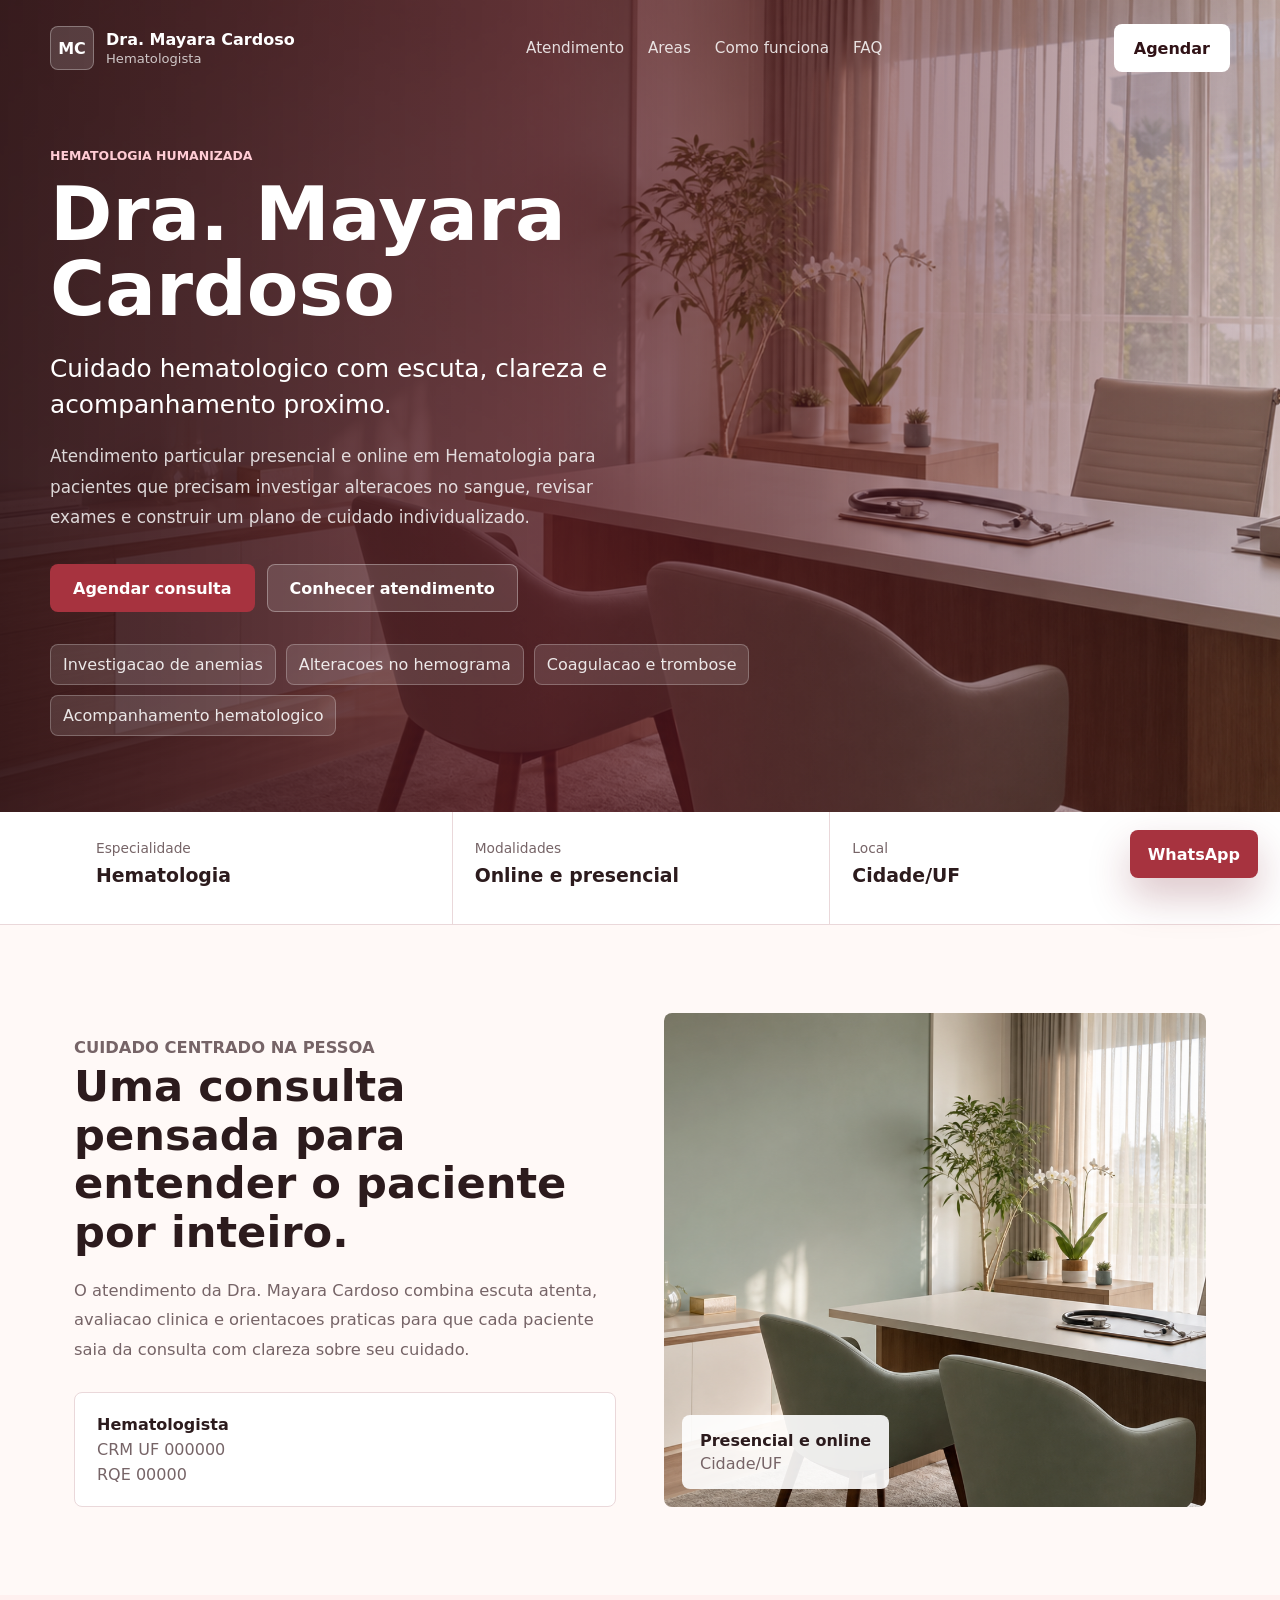
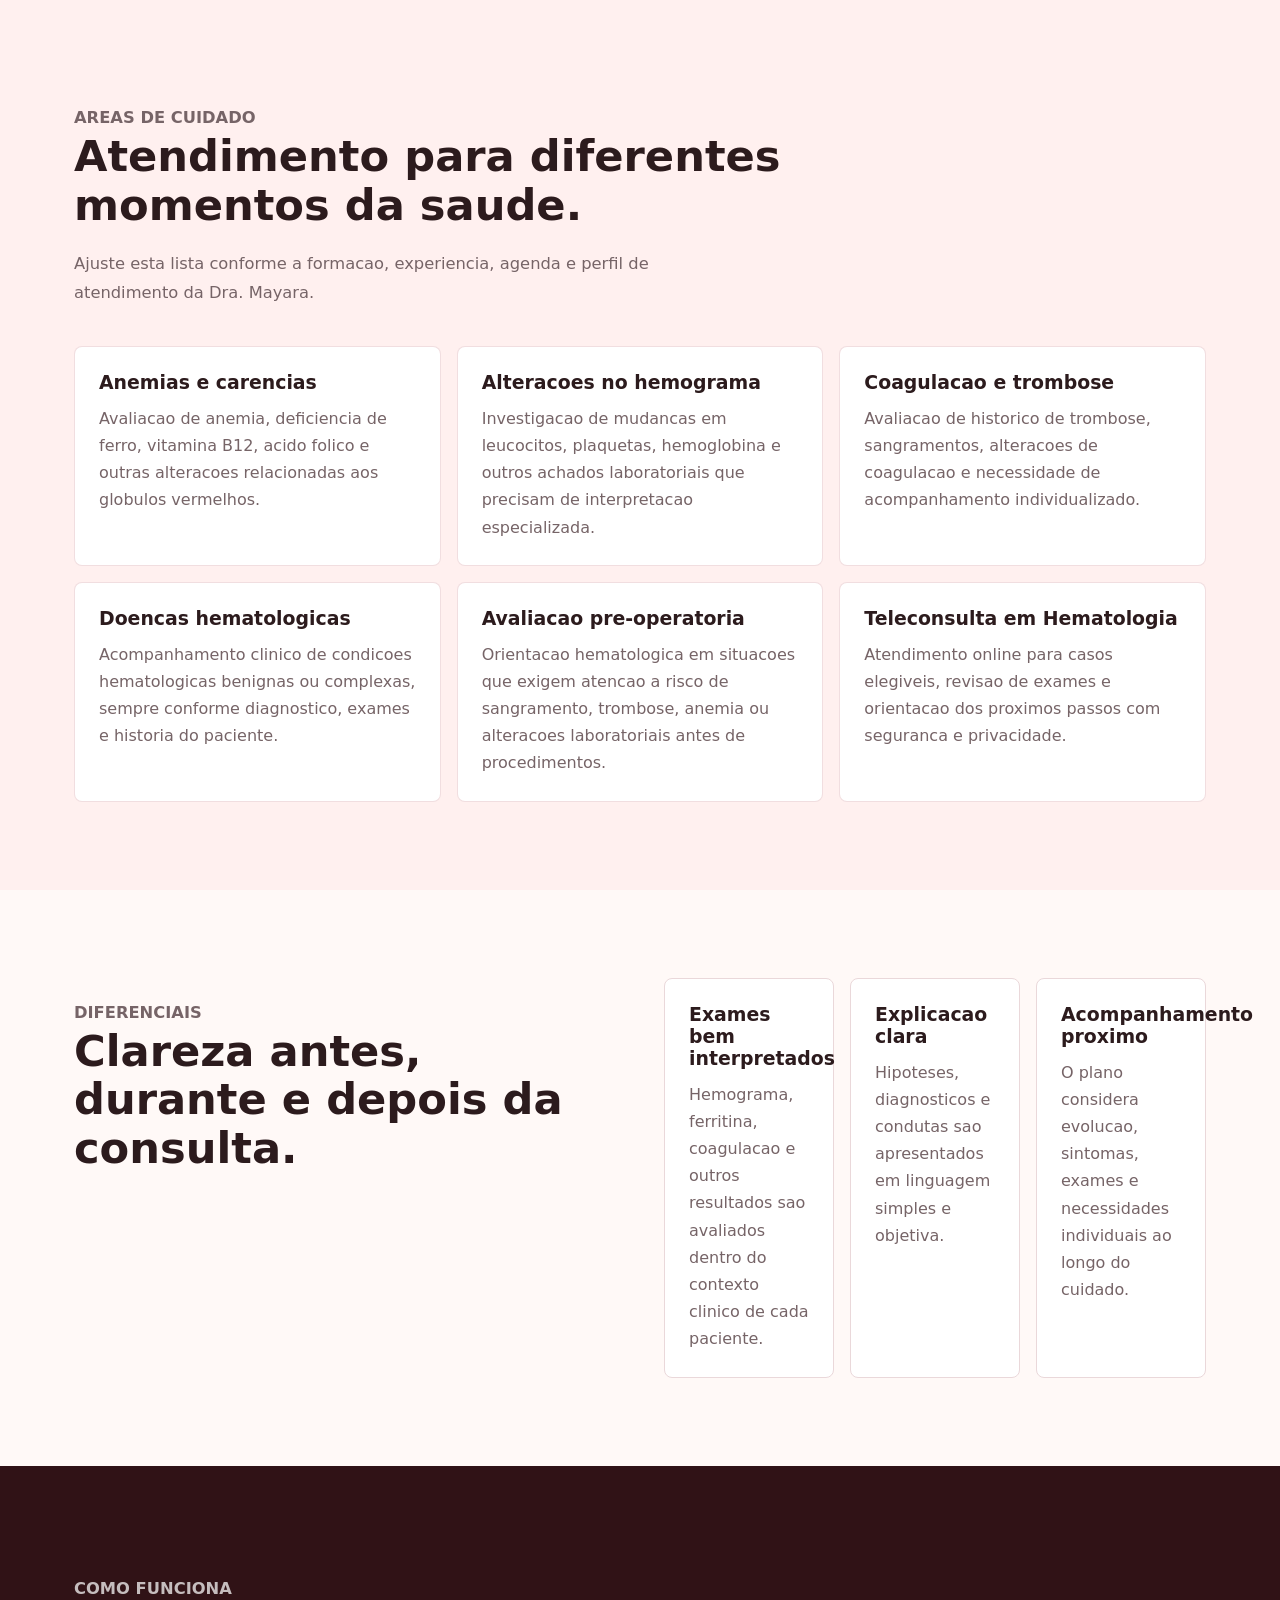
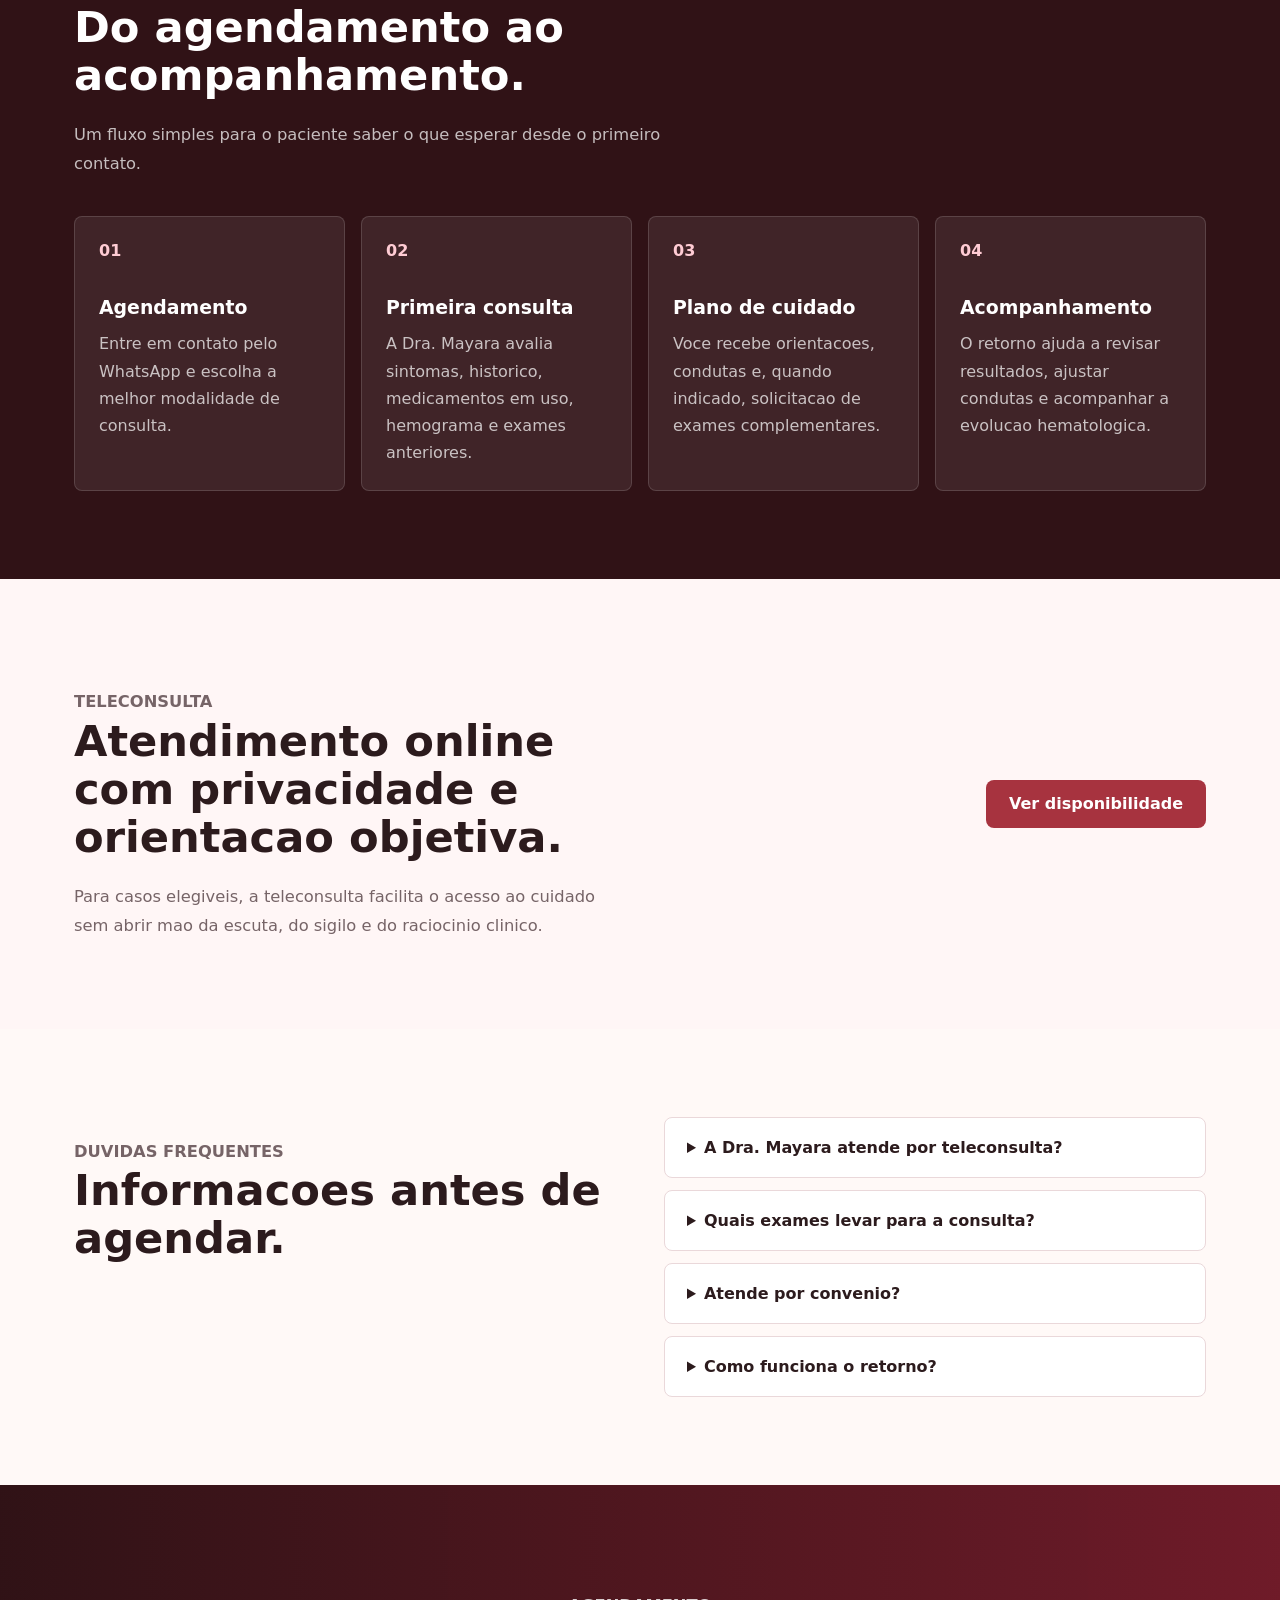
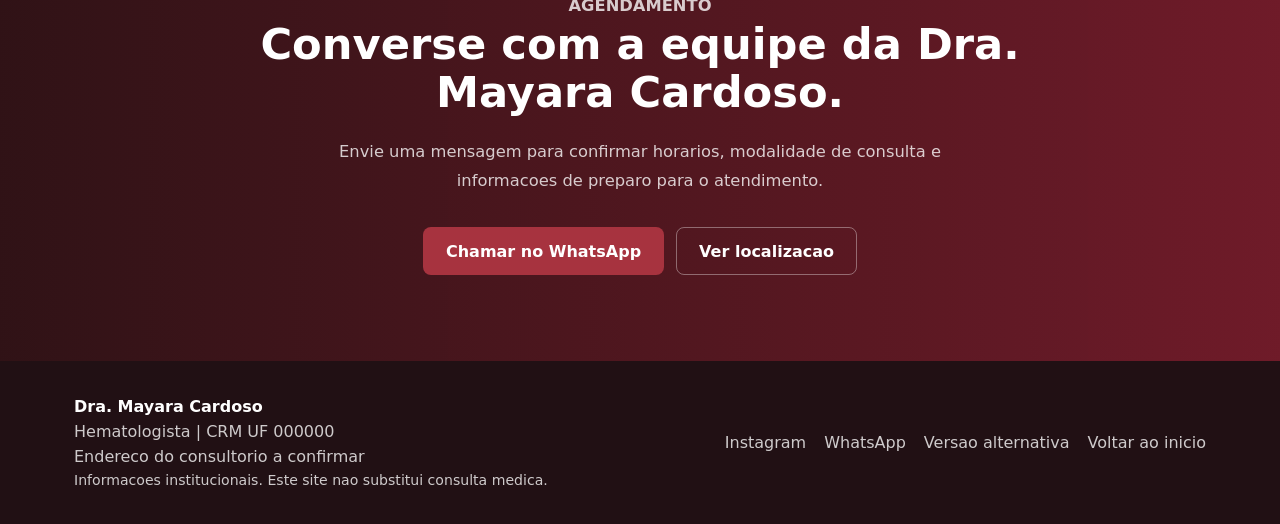
==== site/index.html @ bb5a1db5 "Simplifica site estatico para deploy" ====
<!doctype html>
<html lang="pt-BR">
  <head>
    <meta charset="utf-8">
    <meta name="viewport" content="width=device-width, initial-scale=1">
    <title>Dra. Mayara Cardoso | Hematologista</title>
    <meta
      name="description"
      content="Site profissional da Dra. Mayara Cardoso, hematologista, com informações sobre consulta em Hematologia, teleconsulta, áreas de cuidado e agendamento."
    >
    <link rel="icon" href="favicon.svg" type="image/svg+xml">
    <link rel="stylesheet" href="assets/styles.css">
  </head>
  <body>
    <main class="site-page">
      <section
        class="hero"
        id="inicio"
        style="background-image: linear-gradient(90deg, rgba(48, 18, 22, 0.9) 0%, rgba(85, 24, 34, 0.76) 43%, rgba(85, 24, 34, 0.24) 100%), url('images/consultorio-mayara-cardoso.png');"
      >
        <header class="site-header" aria-label="Cabecalho do site">
          <a class="brand" href="#inicio" aria-label="Voltar ao inicio">
            <span class="brand-mark">MC</span>
            <span>
              <strong>Dra. Mayara Cardoso</strong>
              <small>Hematologista</small>
            </span>
          </a>

          <nav class="nav-links" aria-label="Navegacao principal">
            <a href="#atendimento">Atendimento</a>
            <a href="#areas">Areas</a>
            <a href="#como-funciona">Como funciona</a>
            <a href="#faq">FAQ</a>
          </nav>

          <a class="header-cta" href="https://wa.me/5500000000000?text=Ol%C3%A1%2C%20gostaria%20de%20agendar%20uma%20consulta%20com%20a%20Dra.%20Mayara%20Cardoso%2C%20hematologista.">
            Agendar
          </a>
        </header>

        <div class="hero-content">
          <p class="eyebrow">Hematologia humanizada</p>
          <h1>Dra. Mayara Cardoso</h1>
          <p class="hero-lead">Cuidado hematologico com escuta, clareza e acompanhamento proximo.</p>
          <p class="hero-copy">
            Atendimento particular presencial e online em Hematologia para pacientes que precisam
            investigar alteracoes no sangue, revisar exames e construir um plano de cuidado individualizado.
          </p>

          <div class="hero-actions">
            <a class="button primary" href="https://wa.me/5500000000000?text=Ol%C3%A1%2C%20gostaria%20de%20agendar%20uma%20consulta%20com%20a%20Dra.%20Mayara%20Cardoso%2C%20hematologista.">
              Agendar consulta
            </a>
            <a class="button secondary" href="#atendimento">Conhecer atendimento</a>
          </div>

          <ul class="hero-highlights" aria-label="Diferenciais">
            <li>Investigacao de anemias</li>
            <li>Alteracoes no hemograma</li>
            <li>Coagulacao e trombose</li>
            <li>Acompanhamento hematologico</li>
          </ul>
        </div>
      </section>

      <section class="quick-facts" aria-label="Informacoes rapidas">
        <div class="section-shell facts-grid">
          <article class="fact">
            <span>Especialidade</span>
            <strong>Hematologia</strong>
          </article>
          <article class="fact">
            <span>Modalidades</span>
            <strong>Online e presencial</strong>
          </article>
          <article class="fact">
            <span>Local</span>
            <strong>Cidade/UF</strong>
          </article>
        </div>
      </section>

      <section class="section" id="atendimento">
        <div class="section-shell two-column">
          <div class="section-copy">
            <p class="section-kicker">Cuidado centrado na pessoa</p>
            <h2>Uma consulta pensada para entender o paciente por inteiro.</h2>
            <p>
              O atendimento da Dra. Mayara Cardoso combina escuta atenta, avaliacao clinica
              e orientacoes praticas para que cada paciente saia da consulta com clareza
              sobre seu cuidado.
            </p>
            <div class="credential-box">
              <strong>Hematologista</strong>
              <span>CRM UF 000000</span>
              <span>RQE 00000</span>
            </div>
          </div>

          <div class="profile-panel">
            <img
              class="profile-image"
              src="images/consultorio-mayara-cardoso.png"
              alt="Ambiente de atendimento da Dra. Mayara Cardoso"
            >
            <div class="profile-note">
              <strong>Presencial e online</strong>
              <span>Cidade/UF</span>
            </div>
          </div>
        </div>
      </section>

      <section class="section section-muted" id="areas">
        <div class="section-shell">
          <div class="section-heading">
            <p class="section-kicker">Areas de cuidado</p>
            <h2>Atendimento para diferentes momentos da saude.</h2>
            <p>
              Ajuste esta lista conforme a formacao, experiencia, agenda e perfil de atendimento
              da Dra. Mayara.
            </p>
          </div>

          <div class="card-grid">
            <article class="care-card">
              <h3>Anemias e carencias</h3>
              <p>Avaliacao de anemia, deficiencia de ferro, vitamina B12, acido folico e outras alteracoes relacionadas aos globulos vermelhos.</p>
            </article>
            <article class="care-card">
              <h3>Alteracoes no hemograma</h3>
              <p>Investigacao de mudancas em leucocitos, plaquetas, hemoglobina e outros achados laboratoriais que precisam de interpretacao especializada.</p>
            </article>
            <article class="care-card">
              <h3>Coagulacao e trombose</h3>
              <p>Avaliacao de historico de trombose, sangramentos, alteracoes de coagulacao e necessidade de acompanhamento individualizado.</p>
            </article>
            <article class="care-card">
              <h3>Doencas hematologicas</h3>
              <p>Acompanhamento clinico de condicoes hematologicas benignas ou complexas, sempre conforme diagnostico, exames e historia do paciente.</p>
            </article>
            <article class="care-card">
              <h3>Avaliacao pre-operatoria</h3>
              <p>Orientacao hematologica em situacoes que exigem atencao a risco de sangramento, trombose, anemia ou alteracoes laboratoriais antes de procedimentos.</p>
            </article>
            <article class="care-card">
              <h3>Teleconsulta em Hematologia</h3>
              <p>Atendimento online para casos elegiveis, revisao de exames e orientacao dos proximos passos com seguranca e privacidade.</p>
            </article>
          </div>
        </div>
      </section>

      <section class="section">
        <div class="section-shell benefit-layout">
          <div class="section-heading compact">
            <p class="section-kicker">Diferenciais</p>
            <h2>Clareza antes, durante e depois da consulta.</h2>
          </div>

          <div class="benefit-grid">
            <article class="benefit-card">
              <h3>Exames bem interpretados</h3>
              <p>Hemograma, ferritina, coagulacao e outros resultados sao avaliados dentro do contexto clinico de cada paciente.</p>
            </article>
            <article class="benefit-card">
              <h3>Explicacao clara</h3>
              <p>Hipoteses, diagnosticos e condutas sao apresentados em linguagem simples e objetiva.</p>
            </article>
            <article class="benefit-card">
              <h3>Acompanhamento proximo</h3>
              <p>O plano considera evolucao, sintomas, exames e necessidades individuais ao longo do cuidado.</p>
            </article>
          </div>
        </div>
      </section>

      <section class="section section-contrast" id="como-funciona">
        <div class="section-shell">
          <div class="section-heading">
            <p class="section-kicker">Como funciona</p>
            <h2>Do agendamento ao acompanhamento.</h2>
            <p>Um fluxo simples para o paciente saber o que esperar desde o primeiro contato.</p>
          </div>

          <div class="process-grid">
            <article class="process-card">
              <span>01</span>
              <h3>Agendamento</h3>
              <p>Entre em contato pelo WhatsApp e escolha a melhor modalidade de consulta.</p>
            </article>
            <article class="process-card">
              <span>02</span>
              <h3>Primeira consulta</h3>
              <p>A Dra. Mayara avalia sintomas, historico, medicamentos em uso, hemograma e exames anteriores.</p>
            </article>
            <article class="process-card">
              <span>03</span>
              <h3>Plano de cuidado</h3>
              <p>Voce recebe orientacoes, condutas e, quando indicado, solicitacao de exames complementares.</p>
            </article>
            <article class="process-card">
              <span>04</span>
              <h3>Acompanhamento</h3>
              <p>O retorno ajuda a revisar resultados, ajustar condutas e acompanhar a evolucao hematologica.</p>
            </article>
          </div>
        </div>
      </section>

      <section class="section telehealth">
        <div class="section-shell telehealth-inner">
          <div>
            <p class="section-kicker">Teleconsulta</p>
            <h2>Atendimento online com privacidade e orientacao objetiva.</h2>
            <p>
              Para casos elegiveis, a teleconsulta facilita o acesso ao cuidado sem abrir mao
              da escuta, do sigilo e do raciocinio clinico.
            </p>
          </div>
          <a class="button primary" href="https://wa.me/5500000000000?text=Ol%C3%A1%2C%20gostaria%20de%20agendar%20uma%20consulta%20com%20a%20Dra.%20Mayara%20Cardoso%2C%20hematologista.">
            Ver disponibilidade
          </a>
        </div>
      </section>

      <section class="section" id="faq">
        <div class="section-shell faq-layout">
          <div class="section-heading compact">
            <p class="section-kicker">Duvidas frequentes</p>
            <h2>Informacoes antes de agendar.</h2>
          </div>

          <div class="faq-list">
            <details>
              <summary>A Dra. Mayara atende por teleconsulta?</summary>
              <p>Sim. A teleconsulta pode ser uma opcao para revisao de exames e acompanhamento de casos elegiveis. Situacoes que exigem exame fisico detalhado podem precisar de atendimento presencial.</p>
            </details>
            <details>
              <summary>Quais exames levar para a consulta?</summary>
              <p>Leve hemogramas anteriores, ferritina, ferro, vitamina B12, acido folico, exames de coagulacao, laudos, lista de medicamentos e qualquer exame relacionado ao motivo da consulta.</p>
            </details>
            <details>
              <summary>Atende por convenio?</summary>
              <p>No momento, deixe este campo alinhado com a realidade do consultorio: particular, reembolso ou convenios aceitos.</p>
            </details>
            <details>
              <summary>Como funciona o retorno?</summary>
              <p>As condicoes de retorno devem ser confirmadas no agendamento, de acordo com a politica do consultorio.</p>
            </details>
          </div>
        </div>
      </section>

      <section class="final-cta" id="contato">
        <div class="section-shell final-cta-inner">
          <p class="section-kicker">Agendamento</p>
          <h2>Converse com a equipe da Dra. Mayara Cardoso.</h2>
          <p>
            Envie uma mensagem para confirmar horarios, modalidade de consulta e informacoes
            de preparo para o atendimento.
          </p>
          <div class="hero-actions center-actions">
            <a class="button primary" href="https://wa.me/5500000000000?text=Ol%C3%A1%2C%20gostaria%20de%20agendar%20uma%20consulta%20com%20a%20Dra.%20Mayara%20Cardoso%2C%20hematologista.">
              Chamar no WhatsApp
            </a>
            <a class="button secondary dark" href="#localizacao">Ver localizacao</a>
          </div>
        </div>
      </section>

      <footer class="site-footer" id="localizacao">
        <div class="section-shell footer-grid">
          <div>
            <strong>Dra. Mayara Cardoso</strong>
            <p>Hematologista | CRM UF 000000</p>
            <p>Endereco do consultorio a confirmar</p>
            <p class="legal-note">Informacoes institucionais. Este site nao substitui consulta medica.</p>
          </div>
          <div class="footer-links">
            <a href="#">Instagram</a>
            <a href="https://wa.me/5500000000000?text=Ol%C3%A1%2C%20gostaria%20de%20agendar%20uma%20consulta%20com%20a%20Dra.%20Mayara%20Cardoso%2C%20hematologista.">WhatsApp</a>
            <a href="versao-referencia/">Versao alternativa</a>
            <a href="#inicio">Voltar ao inicio</a>
          </div>
        </div>
      </footer>

      <a
        class="floating-whatsapp"
        href="https://wa.me/5500000000000?text=Ol%C3%A1%2C%20gostaria%20de%20agendar%20uma%20consulta%20com%20a%20Dra.%20Mayara%20Cardoso%2C%20hematologista."
        aria-label="Agendar consulta pelo WhatsApp"
      >
        WhatsApp
      </a>
    </main>
  </body>
</html>
---- site/assets/styles.css ----
:root {
  --background: #fff9f7;
  --foreground: #2c1b1d;
  --ink: #2c1b1d;
  --muted: #766467;
  --line: #ead8da;
  --surface: #ffffff;
  --soft: #fff0ef;
  --accent: #a7333f;
  --accent-dark: #741c2a;
  --rose: #b3414c;
  --sky: #f8dcdf;
  --deep: #301216;
}

* {
  box-sizing: border-box;
}

html {
  scroll-behavior: smooth;
}

body {
  background: var(--background);
  color: var(--foreground);
  font-family: Inter, ui-sans-serif, system-ui, -apple-system, BlinkMacSystemFont, "Segoe UI", sans-serif;
  letter-spacing: 0;
  margin: 0;
}

a {
  color: inherit;
  text-decoration: none;
}

img {
  display: block;
  max-width: 100%;
}

.site-page {
  min-height: 100vh;
  overflow-x: hidden;
}

.hero {
  background-position: center;
  background-size: cover;
  color: #ffffff;
  display: flex;
  flex-direction: column;
  min-height: 84svh;
  padding: 24px;
}

.site-header {
  align-items: center;
  display: flex;
  gap: 24px;
  justify-content: space-between;
  margin: 0 auto;
  max-width: 1180px;
  width: 100%;
}

.brand {
  align-items: center;
  display: flex;
  gap: 12px;
  min-width: 220px;
}

.brand-mark {
  align-items: center;
  background: rgba(255, 255, 255, 0.14);
  border: 1px solid rgba(255, 255, 255, 0.3);
  border-radius: 8px;
  display: inline-flex;
  font-weight: 800;
  height: 44px;
  justify-content: center;
  width: 44px;
}

.brand strong,
.brand small {
  display: block;
}

.brand small {
  color: rgba(255, 255, 255, 0.74);
  font-size: 0.82rem;
  margin-top: 2px;
}

.nav-links {
  align-items: center;
  display: flex;
  gap: 24px;
  justify-content: center;
}

.nav-links a {
  color: rgba(255, 255, 255, 0.84);
  font-size: 0.95rem;
}

.nav-links a:hover,
.footer-links a:hover {
  color: #ffffff;
}

.header-cta,
.button,
.floating-whatsapp {
  align-items: center;
  border-radius: 8px;
  display: inline-flex;
  font-weight: 700;
  justify-content: center;
  min-height: 48px;
  transition: background-color 160ms ease, color 160ms ease, border-color 160ms ease, transform 160ms ease;
  white-space: nowrap;
}

.header-cta {
  background: #ffffff;
  color: var(--deep);
  padding: 0 20px;
}

.header-cta:hover,
.button:hover,
.floating-whatsapp:hover {
  transform: translateY(-1px);
}

.hero-content {
  margin: auto;
  max-width: 1180px;
  padding: 76px 0 52px;
  width: 100%;
}

.eyebrow,
.section-kicker {
  color: var(--rose);
  font-size: 0.78rem;
  font-weight: 800;
  margin: 0 0 14px;
  text-transform: uppercase;
}

.hero .eyebrow {
  color: #ffccd4;
}

.hero h1 {
  font-size: clamp(2.8rem, 8vw, 4.7rem);
  line-height: 1;
  margin: 0;
  max-width: 680px;
}

.hero-lead {
  font-size: 1.55rem;
  line-height: 1.45;
  margin: 24px 0 0;
  max-width: 650px;
}

.hero-copy {
  color: rgba(255, 255, 255, 0.82);
  font-size: 1.05rem;
  line-height: 1.8;
  margin: 18px 0 0;
  max-width: 610px;
}

.hero-actions {
  display: flex;
  flex-wrap: wrap;
  gap: 12px;
  margin-top: 32px;
}

.button {
  border: 1px solid transparent;
  padding: 0 22px;
}

.button.primary {
  background: var(--accent);
  color: #ffffff;
}

.button.primary:hover {
  background: var(--accent-dark);
}

.button.secondary {
  background: rgba(255, 255, 255, 0.12);
  border-color: rgba(255, 255, 255, 0.32);
  color: #ffffff;
}

.button.secondary.dark {
  background: transparent;
  border-color: rgba(255, 255, 255, 0.36);
}

.hero-highlights {
  display: flex;
  flex-wrap: wrap;
  gap: 10px;
  list-style: none;
  margin: 32px 0 0;
  max-width: 720px;
  padding: 0;
}

.hero-highlights li {
  background: rgba(255, 255, 255, 0.12);
  border: 1px solid rgba(255, 255, 255, 0.24);
  border-radius: 8px;
  color: rgba(255, 255, 255, 0.88);
  padding: 10px 12px;
}

.quick-facts {
  background: var(--surface);
  border-bottom: 1px solid var(--line);
}

.section-shell {
  margin: 0 auto;
  max-width: 1180px;
  padding-left: 24px;
  padding-right: 24px;
  width: 100%;
}

.facts-grid {
  display: grid;
  gap: 1px;
  grid-template-columns: repeat(3, minmax(0, 1fr));
  padding-bottom: 0;
  padding-top: 0;
}

.fact {
  min-height: 112px;
  padding: 28px 22px;
}

.fact + .fact {
  border-left: 1px solid var(--line);
}

.fact span {
  color: var(--muted);
  display: block;
  font-size: 0.86rem;
  margin-bottom: 8px;
}

.fact strong {
  color: var(--ink);
  display: block;
  font-size: 1.18rem;
}

.section {
  padding: 88px 0;
}

.section-muted {
  background: var(--soft);
}

.section-contrast {
  background: var(--deep);
  color: #ffffff;
}

.two-column,
.benefit-layout,
.faq-layout,
.telehealth-inner,
.footer-grid {
  display: grid;
  gap: 48px;
  grid-template-columns: minmax(0, 1fr) minmax(0, 1fr);
}

.section-copy h2,
.section-heading h2,
.telehealth h2,
.final-cta h2 {
  color: var(--ink);
  font-size: clamp(2.05rem, 5vw, 2.7rem);
  line-height: 1.12;
  margin: 0;
  max-width: 760px;
}

.section-contrast .section-heading h2,
.section-contrast .section-heading p,
.final-cta h2,
.final-cta p {
  color: #ffffff;
}

.section-copy p,
.section-heading p,
.telehealth p,
.final-cta p {
  color: var(--muted);
  font-size: 1.02rem;
  line-height: 1.8;
  margin: 20px 0 0;
  max-width: 650px;
}

.section-contrast .section-heading p {
  color: rgba(255, 255, 255, 0.72);
}

.credential-box {
  background: var(--surface);
  border: 1px solid var(--line);
  border-radius: 8px;
  display: grid;
  gap: 6px;
  margin-top: 28px;
  padding: 22px;
}

.credential-box span {
  color: var(--muted);
}

.profile-panel {
  align-self: stretch;
  background: var(--sky);
  border-radius: 8px;
  min-height: 420px;
  overflow: hidden;
  position: relative;
}

.profile-panel img {
  height: 100%;
  object-fit: cover;
  width: 100%;
}

.profile-note {
  background: rgba(255, 255, 255, 0.9);
  border-radius: 8px;
  bottom: 18px;
  color: var(--ink);
  display: grid;
  gap: 4px;
  left: 18px;
  padding: 16px 18px;
  position: absolute;
}

.profile-note span {
  color: var(--muted);
}

.section-heading {
  margin-bottom: 38px;
}

.section-heading.compact {
  margin-bottom: 0;
}

.card-grid,
.process-grid,
.benefit-grid {
  display: grid;
  gap: 16px;
}

.card-grid {
  grid-template-columns: repeat(3, minmax(0, 1fr));
}

.care-card,
.benefit-card,
.process-card {
  border-radius: 8px;
  padding: 24px;
}

.care-card {
  background: var(--surface);
  border: 1px solid rgba(167, 51, 63, 0.16);
}

.care-card h3,
.benefit-card h3,
.process-card h3 {
  font-size: 1.18rem;
  margin: 0;
}

.care-card p,
.benefit-card p,
.process-card p {
  color: var(--muted);
  line-height: 1.7;
  margin: 12px 0 0;
}

.benefit-grid {
  grid-template-columns: repeat(3, minmax(0, 1fr));
}

.benefit-card {
  background: #ffffff;
  border: 1px solid var(--line);
}

.process-grid {
  grid-template-columns: repeat(4, minmax(0, 1fr));
}

.process-card {
  background: rgba(255, 255, 255, 0.08);
  border: 1px solid rgba(255, 255, 255, 0.14);
}

.process-card span {
  color: #ffccd4;
  display: block;
  font-weight: 800;
  margin-bottom: 36px;
}

.process-card p {
  color: rgba(255, 255, 255, 0.72);
}

.telehealth {
  background: #fff6f6;
}

.telehealth-inner {
  align-items: center;
}

.telehealth .button {
  justify-self: end;
}

.faq-list {
  display: grid;
  gap: 12px;
}

.faq-list details {
  background: #ffffff;
  border: 1px solid var(--line);
  border-radius: 8px;
  padding: 20px 22px;
}

.faq-list summary {
  color: var(--ink);
  cursor: pointer;
  font-weight: 800;
}

.faq-list p {
  color: var(--muted);
  line-height: 1.7;
  margin: 14px 0 0;
}

.final-cta {
  background: linear-gradient(90deg, rgba(48, 18, 22, 0.96), rgba(116, 28, 42, 0.92)), var(--deep);
  color: #ffffff;
  padding: 86px 0;
  text-align: center;
}

.final-cta-inner {
  align-items: center;
  display: flex;
  flex-direction: column;
}

.final-cta p {
  color: rgba(255, 255, 255, 0.78);
}

.center-actions {
  justify-content: center;
}

.site-footer {
  background: #211014;
  color: rgba(255, 255, 255, 0.78);
  padding: 36px 0;
}

.footer-grid {
  align-items: center;
}

.site-footer strong {
  color: #ffffff;
}

.site-footer p {
  margin: 6px 0 0;
}

.legal-note {
  font-size: 0.88rem;
}

.footer-links {
  display: flex;
  flex-wrap: wrap;
  gap: 18px;
  justify-content: flex-end;
}

.floating-whatsapp {
  background: var(--accent);
  bottom: 22px;
  box-shadow: 0 18px 40px rgba(116, 28, 42, 0.26);
  color: #ffffff;
  padding: 0 18px;
  position: fixed;
  right: 22px;
  z-index: 20;
}

.reference-page {
  --ref-ink: #2d1a1f;
  --ref-muted: #78666a;
  --ref-red: #a7333f;
  --ref-red-dark: #741c2a;
  --ref-blush: #f4d3d7;
  --ref-paper: #fff8f4;
  --ref-soft: #f8ece9;
  --ref-line: #ead6d8;
  background: var(--ref-paper);
  color: var(--ref-ink);
  min-height: 100vh;
}

.ref-hero {
  background-position: center;
  background-size: cover;
  display: flex;
  flex-direction: column;
  min-height: 86svh;
  padding: 24px;
}

.ref-header,
.ref-shell {
  margin: 0 auto;
  max-width: 1160px;
  width: 100%;
}

.ref-header {
  align-items: center;
  display: flex;
  gap: 24px;
  justify-content: space-between;
}

.ref-brand {
  align-items: center;
  display: flex;
  gap: 12px;
}

.ref-brand span {
  align-items: center;
  background: var(--ref-red);
  border-radius: 8px;
  color: #ffffff;
  display: inline-flex;
  font-weight: 800;
  height: 42px;
  justify-content: center;
  width: 42px;
}

.ref-brand strong {
  font-size: 1rem;
}

.ref-nav {
  display: flex;
  gap: 26px;
}

.ref-nav a {
  color: var(--ref-muted);
  font-size: 0.94rem;
  font-weight: 700;
}

.ref-header-button,
.ref-button {
  align-items: center;
  border-radius: 8px;
  display: inline-flex;
  font-weight: 800;
  justify-content: center;
  min-height: 48px;
  padding: 0 22px;
  transition: background-color 160ms ease, border-color 160ms ease, color 160ms ease, transform 160ms ease;
  white-space: nowrap;
}

.ref-header-button,
.ref-button.primary {
  background: var(--ref-red);
  color: #ffffff;
}

.ref-header-button:hover,
.ref-button.primary:hover {
  background: var(--ref-red-dark);
  transform: translateY(-1px);
}

.ref-button.outline {
  border: 1px solid rgba(167, 51, 63, 0.32);
  color: var(--ref-red-dark);
}

.ref-button.outline.dark {
  border-color: rgba(255, 255, 255, 0.42);
  color: #ffffff;
}

.ref-button.light {
  background: #ffffff;
  color: var(--ref-red-dark);
}

.ref-hero-content {
  margin: auto;
  max-width: 1160px;
  padding: 72px 0 46px;
  width: 100%;
}

.ref-eyebrow {
  color: var(--ref-red);
  font-size: 0.78rem;
  font-weight: 900;
  margin: 0 0 14px;
  text-transform: uppercase;
}

.ref-hero h1 {
  font-size: clamp(2.7rem, 8vw, 4.55rem);
  line-height: 1;
  margin: 0;
  max-width: 650px;
}

.ref-hero-title {
  color: var(--ref-ink);
  font-size: 1.44rem;
  font-weight: 700;
  line-height: 1.42;
  margin: 22px 0 0;
  max-width: 650px;
}

.ref-hero-text {
  color: var(--ref-muted);
  font-size: 1.04rem;
  line-height: 1.8;
  margin: 18px 0 0;
  max-width: 620px;
}

.ref-actions {
  display: flex;
  flex-wrap: wrap;
  gap: 12px;
  margin-top: 30px;
}

.ref-actions.center {
  justify-content: center;
}

.ref-credentials {
  display: flex;
  flex-wrap: wrap;
  gap: 10px;
  margin-top: 28px;
}

.ref-credentials span {
  background: rgba(255, 255, 255, 0.76);
  border: 1px solid var(--ref-line);
  border-radius: 8px;
  color: var(--ref-muted);
  font-weight: 700;
  padding: 10px 12px;
}

.ref-trust-strip {
  background: #ffffff;
  border-bottom: 1px solid var(--ref-line);
  border-top: 1px solid var(--ref-line);
}

.ref-trust-grid {
  display: grid;
  gap: 1px;
  grid-template-columns: repeat(3, minmax(0, 1fr));
  padding: 0 24px;
}

.ref-trust-grid article {
  min-height: 132px;
  padding: 30px 24px;
}

.ref-trust-grid article + article {
  border-left: 1px solid var(--ref-line);
}

.ref-trust-grid strong {
  display: block;
  font-size: 1.08rem;
}

.ref-trust-grid p,
.ref-section p,
.ref-final p,
.ref-footer span {
  color: var(--ref-muted);
  line-height: 1.7;
  margin: 10px 0 0;
}

.ref-section {
  padding: 84px 0;
}

.ref-section-soft {
  background: var(--ref-soft);
}

.ref-split,
.ref-faq-layout {
  display: grid;
  gap: 52px;
  grid-template-columns: minmax(0, 1fr) minmax(0, 1fr);
  padding-left: 24px;
  padding-right: 24px;
}

.ref-section h2,
.ref-final h2 {
  color: var(--ref-ink);
  font-size: clamp(2.05rem, 5vw, 2.65rem);
  line-height: 1.12;
  margin: 0;
  max-width: 740px;
}

.ref-checklist {
  display: grid;
  gap: 12px;
  list-style: none;
  margin: 28px 0 0;
  padding: 0;
}

.ref-checklist li {
  align-items: center;
  background: #ffffff;
  border: 1px solid var(--ref-line);
  border-radius: 8px;
  display: flex;
  font-weight: 800;
  min-height: 48px;
  padding: 12px 16px;
}

.ref-checklist li::before {
  background: var(--ref-red);
  border-radius: 999px;
  content: "";
  height: 8px;
  margin-right: 12px;
  width: 8px;
}

.ref-photo-panel {
  background: #ffffff;
  border: 1px solid var(--ref-line);
  border-radius: 8px;
  min-height: 460px;
  overflow: hidden;
  position: relative;
}

.ref-photo-panel img {
  height: 100%;
  object-fit: cover;
  width: 100%;
}

.ref-photo-caption {
  background: rgba(255, 255, 255, 0.92);
  border: 1px solid var(--ref-line);
  border-radius: 8px;
  bottom: 18px;
  display: grid;
  gap: 4px;
  left: 18px;
  padding: 15px 18px;
  position: absolute;
}

.ref-photo-caption span {
  color: var(--ref-muted);
}

.ref-heading {
  margin: 0 auto 38px;
  max-width: 760px;
  padding: 0 24px;
  text-align: center;
}

.ref-heading.compact {
  margin-bottom: 34px;
}

.ref-card-grid {
  display: grid;
  gap: 16px;
  grid-template-columns: repeat(3, minmax(0, 1fr));
  padding: 0 24px;
}

.ref-care-card {
  background: #ffffff;
  border: 1px solid rgba(167, 51, 63, 0.18);
  border-radius: 8px;
  min-height: 218px;
  padding: 24px;
}

.ref-care-card span {
  color: var(--ref-red);
  display: block;
  font-size: 1.35rem;
  font-weight: 900;
  margin-bottom: 26px;
}

.ref-care-card h3,
.ref-process-list h3 {
  font-size: 1.16rem;
  margin: 0;
}

.ref-care-card p,
.ref-process-list p,
.ref-faq-list p {
  color: var(--ref-muted);
  line-height: 1.7;
  margin: 12px 0 0;
}

.ref-process-band {
  background: #ffffff;
}

.ref-process-list {
  display: grid;
  gap: 14px;
  padding: 0 24px;
}

.ref-process-list article {
  align-items: start;
  background: var(--ref-paper);
  border: 1px solid var(--ref-line);
  border-radius: 8px;
  display: grid;
  gap: 18px;
  grid-template-columns: 58px minmax(0, 1fr);
  padding: 22px;
}

.ref-process-list span {
  align-items: center;
  background: var(--ref-blush);
  border-radius: 8px;
  color: var(--ref-red-dark);
  display: inline-flex;
  font-weight: 900;
  height: 46px;
  justify-content: center;
  width: 46px;
}

.ref-tele-card {
  align-items: center;
  background: var(--ref-red-dark);
  border-radius: 8px;
  color: #ffffff;
  display: grid;
  gap: 34px;
  grid-template-columns: minmax(0, 1fr) auto;
  padding: 48px;
}

.ref-tele-card h2,
.ref-final h2 {
  color: #ffffff;
}

.ref-tele-card p {
  color: rgba(255, 255, 255, 0.76);
}

.ref-faq-list {
  display: grid;
  gap: 12px;
}

.ref-faq-list details {
  background: #ffffff;
  border: 1px solid var(--ref-line);
  border-radius: 8px;
  padding: 20px 22px;
}

.ref-faq-list summary {
  cursor: pointer;
  font-weight: 900;
}

.ref-final {
  background: var(--ref-red-dark);
  color: #ffffff;
  padding: 82px 24px;
  text-align: center;
}

.ref-final p {
  color: rgba(255, 255, 255, 0.76);
  margin-left: auto;
  margin-right: auto;
  max-width: 650px;
}

.ref-footer {
  background: #260f15;
  color: #ffffff;
  padding: 34px 24px;
}

.ref-footer-grid {
  align-items: center;
  display: flex;
  gap: 24px;
  justify-content: space-between;
}

.ref-footer strong,
.ref-footer span {
  display: block;
}

.ref-footer a {
  color: #ffffff;
  font-weight: 800;
}

@media (max-width: 980px) {
  .site-header,
  .ref-header {
    align-items: flex-start;
    flex-wrap: wrap;
  }

  .nav-links,
  .ref-nav {
    order: 3;
    width: 100%;
  }

  .two-column,
  .benefit-layout,
  .faq-layout,
  .telehealth-inner,
  .footer-grid,
  .ref-split,
  .ref-faq-layout,
  .ref-tele-card {
    grid-template-columns: 1fr;
  }

  .card-grid,
  .benefit-grid,
  .process-grid,
  .ref-card-grid,
  .ref-trust-grid {
    grid-template-columns: repeat(2, minmax(0, 1fr));
  }

  .telehealth .button {
    justify-self: start;
  }

  .ref-trust-grid article + article {
    border-left: 0;
  }
}

@media (max-width: 700px) {
  .hero,
  .ref-hero {
    min-height: 86svh;
    padding: 18px;
  }

  .brand {
    min-width: 0;
  }

  .brand small,
  .nav-links,
  .ref-nav {
    display: none;
  }

  .header-cta,
  .ref-header-button {
    min-height: 44px;
    padding: 0 14px;
  }

  .hero-content,
  .ref-hero-content {
    padding: 58px 0 34px;
  }

  .hero-lead,
  .ref-hero-title {
    font-size: 1.2rem;
  }

  .hero-copy {
    font-size: 1rem;
  }

  .hero-actions,
  .center-actions,
  .ref-actions {
    align-items: stretch;
    flex-direction: column;
  }

  .button,
  .ref-button {
    width: 100%;
  }

  .facts-grid,
  .card-grid,
  .benefit-grid,
  .process-grid,
  .ref-trust-grid,
  .ref-card-grid {
    grid-template-columns: 1fr;
  }

  .fact + .fact {
    border-left: 0;
    border-top: 1px solid var(--line);
  }

  .section,
  .ref-section {
    padding: 64px 0;
  }

  .profile-panel,
  .ref-photo-panel {
    min-height: 330px;
  }

  .footer-links {
    justify-content: flex-start;
  }

  .floating-whatsapp {
    bottom: 14px;
    min-height: 46px;
    right: 14px;
  }

  .ref-tele-card {
    padding: 32px 24px;
  }

  .ref-footer-grid {
    align-items: flex-start;
    flex-direction: column;
  }
}
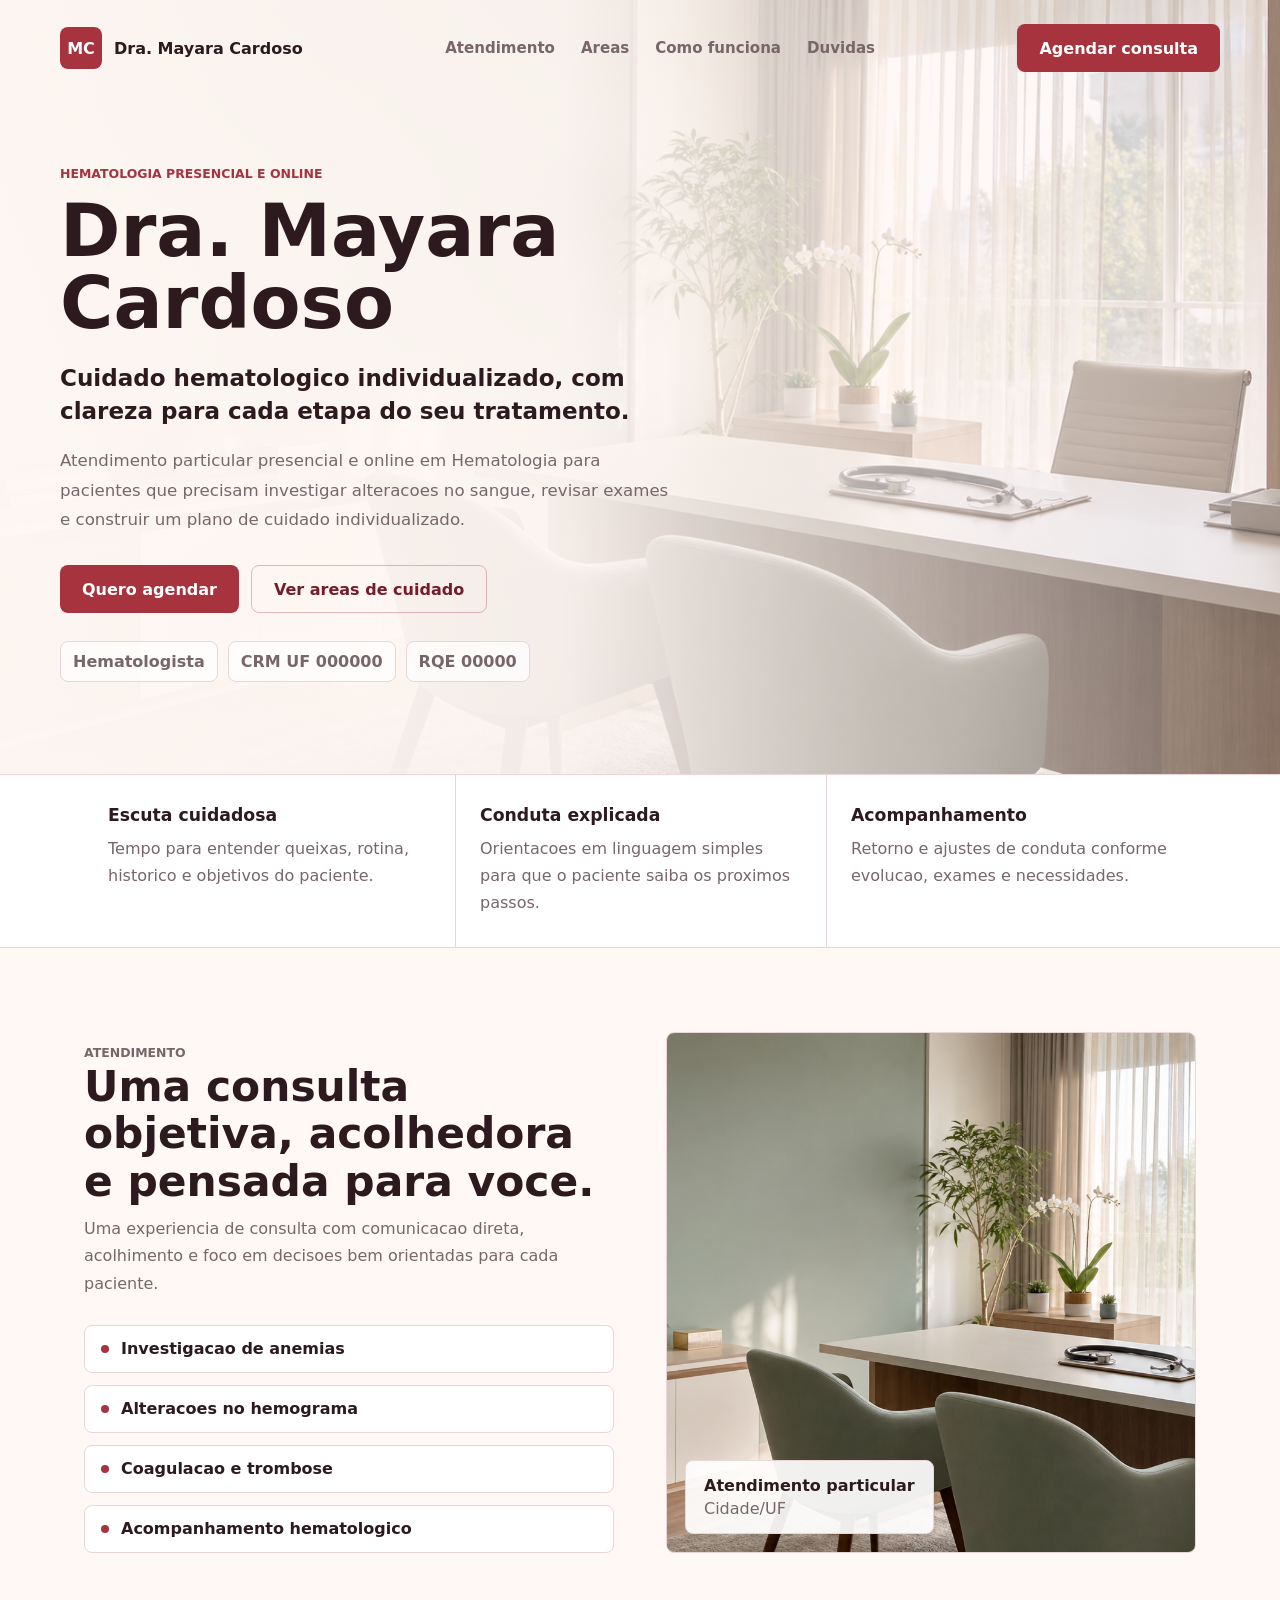
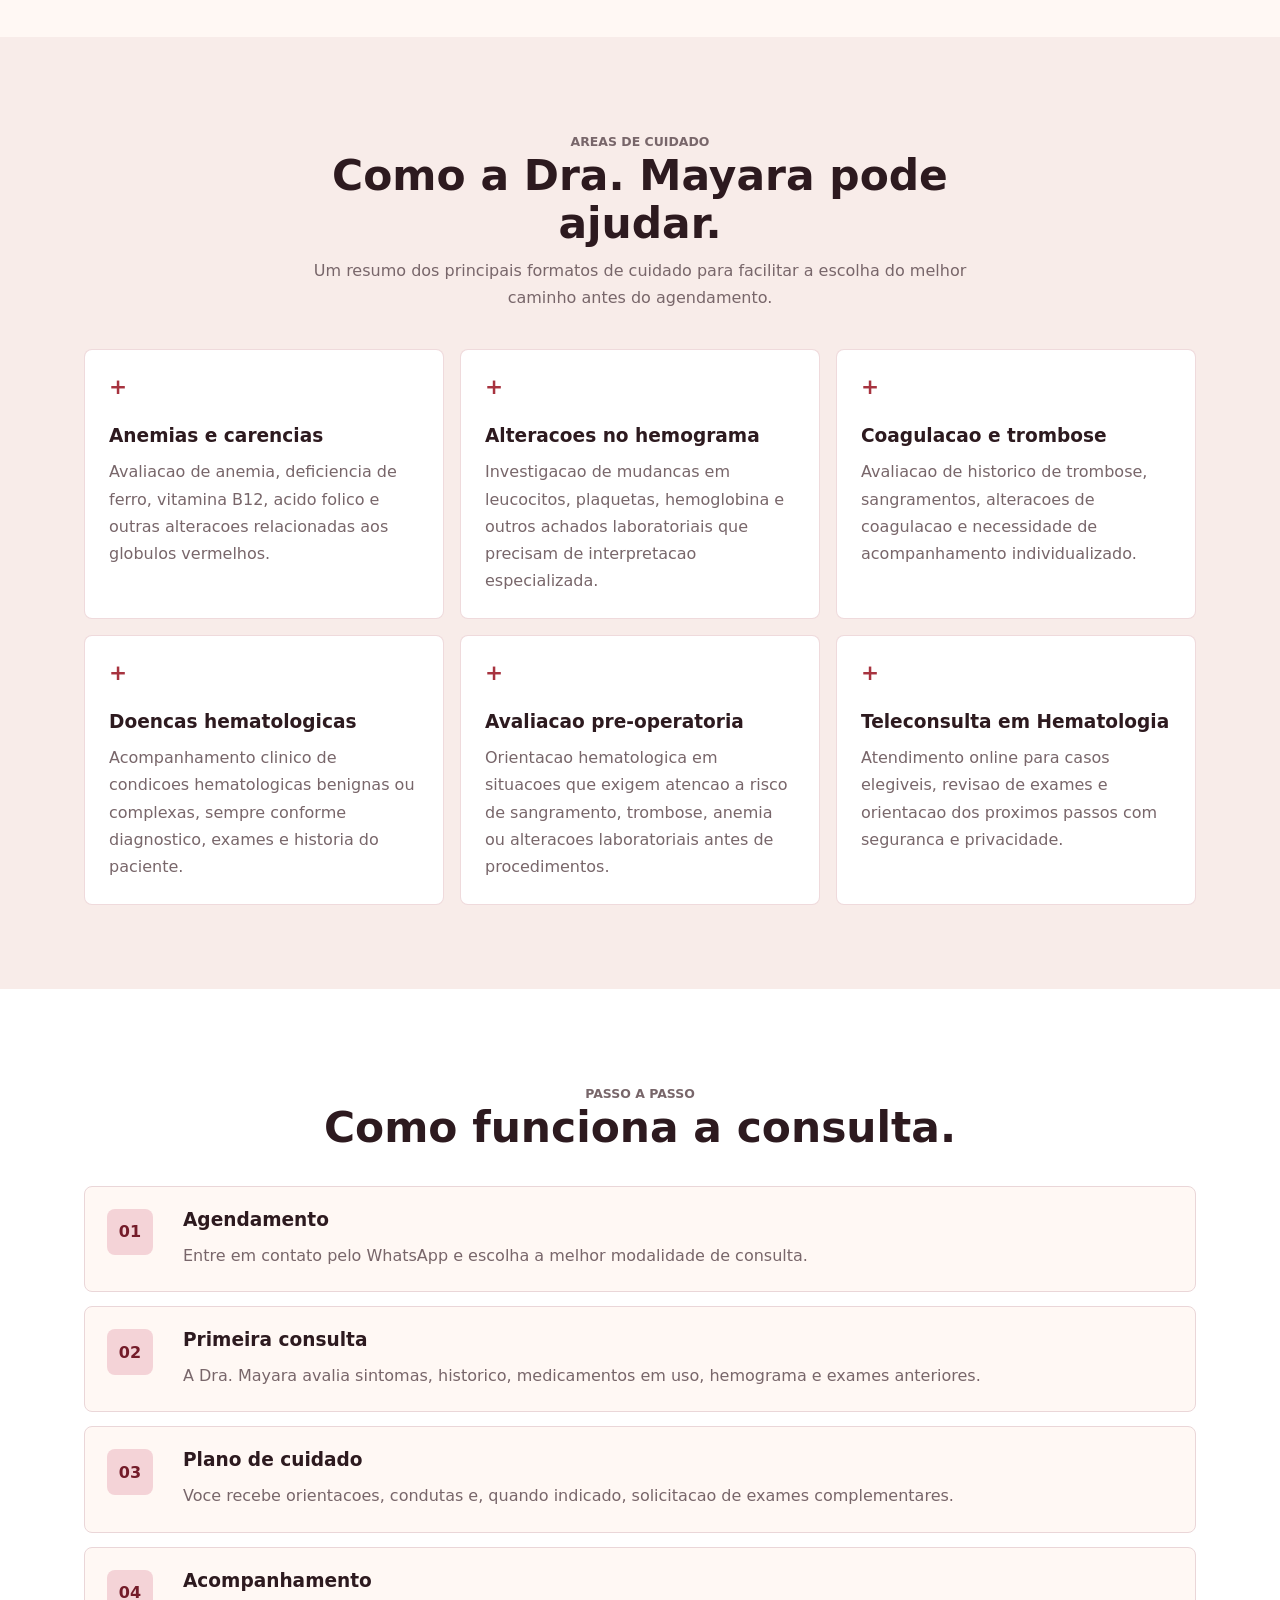
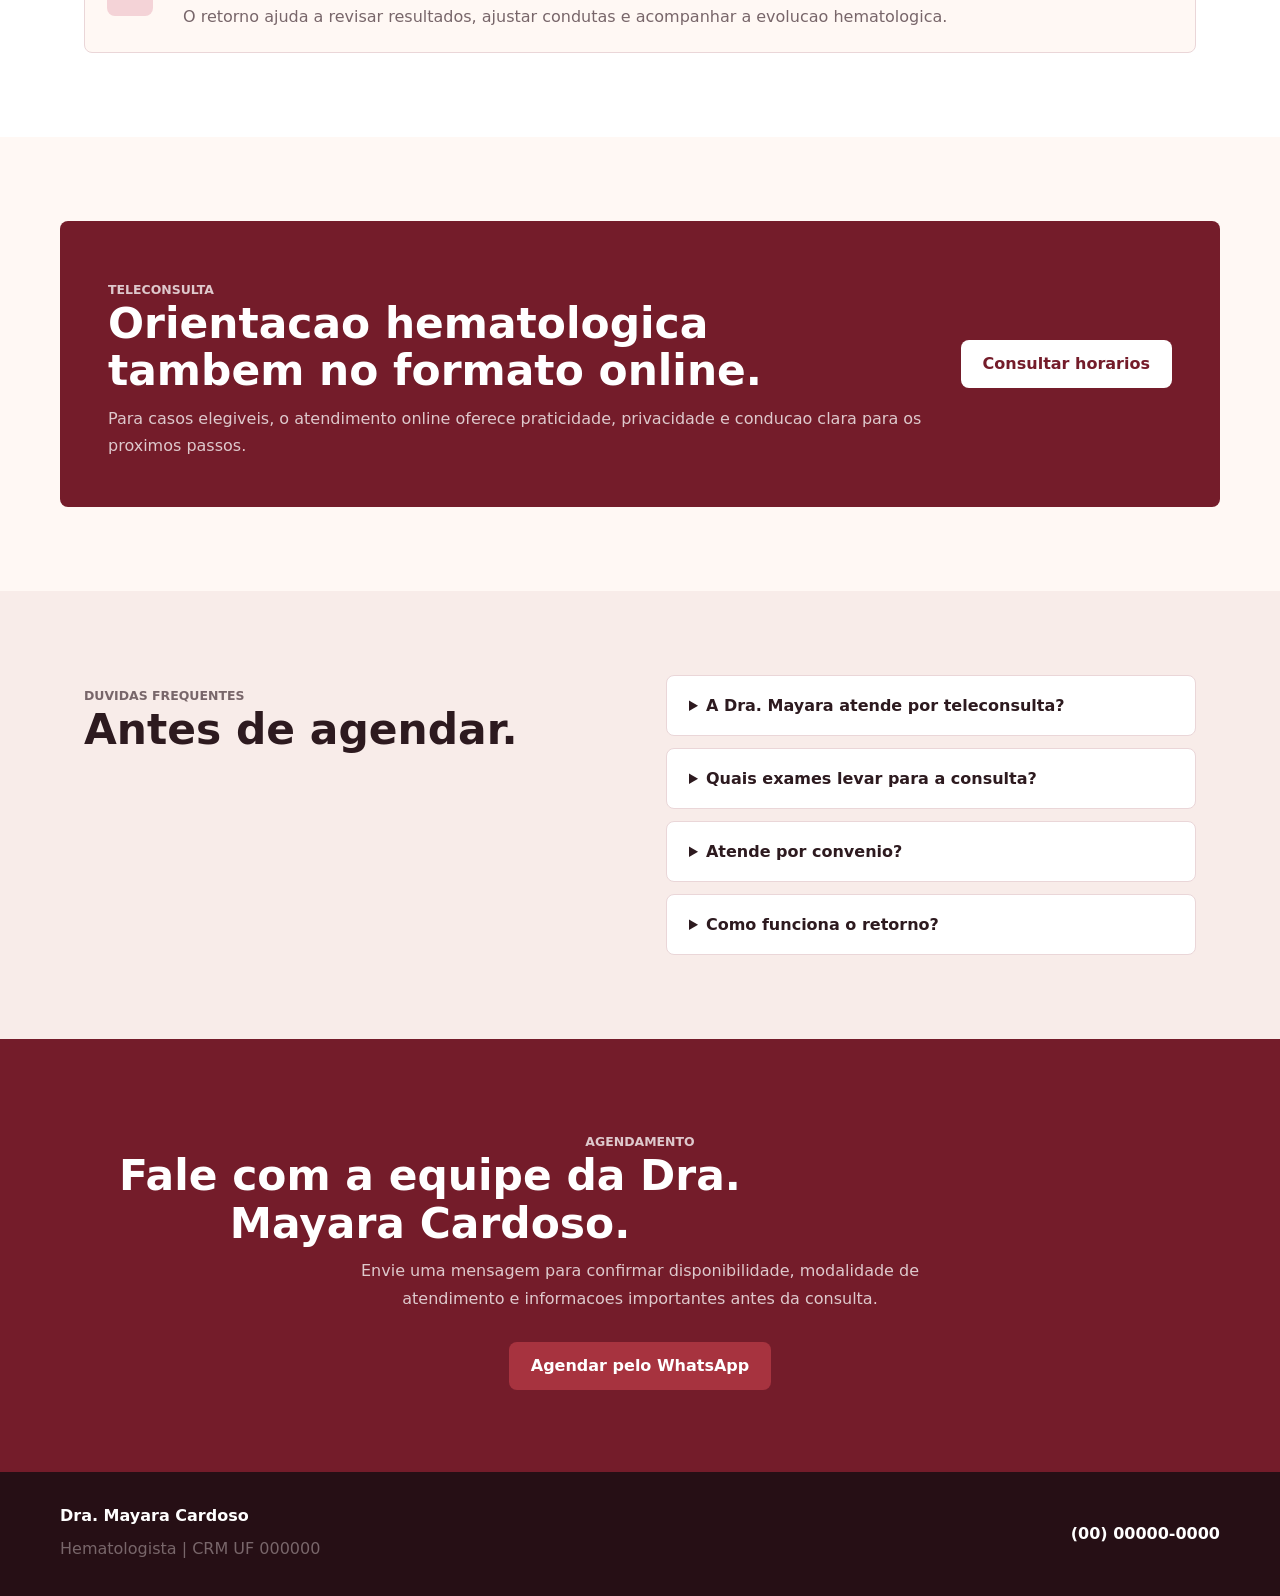
==== commit eb479089: "Define versao principal e atualiza favicon" ====
--- a/site/index.html
+++ b/site/index.html
@@ -6,145 +6,145 @@
     <title>Dra. Mayara Cardoso | Hematologista</title>
     <meta
       name="description"
-      content="Site profissional da Dra. Mayara Cardoso, hematologista, com informações sobre consulta em Hematologia, teleconsulta, áreas de cuidado e agendamento."
+      content="Site profissional da Dra. Mayara Cardoso, hematologista, com informacoes sobre consulta, teleconsulta, areas de cuidado e agendamento."
     >
     <link rel="icon" href="favicon.svg" type="image/svg+xml">
     <link rel="stylesheet" href="assets/styles.css">
   </head>
   <body>
-    <main class="site-page">
+    <main class="reference-page">
       <section
-        class="hero"
+        class="ref-hero"
         id="inicio"
-        style="background-image: linear-gradient(90deg, rgba(48, 18, 22, 0.9) 0%, rgba(85, 24, 34, 0.76) 43%, rgba(85, 24, 34, 0.24) 100%), url('images/consultorio-mayara-cardoso.png');"
+        style="background-image: linear-gradient(90deg, rgba(255, 248, 244, 0.98) 0%, rgba(255, 248, 244, 0.94) 44%, rgba(255, 239, 240, 0.34) 100%), url('images/consultorio-mayara-cardoso.png');"
       >
-        <header class="site-header" aria-label="Cabecalho do site">
-          <a class="brand" href="#inicio" aria-label="Voltar ao inicio">
-            <span class="brand-mark">MC</span>
-            <span>
-              <strong>Dra. Mayara Cardoso</strong>
-              <small>Hematologista</small>
-            </span>
+        <header class="ref-header" aria-label="Cabecalho do site">
+          <a class="ref-brand" href="#inicio" aria-label="Voltar ao inicio">
+            <span>MC</span>
+            <strong>Dra. Mayara Cardoso</strong>
           </a>
 
-          <nav class="nav-links" aria-label="Navegacao principal">
+          <nav class="ref-nav" aria-label="Navegacao principal">
             <a href="#atendimento">Atendimento</a>
             <a href="#areas">Areas</a>
             <a href="#como-funciona">Como funciona</a>
-            <a href="#faq">FAQ</a>
+            <a href="#faq">Duvidas</a>
           </nav>
 
-          <a class="header-cta" href="https://wa.me/5500000000000?text=Ol%C3%A1%2C%20gostaria%20de%20agendar%20uma%20consulta%20com%20a%20Dra.%20Mayara%20Cardoso%2C%20hematologista.">
-            Agendar
+          <a class="ref-header-button" href="https://wa.me/5500000000000?text=Ol%C3%A1%2C%20gostaria%20de%20agendar%20uma%20consulta%20com%20a%20Dra.%20Mayara%20Cardoso%2C%20hematologista.">
+            Agendar consulta
           </a>
         </header>
 
-        <div class="hero-content">
-          <p class="eyebrow">Hematologia humanizada</p>
+        <div class="ref-hero-content">
+          <p class="ref-eyebrow">Hematologia presencial e online</p>
           <h1>Dra. Mayara Cardoso</h1>
-          <p class="hero-lead">Cuidado hematologico com escuta, clareza e acompanhamento proximo.</p>
-          <p class="hero-copy">
+          <p class="ref-hero-title">
+            Cuidado hematologico individualizado, com clareza para cada etapa do seu tratamento.
+          </p>
+          <p class="ref-hero-text">
             Atendimento particular presencial e online em Hematologia para pacientes que precisam
             investigar alteracoes no sangue, revisar exames e construir um plano de cuidado individualizado.
           </p>
 
-          <div class="hero-actions">
-            <a class="button primary" href="https://wa.me/5500000000000?text=Ol%C3%A1%2C%20gostaria%20de%20agendar%20uma%20consulta%20com%20a%20Dra.%20Mayara%20Cardoso%2C%20hematologista.">
-              Agendar consulta
+          <div class="ref-actions">
+            <a class="ref-button primary" href="https://wa.me/5500000000000?text=Ol%C3%A1%2C%20gostaria%20de%20agendar%20uma%20consulta%20com%20a%20Dra.%20Mayara%20Cardoso%2C%20hematologista.">
+              Quero agendar
             </a>
-            <a class="button secondary" href="#atendimento">Conhecer atendimento</a>
-          </div>
-
-          <ul class="hero-highlights" aria-label="Diferenciais">
-            <li>Investigacao de anemias</li>
-            <li>Alteracoes no hemograma</li>
-            <li>Coagulacao e trombose</li>
-            <li>Acompanhamento hematologico</li>
-          </ul>
-        </div>
-      </section>
-
-      <section class="quick-facts" aria-label="Informacoes rapidas">
-        <div class="section-shell facts-grid">
-          <article class="fact">
-            <span>Especialidade</span>
-            <strong>Hematologia</strong>
+            <a class="ref-button outline" href="#areas">Ver areas de cuidado</a>
+          </div>
+
+          <div class="ref-credentials" aria-label="Informacoes da medica">
+            <span>Hematologista</span>
+            <span>CRM UF 000000</span>
+            <span>RQE 00000</span>
+          </div>
+        </div>
+      </section>
+
+      <section class="ref-trust-strip" aria-label="Diferenciais do atendimento">
+        <div class="ref-shell ref-trust-grid">
+          <article>
+            <strong>Escuta cuidadosa</strong>
+            <p>Tempo para entender queixas, rotina, historico e objetivos do paciente.</p>
           </article>
-          <article class="fact">
-            <span>Modalidades</span>
-            <strong>Online e presencial</strong>
+          <article>
+            <strong>Conduta explicada</strong>
+            <p>Orientacoes em linguagem simples para que o paciente saiba os proximos passos.</p>
           </article>
-          <article class="fact">
-            <span>Local</span>
-            <strong>Cidade/UF</strong>
+          <article>
+            <strong>Acompanhamento</strong>
+            <p>Retorno e ajustes de conduta conforme evolucao, exames e necessidades.</p>
           </article>
         </div>
       </section>
 
-      <section class="section" id="atendimento">
-        <div class="section-shell two-column">
-          <div class="section-copy">
-            <p class="section-kicker">Cuidado centrado na pessoa</p>
-            <h2>Uma consulta pensada para entender o paciente por inteiro.</h2>
+      <section class="ref-section" id="atendimento">
+        <div class="ref-shell ref-split">
+          <div>
+            <p class="ref-eyebrow">Atendimento</p>
+            <h2>Uma consulta objetiva, acolhedora e pensada para voce.</h2>
             <p>
-              O atendimento da Dra. Mayara Cardoso combina escuta atenta, avaliacao clinica
-              e orientacoes praticas para que cada paciente saia da consulta com clareza
-              sobre seu cuidado.
+              Uma experiencia de consulta com comunicacao direta, acolhimento e foco em
+              decisoes bem orientadas para cada paciente.
             </p>
-            <div class="credential-box">
-              <strong>Hematologista</strong>
-              <span>CRM UF 000000</span>
-              <span>RQE 00000</span>
-            </div>
-          </div>
-
-          <div class="profile-panel">
-            <img
-              class="profile-image"
-              src="images/consultorio-mayara-cardoso.png"
-              alt="Ambiente de atendimento da Dra. Mayara Cardoso"
-            >
-            <div class="profile-note">
-              <strong>Presencial e online</strong>
+            <ul class="ref-checklist">
+              <li>Investigacao de anemias</li>
+              <li>Alteracoes no hemograma</li>
+              <li>Coagulacao e trombose</li>
+              <li>Acompanhamento hematologico</li>
+            </ul>
+          </div>
+
+          <div class="ref-photo-panel">
+            <img src="images/consultorio-mayara-cardoso.png" alt="Ambiente de atendimento da Dra. Mayara Cardoso">
+            <div class="ref-photo-caption">
+              <strong>Atendimento particular</strong>
               <span>Cidade/UF</span>
             </div>
           </div>
         </div>
       </section>
 
-      <section class="section section-muted" id="areas">
-        <div class="section-shell">
-          <div class="section-heading">
-            <p class="section-kicker">Areas de cuidado</p>
-            <h2>Atendimento para diferentes momentos da saude.</h2>
+      <section class="ref-section ref-section-soft" id="areas">
+        <div class="ref-shell">
+          <div class="ref-heading">
+            <p class="ref-eyebrow">Areas de cuidado</p>
+            <h2>Como a Dra. Mayara pode ajudar.</h2>
             <p>
-              Ajuste esta lista conforme a formacao, experiencia, agenda e perfil de atendimento
-              da Dra. Mayara.
+              Um resumo dos principais formatos de cuidado para facilitar a escolha do melhor
+              caminho antes do agendamento.
             </p>
           </div>
 
-          <div class="card-grid">
-            <article class="care-card">
+          <div class="ref-card-grid">
+            <article class="ref-care-card">
+              <span aria-hidden="true">+</span>
               <h3>Anemias e carencias</h3>
               <p>Avaliacao de anemia, deficiencia de ferro, vitamina B12, acido folico e outras alteracoes relacionadas aos globulos vermelhos.</p>
             </article>
-            <article class="care-card">
+            <article class="ref-care-card">
+              <span aria-hidden="true">+</span>
               <h3>Alteracoes no hemograma</h3>
               <p>Investigacao de mudancas em leucocitos, plaquetas, hemoglobina e outros achados laboratoriais que precisam de interpretacao especializada.</p>
             </article>
-            <article class="care-card">
+            <article class="ref-care-card">
+              <span aria-hidden="true">+</span>
               <h3>Coagulacao e trombose</h3>
               <p>Avaliacao de historico de trombose, sangramentos, alteracoes de coagulacao e necessidade de acompanhamento individualizado.</p>
             </article>
-            <article class="care-card">
+            <article class="ref-care-card">
+              <span aria-hidden="true">+</span>
               <h3>Doencas hematologicas</h3>
               <p>Acompanhamento clinico de condicoes hematologicas benignas ou complexas, sempre conforme diagnostico, exames e historia do paciente.</p>
             </article>
-            <article class="care-card">
+            <article class="ref-care-card">
+              <span aria-hidden="true">+</span>
               <h3>Avaliacao pre-operatoria</h3>
               <p>Orientacao hematologica em situacoes que exigem atencao a risco de sangramento, trombose, anemia ou alteracoes laboratoriais antes de procedimentos.</p>
             </article>
-            <article class="care-card">
+            <article class="ref-care-card">
+              <span aria-hidden="true">+</span>
               <h3>Teleconsulta em Hematologia</h3>
               <p>Atendimento online para casos elegiveis, revisao de exames e orientacao dos proximos passos com seguranca e privacidade.</p>
             </article>
@@ -152,87 +152,69 @@
         </div>
       </section>
 
-      <section class="section">
-        <div class="section-shell benefit-layout">
-          <div class="section-heading compact">
-            <p class="section-kicker">Diferenciais</p>
-            <h2>Clareza antes, durante e depois da consulta.</h2>
-          </div>
-
-          <div class="benefit-grid">
-            <article class="benefit-card">
-              <h3>Exames bem interpretados</h3>
-              <p>Hemograma, ferritina, coagulacao e outros resultados sao avaliados dentro do contexto clinico de cada paciente.</p>
-            </article>
-            <article class="benefit-card">
-              <h3>Explicacao clara</h3>
-              <p>Hipoteses, diagnosticos e condutas sao apresentados em linguagem simples e objetiva.</p>
-            </article>
-            <article class="benefit-card">
-              <h3>Acompanhamento proximo</h3>
-              <p>O plano considera evolucao, sintomas, exames e necessidades individuais ao longo do cuidado.</p>
-            </article>
-          </div>
-        </div>
-      </section>
-
-      <section class="section section-contrast" id="como-funciona">
-        <div class="section-shell">
-          <div class="section-heading">
-            <p class="section-kicker">Como funciona</p>
-            <h2>Do agendamento ao acompanhamento.</h2>
-            <p>Um fluxo simples para o paciente saber o que esperar desde o primeiro contato.</p>
-          </div>
-
-          <div class="process-grid">
-            <article class="process-card">
+      <section class="ref-section ref-process-band" id="como-funciona">
+        <div class="ref-shell">
+          <div class="ref-heading compact">
+            <p class="ref-eyebrow">Passo a passo</p>
+            <h2>Como funciona a consulta.</h2>
+          </div>
+
+          <div class="ref-process-list">
+            <article>
               <span>01</span>
-              <h3>Agendamento</h3>
-              <p>Entre em contato pelo WhatsApp e escolha a melhor modalidade de consulta.</p>
-            </article>
-            <article class="process-card">
+              <div>
+                <h3>Agendamento</h3>
+                <p>Entre em contato pelo WhatsApp e escolha a melhor modalidade de consulta.</p>
+              </div>
+            </article>
+            <article>
               <span>02</span>
-              <h3>Primeira consulta</h3>
-              <p>A Dra. Mayara avalia sintomas, historico, medicamentos em uso, hemograma e exames anteriores.</p>
-            </article>
-            <article class="process-card">
+              <div>
+                <h3>Primeira consulta</h3>
+                <p>A Dra. Mayara avalia sintomas, historico, medicamentos em uso, hemograma e exames anteriores.</p>
+              </div>
+            </article>
+            <article>
               <span>03</span>
-              <h3>Plano de cuidado</h3>
-              <p>Voce recebe orientacoes, condutas e, quando indicado, solicitacao de exames complementares.</p>
-            </article>
-            <article class="process-card">
+              <div>
+                <h3>Plano de cuidado</h3>
+                <p>Voce recebe orientacoes, condutas e, quando indicado, solicitacao de exames complementares.</p>
+              </div>
+            </article>
+            <article>
               <span>04</span>
-              <h3>Acompanhamento</h3>
-              <p>O retorno ajuda a revisar resultados, ajustar condutas e acompanhar a evolucao hematologica.</p>
-            </article>
-          </div>
-        </div>
-      </section>
-
-      <section class="section telehealth">
-        <div class="section-shell telehealth-inner">
-          <div>
-            <p class="section-kicker">Teleconsulta</p>
-            <h2>Atendimento online com privacidade e orientacao objetiva.</h2>
+              <div>
+                <h3>Acompanhamento</h3>
+                <p>O retorno ajuda a revisar resultados, ajustar condutas e acompanhar a evolucao hematologica.</p>
+              </div>
+            </article>
+          </div>
+        </div>
+      </section>
+
+      <section class="ref-section">
+        <div class="ref-shell ref-tele-card">
+          <div>
+            <p class="ref-eyebrow">Teleconsulta</p>
+            <h2>Orientacao hematologica tambem no formato online.</h2>
             <p>
-              Para casos elegiveis, a teleconsulta facilita o acesso ao cuidado sem abrir mao
-              da escuta, do sigilo e do raciocinio clinico.
+              Para casos elegiveis, o atendimento online oferece praticidade, privacidade e
+              conducao clara para os proximos passos.
             </p>
           </div>
-          <a class="button primary" href="https://wa.me/5500000000000?text=Ol%C3%A1%2C%20gostaria%20de%20agendar%20uma%20consulta%20com%20a%20Dra.%20Mayara%20Cardoso%2C%20hematologista.">
-            Ver disponibilidade
+          <a class="ref-button primary light" href="https://wa.me/5500000000000?text=Ol%C3%A1%2C%20gostaria%20de%20agendar%20uma%20consulta%20com%20a%20Dra.%20Mayara%20Cardoso%2C%20hematologista.">
+            Consultar horarios
           </a>
         </div>
       </section>
 
-      <section class="section" id="faq">
-        <div class="section-shell faq-layout">
-          <div class="section-heading compact">
-            <p class="section-kicker">Duvidas frequentes</p>
-            <h2>Informacoes antes de agendar.</h2>
-          </div>
-
-          <div class="faq-list">
+      <section class="ref-section ref-section-soft" id="faq">
+        <div class="ref-shell ref-faq-layout">
+          <div>
+            <p class="ref-eyebrow">Duvidas frequentes</p>
+            <h2>Antes de agendar.</h2>
+          </div>
+          <div class="ref-faq-list">
             <details>
               <summary>A Dra. Mayara atende por teleconsulta?</summary>
               <p>Sim. A teleconsulta pode ser uma opcao para revisao de exames e acompanhamento de casos elegiveis. Situacoes que exigem exame fisico detalhado podem precisar de atendimento presencial.</p>
@@ -253,47 +235,31 @@
         </div>
       </section>
 
-      <section class="final-cta" id="contato">
-        <div class="section-shell final-cta-inner">
-          <p class="section-kicker">Agendamento</p>
-          <h2>Converse com a equipe da Dra. Mayara Cardoso.</h2>
+      <section class="ref-final">
+        <div class="ref-shell">
+          <p class="ref-eyebrow">Agendamento</p>
+          <h2>Fale com a equipe da Dra. Mayara Cardoso.</h2>
           <p>
-            Envie uma mensagem para confirmar horarios, modalidade de consulta e informacoes
-            de preparo para o atendimento.
+            Envie uma mensagem para confirmar disponibilidade, modalidade de atendimento e
+            informacoes importantes antes da consulta.
           </p>
-          <div class="hero-actions center-actions">
-            <a class="button primary" href="https://wa.me/5500000000000?text=Ol%C3%A1%2C%20gostaria%20de%20agendar%20uma%20consulta%20com%20a%20Dra.%20Mayara%20Cardoso%2C%20hematologista.">
-              Chamar no WhatsApp
+          <div class="ref-actions center">
+            <a class="ref-button primary" href="https://wa.me/5500000000000?text=Ol%C3%A1%2C%20gostaria%20de%20agendar%20uma%20consulta%20com%20a%20Dra.%20Mayara%20Cardoso%2C%20hematologista.">
+              Agendar pelo WhatsApp
             </a>
-            <a class="button secondary dark" href="#localizacao">Ver localizacao</a>
-          </div>
-        </div>
-      </section>
-
-      <footer class="site-footer" id="localizacao">
-        <div class="section-shell footer-grid">
+          </div>
+        </div>
+      </section>
+
+      <footer class="ref-footer">
+        <div class="ref-shell ref-footer-grid">
           <div>
             <strong>Dra. Mayara Cardoso</strong>
-            <p>Hematologista | CRM UF 000000</p>
-            <p>Endereco do consultorio a confirmar</p>
-            <p class="legal-note">Informacoes institucionais. Este site nao substitui consulta medica.</p>
-          </div>
-          <div class="footer-links">
-            <a href="#">Instagram</a>
-            <a href="https://wa.me/5500000000000?text=Ol%C3%A1%2C%20gostaria%20de%20agendar%20uma%20consulta%20com%20a%20Dra.%20Mayara%20Cardoso%2C%20hematologista.">WhatsApp</a>
-            <a href="versao-referencia/">Versao alternativa</a>
-            <a href="#inicio">Voltar ao inicio</a>
-          </div>
+            <span>Hematologista | CRM UF 000000</span>
+          </div>
+          <a href="https://wa.me/5500000000000?text=Ol%C3%A1%2C%20gostaria%20de%20agendar%20uma%20consulta%20com%20a%20Dra.%20Mayara%20Cardoso%2C%20hematologista.">(00) 00000-0000</a>
         </div>
       </footer>
-
-      <a
-        class="floating-whatsapp"
-        href="https://wa.me/5500000000000?text=Ol%C3%A1%2C%20gostaria%20de%20agendar%20uma%20consulta%20com%20a%20Dra.%20Mayara%20Cardoso%2C%20hematologista."
-        aria-label="Agendar consulta pelo WhatsApp"
-      >
-        WhatsApp
-      </a>
     </main>
   </body>
 </html>
--- a/site/assets/styles.css
+++ b/site/assets/styles.css
@@ -39,511 +39,6 @@
   max-width: 100%;
 }
 
-.site-page {
-  min-height: 100vh;
-  overflow-x: hidden;
-}
-
-.hero {
-  background-position: center;
-  background-size: cover;
-  color: #ffffff;
-  display: flex;
-  flex-direction: column;
-  min-height: 84svh;
-  padding: 24px;
-}
-
-.site-header {
-  align-items: center;
-  display: flex;
-  gap: 24px;
-  justify-content: space-between;
-  margin: 0 auto;
-  max-width: 1180px;
-  width: 100%;
-}
-
-.brand {
-  align-items: center;
-  display: flex;
-  gap: 12px;
-  min-width: 220px;
-}
-
-.brand-mark {
-  align-items: center;
-  background: rgba(255, 255, 255, 0.14);
-  border: 1px solid rgba(255, 255, 255, 0.3);
-  border-radius: 8px;
-  display: inline-flex;
-  font-weight: 800;
-  height: 44px;
-  justify-content: center;
-  width: 44px;
-}
-
-.brand strong,
-.brand small {
-  display: block;
-}
-
-.brand small {
-  color: rgba(255, 255, 255, 0.74);
-  font-size: 0.82rem;
-  margin-top: 2px;
-}
-
-.nav-links {
-  align-items: center;
-  display: flex;
-  gap: 24px;
-  justify-content: center;
-}
-
-.nav-links a {
-  color: rgba(255, 255, 255, 0.84);
-  font-size: 0.95rem;
-}
-
-.nav-links a:hover,
-.footer-links a:hover {
-  color: #ffffff;
-}
-
-.header-cta,
-.button,
-.floating-whatsapp {
-  align-items: center;
-  border-radius: 8px;
-  display: inline-flex;
-  font-weight: 700;
-  justify-content: center;
-  min-height: 48px;
-  transition: background-color 160ms ease, color 160ms ease, border-color 160ms ease, transform 160ms ease;
-  white-space: nowrap;
-}
-
-.header-cta {
-  background: #ffffff;
-  color: var(--deep);
-  padding: 0 20px;
-}
-
-.header-cta:hover,
-.button:hover,
-.floating-whatsapp:hover {
-  transform: translateY(-1px);
-}
-
-.hero-content {
-  margin: auto;
-  max-width: 1180px;
-  padding: 76px 0 52px;
-  width: 100%;
-}
-
-.eyebrow,
-.section-kicker {
-  color: var(--rose);
-  font-size: 0.78rem;
-  font-weight: 800;
-  margin: 0 0 14px;
-  text-transform: uppercase;
-}
-
-.hero .eyebrow {
-  color: #ffccd4;
-}
-
-.hero h1 {
-  font-size: clamp(2.8rem, 8vw, 4.7rem);
-  line-height: 1;
-  margin: 0;
-  max-width: 680px;
-}
-
-.hero-lead {
-  font-size: 1.55rem;
-  line-height: 1.45;
-  margin: 24px 0 0;
-  max-width: 650px;
-}
-
-.hero-copy {
-  color: rgba(255, 255, 255, 0.82);
-  font-size: 1.05rem;
-  line-height: 1.8;
-  margin: 18px 0 0;
-  max-width: 610px;
-}
-
-.hero-actions {
-  display: flex;
-  flex-wrap: wrap;
-  gap: 12px;
-  margin-top: 32px;
-}
-
-.button {
-  border: 1px solid transparent;
-  padding: 0 22px;
-}
-
-.button.primary {
-  background: var(--accent);
-  color: #ffffff;
-}
-
-.button.primary:hover {
-  background: var(--accent-dark);
-}
-
-.button.secondary {
-  background: rgba(255, 255, 255, 0.12);
-  border-color: rgba(255, 255, 255, 0.32);
-  color: #ffffff;
-}
-
-.button.secondary.dark {
-  background: transparent;
-  border-color: rgba(255, 255, 255, 0.36);
-}
-
-.hero-highlights {
-  display: flex;
-  flex-wrap: wrap;
-  gap: 10px;
-  list-style: none;
-  margin: 32px 0 0;
-  max-width: 720px;
-  padding: 0;
-}
-
-.hero-highlights li {
-  background: rgba(255, 255, 255, 0.12);
-  border: 1px solid rgba(255, 255, 255, 0.24);
-  border-radius: 8px;
-  color: rgba(255, 255, 255, 0.88);
-  padding: 10px 12px;
-}
-
-.quick-facts {
-  background: var(--surface);
-  border-bottom: 1px solid var(--line);
-}
-
-.section-shell {
-  margin: 0 auto;
-  max-width: 1180px;
-  padding-left: 24px;
-  padding-right: 24px;
-  width: 100%;
-}
-
-.facts-grid {
-  display: grid;
-  gap: 1px;
-  grid-template-columns: repeat(3, minmax(0, 1fr));
-  padding-bottom: 0;
-  padding-top: 0;
-}
-
-.fact {
-  min-height: 112px;
-  padding: 28px 22px;
-}
-
-.fact + .fact {
-  border-left: 1px solid var(--line);
-}
-
-.fact span {
-  color: var(--muted);
-  display: block;
-  font-size: 0.86rem;
-  margin-bottom: 8px;
-}
-
-.fact strong {
-  color: var(--ink);
-  display: block;
-  font-size: 1.18rem;
-}
-
-.section {
-  padding: 88px 0;
-}
-
-.section-muted {
-  background: var(--soft);
-}
-
-.section-contrast {
-  background: var(--deep);
-  color: #ffffff;
-}
-
-.two-column,
-.benefit-layout,
-.faq-layout,
-.telehealth-inner,
-.footer-grid {
-  display: grid;
-  gap: 48px;
-  grid-template-columns: minmax(0, 1fr) minmax(0, 1fr);
-}
-
-.section-copy h2,
-.section-heading h2,
-.telehealth h2,
-.final-cta h2 {
-  color: var(--ink);
-  font-size: clamp(2.05rem, 5vw, 2.7rem);
-  line-height: 1.12;
-  margin: 0;
-  max-width: 760px;
-}
-
-.section-contrast .section-heading h2,
-.section-contrast .section-heading p,
-.final-cta h2,
-.final-cta p {
-  color: #ffffff;
-}
-
-.section-copy p,
-.section-heading p,
-.telehealth p,
-.final-cta p {
-  color: var(--muted);
-  font-size: 1.02rem;
-  line-height: 1.8;
-  margin: 20px 0 0;
-  max-width: 650px;
-}
-
-.section-contrast .section-heading p {
-  color: rgba(255, 255, 255, 0.72);
-}
-
-.credential-box {
-  background: var(--surface);
-  border: 1px solid var(--line);
-  border-radius: 8px;
-  display: grid;
-  gap: 6px;
-  margin-top: 28px;
-  padding: 22px;
-}
-
-.credential-box span {
-  color: var(--muted);
-}
-
-.profile-panel {
-  align-self: stretch;
-  background: var(--sky);
-  border-radius: 8px;
-  min-height: 420px;
-  overflow: hidden;
-  position: relative;
-}
-
-.profile-panel img {
-  height: 100%;
-  object-fit: cover;
-  width: 100%;
-}
-
-.profile-note {
-  background: rgba(255, 255, 255, 0.9);
-  border-radius: 8px;
-  bottom: 18px;
-  color: var(--ink);
-  display: grid;
-  gap: 4px;
-  left: 18px;
-  padding: 16px 18px;
-  position: absolute;
-}
-
-.profile-note span {
-  color: var(--muted);
-}
-
-.section-heading {
-  margin-bottom: 38px;
-}
-
-.section-heading.compact {
-  margin-bottom: 0;
-}
-
-.card-grid,
-.process-grid,
-.benefit-grid {
-  display: grid;
-  gap: 16px;
-}
-
-.card-grid {
-  grid-template-columns: repeat(3, minmax(0, 1fr));
-}
-
-.care-card,
-.benefit-card,
-.process-card {
-  border-radius: 8px;
-  padding: 24px;
-}
-
-.care-card {
-  background: var(--surface);
-  border: 1px solid rgba(167, 51, 63, 0.16);
-}
-
-.care-card h3,
-.benefit-card h3,
-.process-card h3 {
-  font-size: 1.18rem;
-  margin: 0;
-}
-
-.care-card p,
-.benefit-card p,
-.process-card p {
-  color: var(--muted);
-  line-height: 1.7;
-  margin: 12px 0 0;
-}
-
-.benefit-grid {
-  grid-template-columns: repeat(3, minmax(0, 1fr));
-}
-
-.benefit-card {
-  background: #ffffff;
-  border: 1px solid var(--line);
-}
-
-.process-grid {
-  grid-template-columns: repeat(4, minmax(0, 1fr));
-}
-
-.process-card {
-  background: rgba(255, 255, 255, 0.08);
-  border: 1px solid rgba(255, 255, 255, 0.14);
-}
-
-.process-card span {
-  color: #ffccd4;
-  display: block;
-  font-weight: 800;
-  margin-bottom: 36px;
-}
-
-.process-card p {
-  color: rgba(255, 255, 255, 0.72);
-}
-
-.telehealth {
-  background: #fff6f6;
-}
-
-.telehealth-inner {
-  align-items: center;
-}
-
-.telehealth .button {
-  justify-self: end;
-}
-
-.faq-list {
-  display: grid;
-  gap: 12px;
-}
-
-.faq-list details {
-  background: #ffffff;
-  border: 1px solid var(--line);
-  border-radius: 8px;
-  padding: 20px 22px;
-}
-
-.faq-list summary {
-  color: var(--ink);
-  cursor: pointer;
-  font-weight: 800;
-}
-
-.faq-list p {
-  color: var(--muted);
-  line-height: 1.7;
-  margin: 14px 0 0;
-}
-
-.final-cta {
-  background: linear-gradient(90deg, rgba(48, 18, 22, 0.96), rgba(116, 28, 42, 0.92)), var(--deep);
-  color: #ffffff;
-  padding: 86px 0;
-  text-align: center;
-}
-
-.final-cta-inner {
-  align-items: center;
-  display: flex;
-  flex-direction: column;
-}
-
-.final-cta p {
-  color: rgba(255, 255, 255, 0.78);
-}
-
-.center-actions {
-  justify-content: center;
-}
-
-.site-footer {
-  background: #211014;
-  color: rgba(255, 255, 255, 0.78);
-  padding: 36px 0;
-}
-
-.footer-grid {
-  align-items: center;
-}
-
-.site-footer strong {
-  color: #ffffff;
-}
-
-.site-footer p {
-  margin: 6px 0 0;
-}
-
-.legal-note {
-  font-size: 0.88rem;
-}
-
-.footer-links {
-  display: flex;
-  flex-wrap: wrap;
-  gap: 18px;
-  justify-content: flex-end;
-}
-
-.floating-whatsapp {
-  background: var(--accent);
-  bottom: 22px;
-  box-shadow: 0 18px 40px rgba(116, 28, 42, 0.26);
-  color: #ffffff;
-  padding: 0 18px;
-  position: fixed;
-  right: 22px;
-  z-index: 20;
-}
-
 .reference-page {
   --ref-ink: #2d1a1f;
   --ref-muted: #78666a;
@@ -995,129 +490,76 @@
   color: #ffffff;
   font-weight: 800;
 }
-
 @media (max-width: 980px) {
-  .site-header,
   .ref-header {
     align-items: flex-start;
     flex-wrap: wrap;
   }
 
-  .nav-links,
   .ref-nav {
     order: 3;
     width: 100%;
   }
 
-  .two-column,
-  .benefit-layout,
-  .faq-layout,
-  .telehealth-inner,
-  .footer-grid,
   .ref-split,
   .ref-faq-layout,
   .ref-tele-card {
     grid-template-columns: 1fr;
   }
 
-  .card-grid,
-  .benefit-grid,
-  .process-grid,
   .ref-card-grid,
   .ref-trust-grid {
     grid-template-columns: repeat(2, minmax(0, 1fr));
   }
 
-  .telehealth .button {
-    justify-self: start;
-  }
-
   .ref-trust-grid article + article {
     border-left: 0;
   }
 }
 
 @media (max-width: 700px) {
-  .hero,
   .ref-hero {
     min-height: 86svh;
     padding: 18px;
   }
 
-  .brand {
-    min-width: 0;
-  }
-
-  .brand small,
-  .nav-links,
   .ref-nav {
     display: none;
   }
 
-  .header-cta,
   .ref-header-button {
     min-height: 44px;
     padding: 0 14px;
   }
 
-  .hero-content,
   .ref-hero-content {
     padding: 58px 0 34px;
   }
 
-  .hero-lead,
   .ref-hero-title {
     font-size: 1.2rem;
   }
 
-  .hero-copy {
-    font-size: 1rem;
-  }
-
-  .hero-actions,
-  .center-actions,
   .ref-actions {
     align-items: stretch;
     flex-direction: column;
   }
 
-  .button,
   .ref-button {
     width: 100%;
   }
 
-  .facts-grid,
-  .card-grid,
-  .benefit-grid,
-  .process-grid,
   .ref-trust-grid,
   .ref-card-grid {
     grid-template-columns: 1fr;
   }
 
-  .fact + .fact {
-    border-left: 0;
-    border-top: 1px solid var(--line);
-  }
-
-  .section,
   .ref-section {
     padding: 64px 0;
   }
 
-  .profile-panel,
   .ref-photo-panel {
     min-height: 330px;
-  }
-
-  .footer-links {
-    justify-content: flex-start;
-  }
-
-  .floating-whatsapp {
-    bottom: 14px;
-    min-height: 46px;
-    right: 14px;
   }
 
   .ref-tele-card {
@@ -1128,4 +570,4 @@
     align-items: flex-start;
     flex-direction: column;
   }
-}
+}
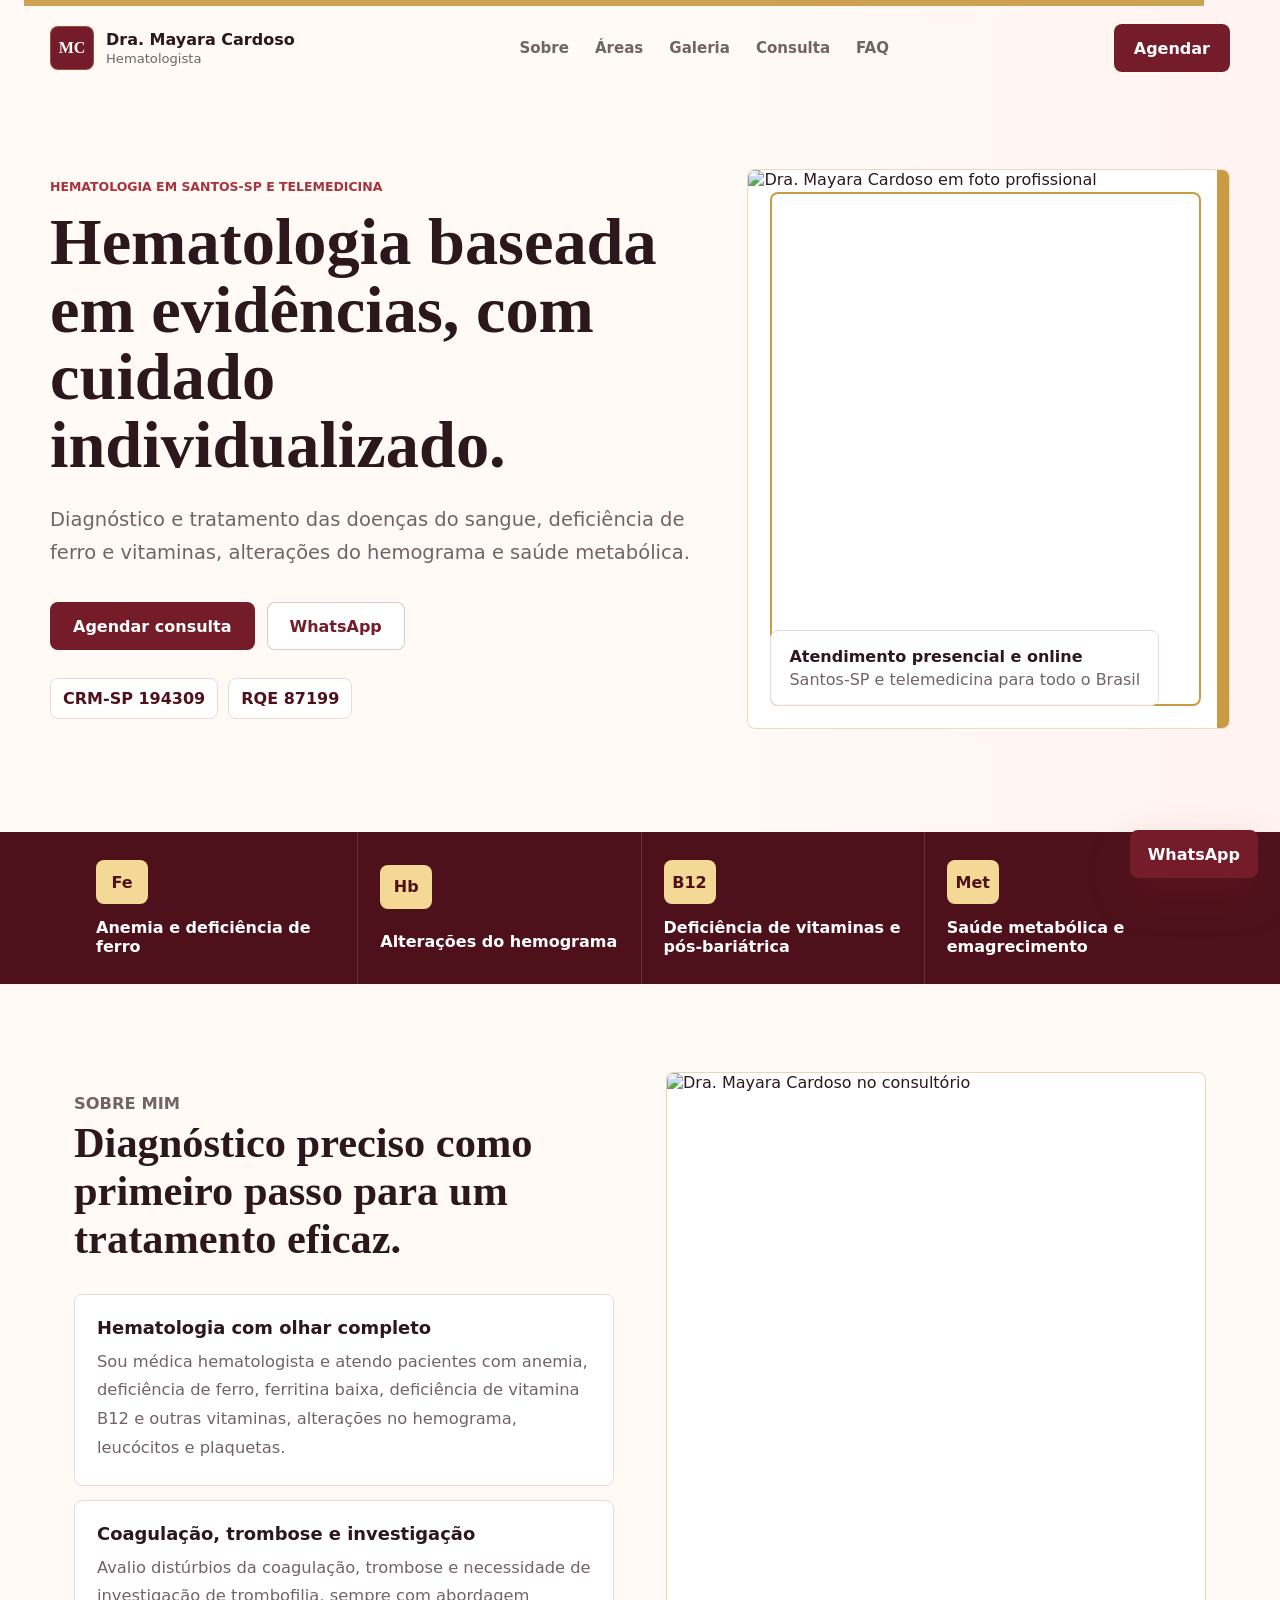
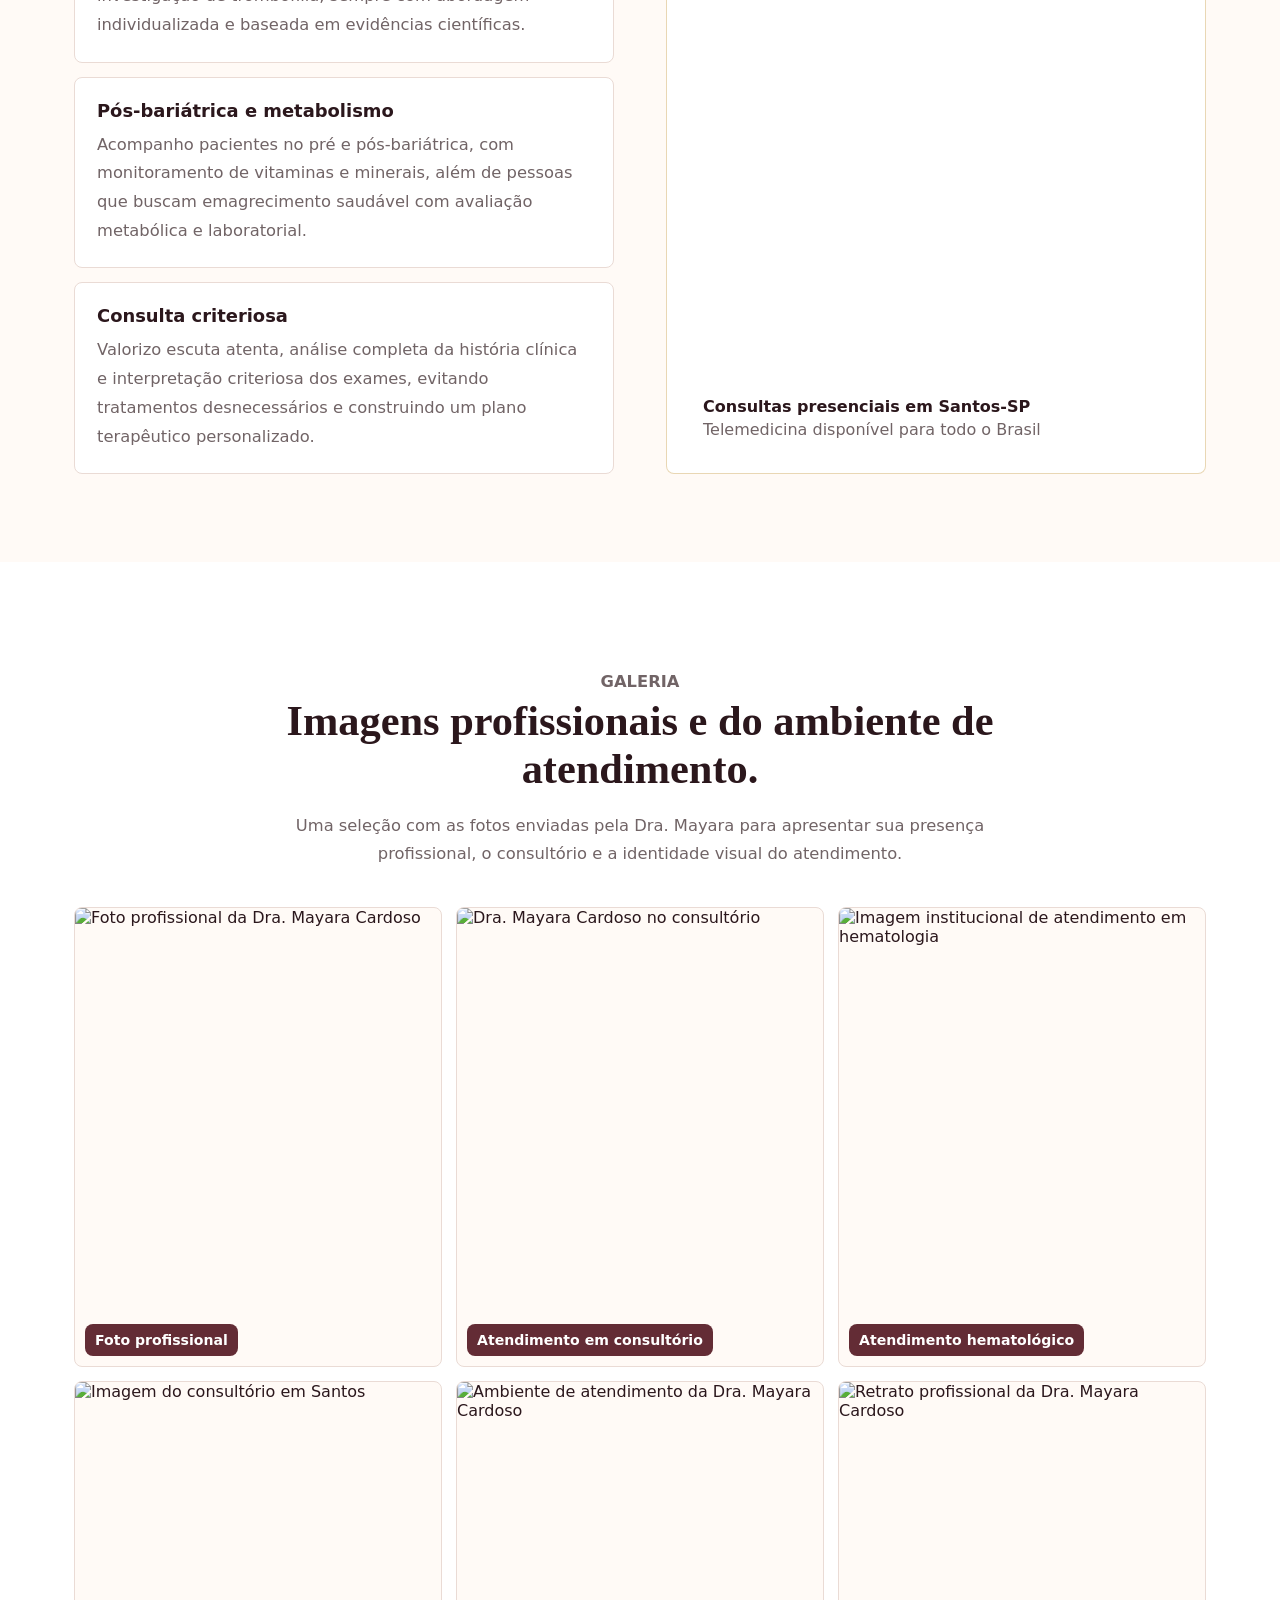
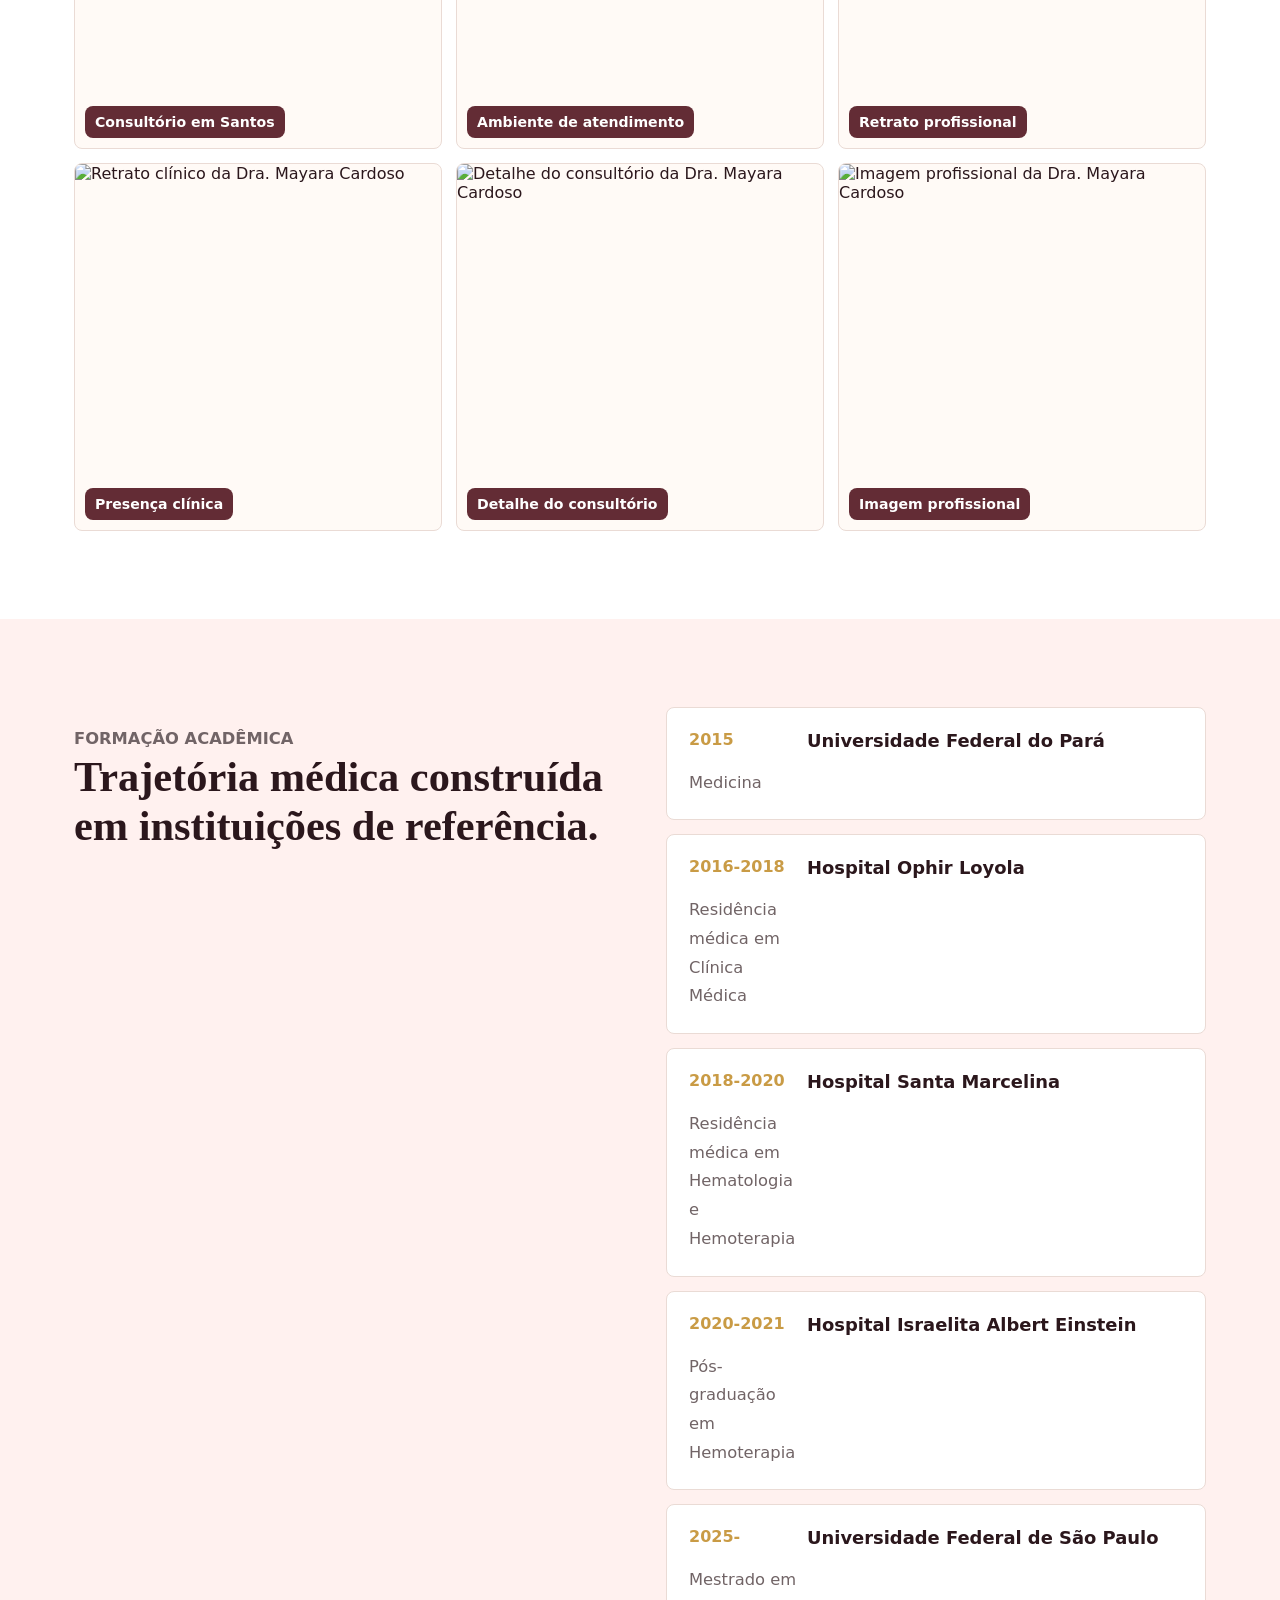
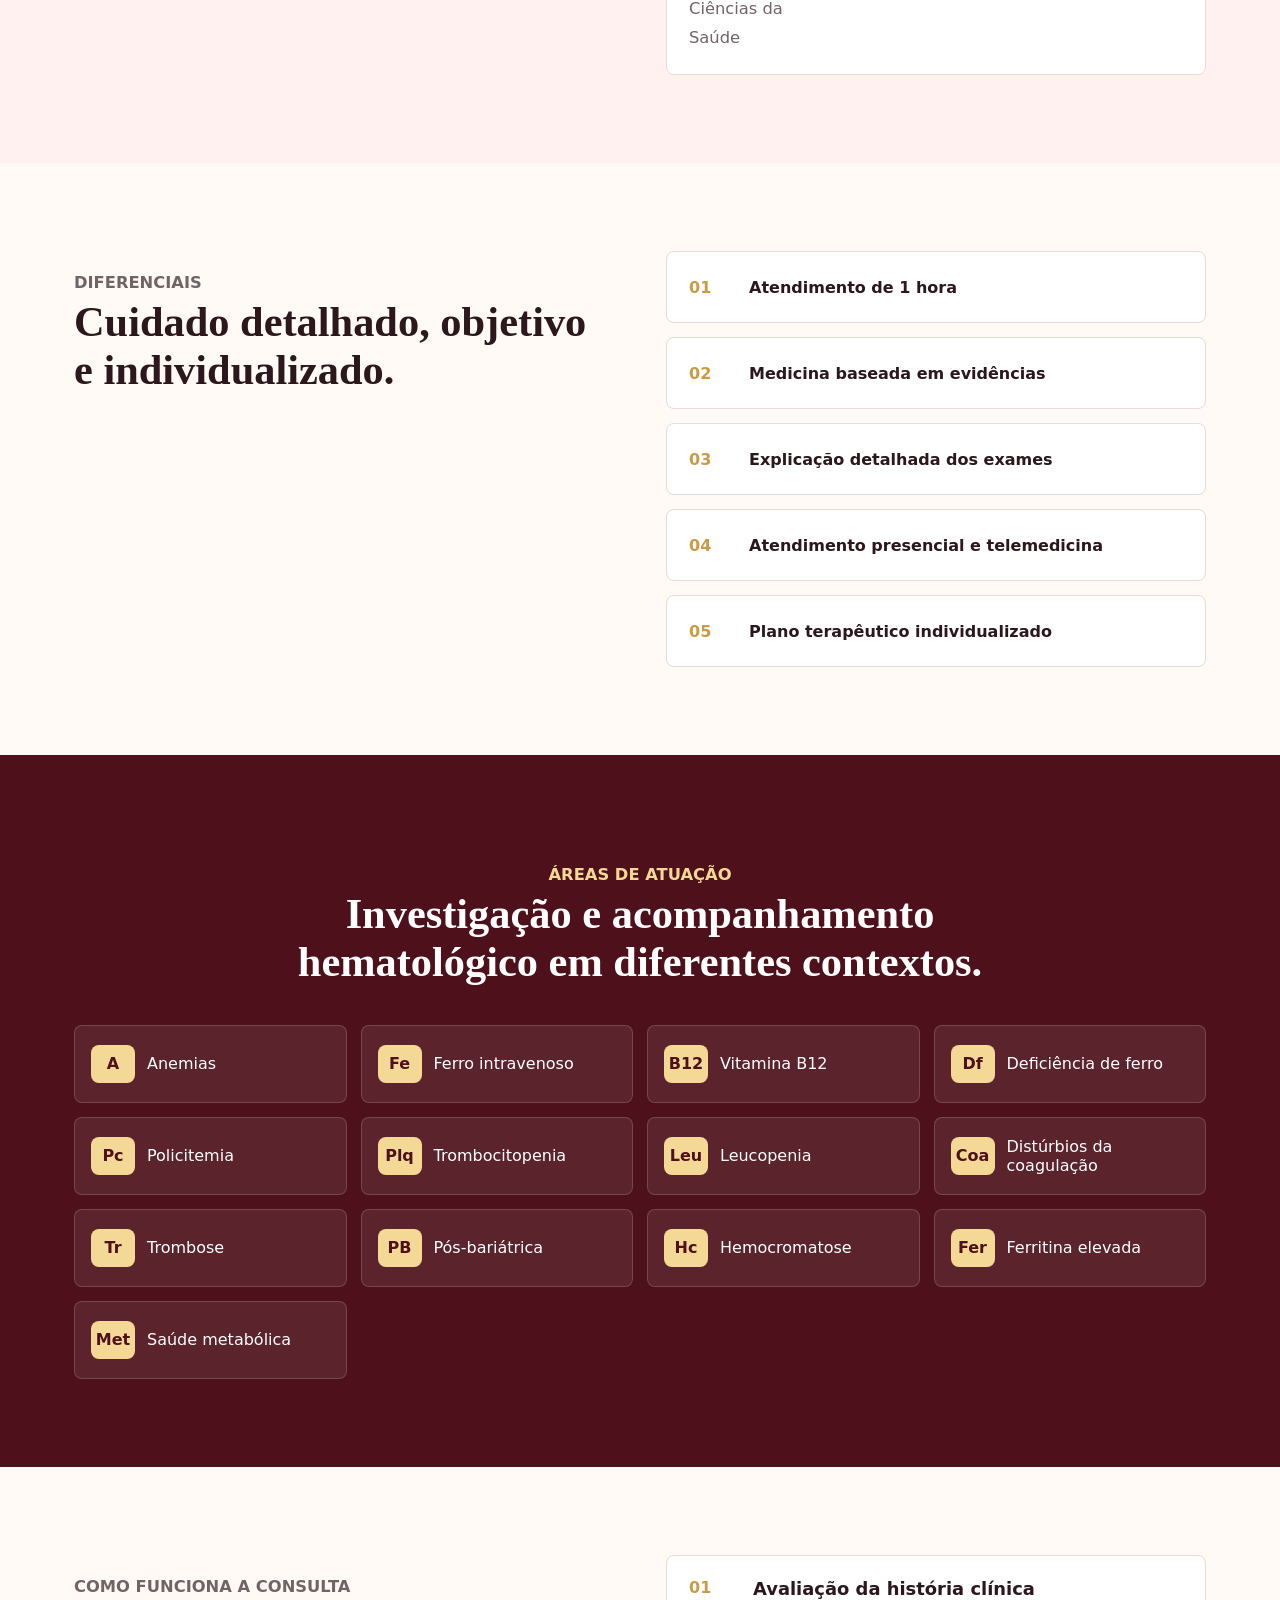
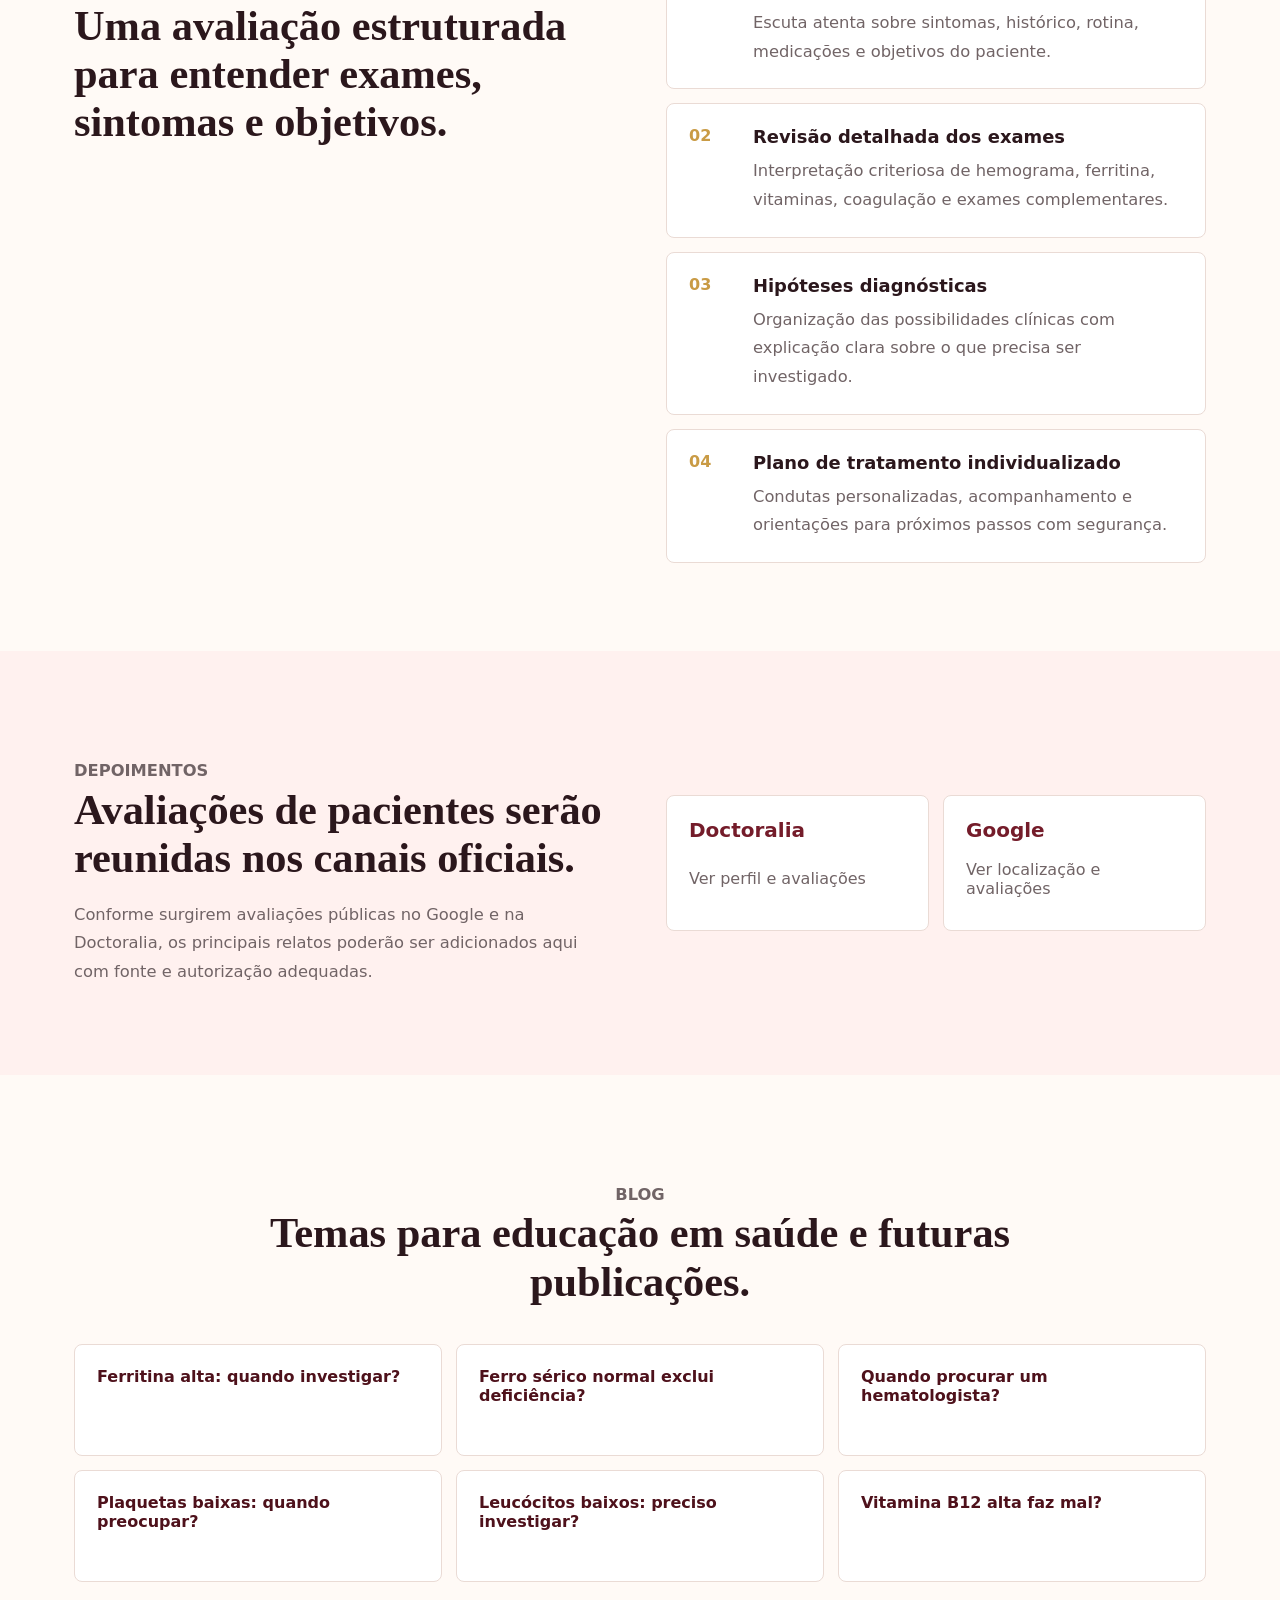
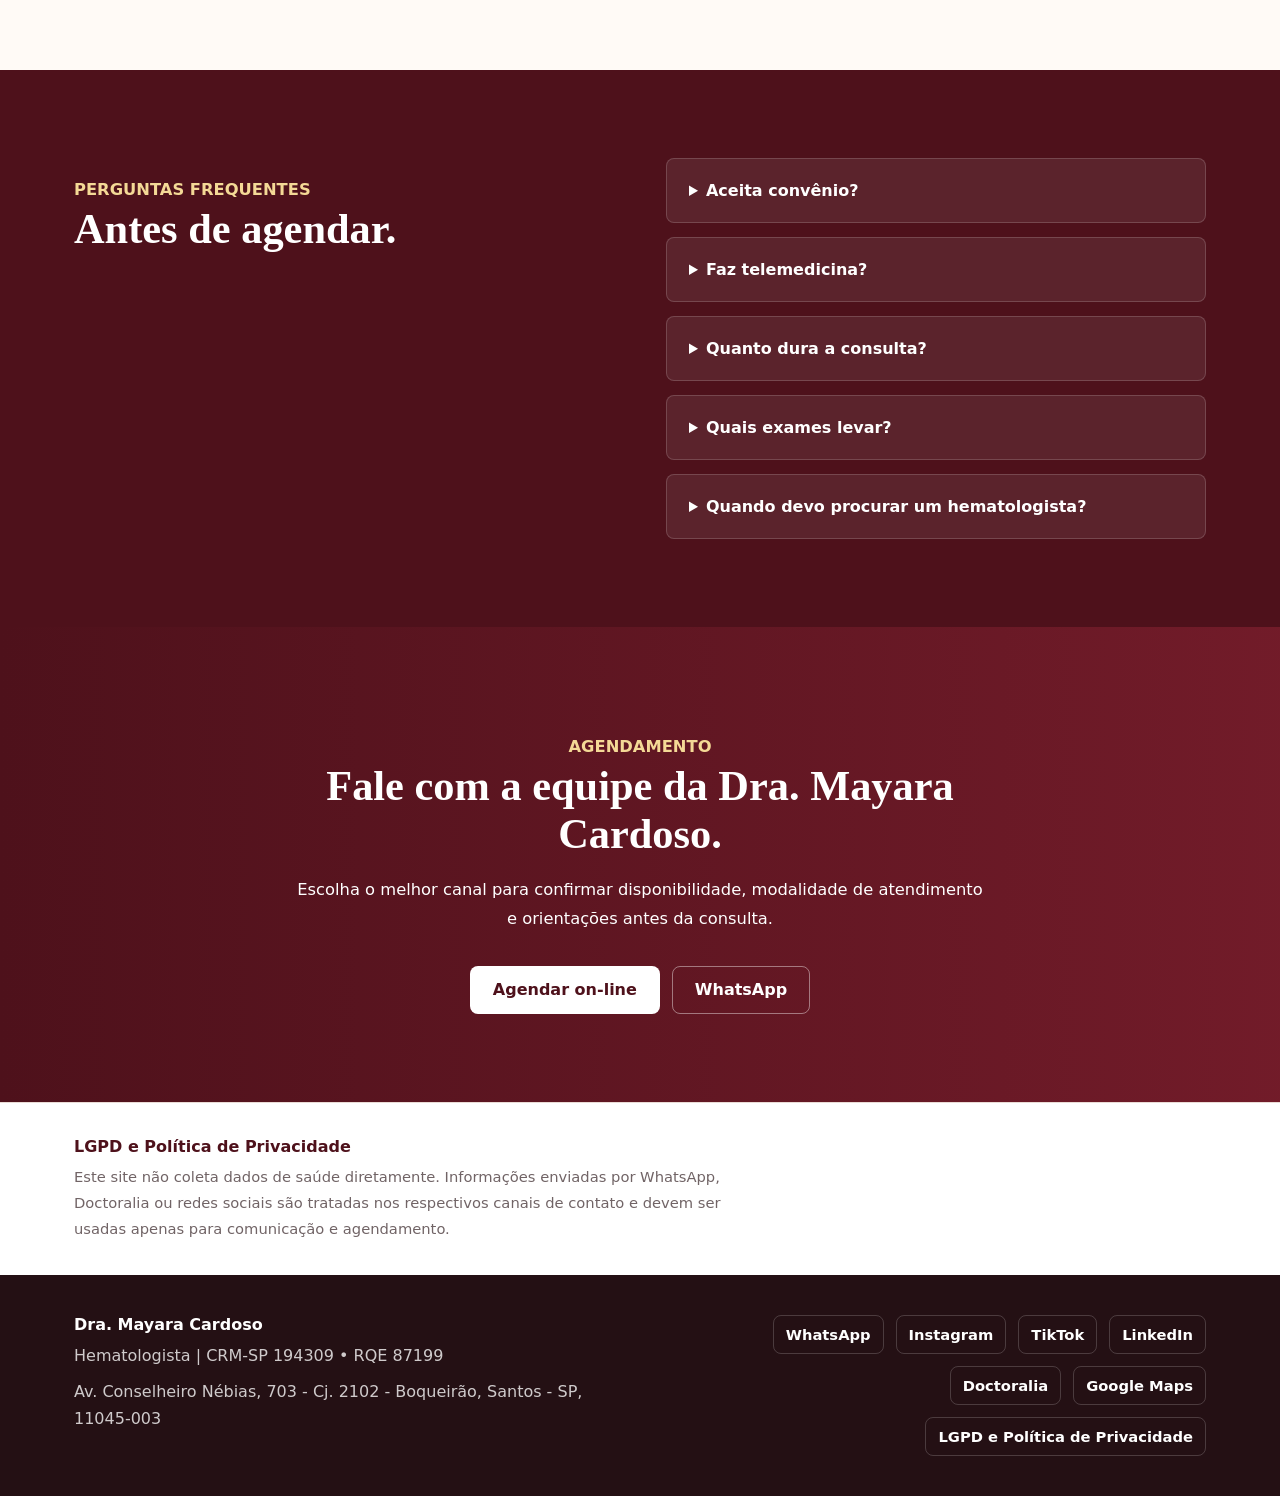
==== commit 3df3d580: "Atualiza site com dados e galeria da Dra Mayara" ====
--- a/site/index.html
+++ b/site/index.html
@@ -3,263 +3,441 @@
   <head>
     <meta charset="utf-8">
     <meta name="viewport" content="width=device-width, initial-scale=1">
-    <title>Dra. Mayara Cardoso | Hematologista</title>
+    <title>Dra. Mayara Cardoso | Hematologista em Santos</title>
     <meta
       name="description"
-      content="Site profissional da Dra. Mayara Cardoso, hematologista, com informacoes sobre consulta, teleconsulta, areas de cuidado e agendamento."
+      content="Hematologia baseada em evidências, com cuidado individualizado em Santos-SP e telemedicina para todo o Brasil. CRM-SP 194309, RQE 87199."
     >
     <link rel="icon" href="favicon.svg" type="image/svg+xml">
     <link rel="stylesheet" href="assets/styles.css">
   </head>
   <body>
-    <main class="reference-page">
-      <section
-        class="ref-hero"
-        id="inicio"
-        style="background-image: linear-gradient(90deg, rgba(255, 248, 244, 0.98) 0%, rgba(255, 248, 244, 0.94) 44%, rgba(255, 239, 240, 0.34) 100%), url('images/consultorio-mayara-cardoso.png');"
-      >
-        <header class="ref-header" aria-label="Cabecalho do site">
-          <a class="ref-brand" href="#inicio" aria-label="Voltar ao inicio">
-            <span>MC</span>
-            <strong>Dra. Mayara Cardoso</strong>
+    <main class="site-page">
+      <section class="hero" id="inicio">
+        <header class="site-header" aria-label="Cabeçalho do site">
+          <a class="brand" href="#inicio" aria-label="Voltar ao início">
+            <span class="brand-mark">MC</span>
+            <span>
+              <strong>Dra. Mayara Cardoso</strong>
+              <small>Hematologista</small>
+            </span>
           </a>
 
-          <nav class="ref-nav" aria-label="Navegacao principal">
-            <a href="#atendimento">Atendimento</a>
-            <a href="#areas">Areas</a>
-            <a href="#como-funciona">Como funciona</a>
-            <a href="#faq">Duvidas</a>
+          <nav class="nav-links" aria-label="Navegação principal">
+            <a href="#sobre">Sobre</a>
+            <a href="#areas">Áreas</a>
+            <a href="#galeria">Galeria</a>
+            <a href="#consulta">Consulta</a>
+            <a href="#faq">FAQ</a>
           </nav>
 
-          <a class="ref-header-button" href="https://wa.me/5500000000000?text=Ol%C3%A1%2C%20gostaria%20de%20agendar%20uma%20consulta%20com%20a%20Dra.%20Mayara%20Cardoso%2C%20hematologista.">
-            Agendar consulta
+          <a class="header-cta" href="https://www.doctoralia.com.br/mayara-cardoso/hematologista/aracaju">
+            Agendar
           </a>
         </header>
 
-        <div class="ref-hero-content">
-          <p class="ref-eyebrow">Hematologia presencial e online</p>
-          <h1>Dra. Mayara Cardoso</h1>
-          <p class="ref-hero-title">
-            Cuidado hematologico individualizado, com clareza para cada etapa do seu tratamento.
-          </p>
-          <p class="ref-hero-text">
-            Atendimento particular presencial e online em Hematologia para pacientes que precisam
-            investigar alteracoes no sangue, revisar exames e construir um plano de cuidado individualizado.
-          </p>
-
-          <div class="ref-actions">
-            <a class="ref-button primary" href="https://wa.me/5500000000000?text=Ol%C3%A1%2C%20gostaria%20de%20agendar%20uma%20consulta%20com%20a%20Dra.%20Mayara%20Cardoso%2C%20hematologista.">
-              Quero agendar
-            </a>
-            <a class="ref-button outline" href="#areas">Ver areas de cuidado</a>
-          </div>
-
-          <div class="ref-credentials" aria-label="Informacoes da medica">
-            <span>Hematologista</span>
-            <span>CRM UF 000000</span>
-            <span>RQE 00000</span>
-          </div>
-        </div>
-      </section>
-
-      <section class="ref-trust-strip" aria-label="Diferenciais do atendimento">
-        <div class="ref-shell ref-trust-grid">
+        <div class="hero-shell">
+          <div class="hero-copy">
+            <p class="eyebrow">Hematologia em Santos-SP e telemedicina</p>
+            <h1>Hematologia baseada em evidências, com cuidado individualizado.</h1>
+            <p class="hero-lead">
+              Diagnóstico e tratamento das doenças do sangue, deficiência de ferro e vitaminas,
+              alterações do hemograma e saúde metabólica.
+            </p>
+
+            <div class="hero-actions" aria-label="Canais de agendamento">
+              <a class="button primary" href="https://www.doctoralia.com.br/mayara-cardoso/hematologista/aracaju">
+                Agendar consulta
+              </a>
+              <a class="button secondary" href="https://wa.me/551340426210?text=Ol%C3%A1%2C%20gostaria%20de%20agendar%20uma%20consulta%20com%20a%20Dra.%20Mayara%20Cardoso.">
+                WhatsApp
+              </a>
+            </div>
+
+            <div class="hero-credentials" aria-label="Registro profissional">
+              <span>CRM-SP 194309</span>
+              <span>RQE 87199</span>
+            </div>
+          </div>
+
+          <div class="hero-portrait" aria-label="Foto profissional da Dra. Mayara Cardoso">
+            <div class="gold-ring" aria-hidden="true"></div>
+            <img src="images/dra-mayara-cardoso-hero.webp" alt="Dra. Mayara Cardoso em foto profissional">
+            <div class="portrait-card">
+              <strong>Atendimento presencial e online</strong>
+              <span>Santos-SP e telemedicina para todo o Brasil</span>
+            </div>
+          </div>
+        </div>
+      </section>
+
+      <section class="highlight-strip" aria-label="Principais áreas de cuidado">
+        <div class="section-shell highlight-grid">
           <article>
-            <strong>Escuta cuidadosa</strong>
-            <p>Tempo para entender queixas, rotina, historico e objetivos do paciente.</p>
+            <span class="mini-icon">Fe</span>
+            <strong>Anemia e deficiência de ferro</strong>
           </article>
           <article>
-            <strong>Conduta explicada</strong>
-            <p>Orientacoes em linguagem simples para que o paciente saiba os proximos passos.</p>
+            <span class="mini-icon">Hb</span>
+            <strong>Alterações do hemograma</strong>
           </article>
           <article>
-            <strong>Acompanhamento</strong>
-            <p>Retorno e ajustes de conduta conforme evolucao, exames e necessidades.</p>
+            <span class="mini-icon">B12</span>
+            <strong>Deficiência de vitaminas e pós-bariátrica</strong>
           </article>
-        </div>
-      </section>
-
-      <section class="ref-section" id="atendimento">
-        <div class="ref-shell ref-split">
-          <div>
-            <p class="ref-eyebrow">Atendimento</p>
-            <h2>Uma consulta objetiva, acolhedora e pensada para voce.</h2>
+          <article>
+            <span class="mini-icon">Met</span>
+            <strong>Saúde metabólica e emagrecimento</strong>
+          </article>
+        </div>
+      </section>
+
+      <section class="section" id="sobre">
+        <div class="section-shell about-grid">
+          <div>
+            <p class="section-kicker">Sobre mim</p>
+            <h2>Diagnóstico preciso como primeiro passo para um tratamento eficaz.</h2>
+            <div class="about-blocks">
+              <article>
+                <h3>Hematologia com olhar completo</h3>
+                <p>
+                  Sou médica hematologista e atendo pacientes com anemia, deficiência de ferro,
+                  ferritina baixa, deficiência de vitamina B12 e outras vitaminas, alterações no
+                  hemograma, leucócitos e plaquetas.
+                </p>
+              </article>
+              <article>
+                <h3>Coagulação, trombose e investigação</h3>
+                <p>
+                  Avalio distúrbios da coagulação, trombose e necessidade de investigação de
+                  trombofilia, sempre com abordagem individualizada e baseada em evidências científicas.
+                </p>
+              </article>
+              <article>
+                <h3>Pós-bariátrica e metabolismo</h3>
+                <p>
+                  Acompanho pacientes no pré e pós-bariátrica, com monitoramento de vitaminas e
+                  minerais, além de pessoas que buscam emagrecimento saudável com avaliação metabólica
+                  e laboratorial.
+                </p>
+              </article>
+              <article>
+                <h3>Consulta criteriosa</h3>
+                <p>
+                  Valorizo escuta atenta, análise completa da história clínica e interpretação
+                  criteriosa dos exames, evitando tratamentos desnecessários e construindo um plano
+                  terapêutico personalizado.
+                </p>
+              </article>
+            </div>
+          </div>
+
+          <aside class="about-photo-card">
+            <img src="images/dra-mayara-cardoso-sobre.webp" alt="Dra. Mayara Cardoso no consultório">
+            <div>
+              <strong>Consultas presenciais em Santos-SP</strong>
+              <span>Telemedicina disponível para todo o Brasil</span>
+            </div>
+          </aside>
+        </div>
+      </section>
+
+      <section class="section section-gallery" id="galeria">
+        <div class="section-shell">
+          <div class="section-heading centered">
+            <p class="section-kicker">Galeria</p>
+            <h2>Imagens profissionais e do ambiente de atendimento.</h2>
             <p>
-              Uma experiencia de consulta com comunicacao direta, acolhimento e foco em
-              decisoes bem orientadas para cada paciente.
+              Uma seleção com as fotos enviadas pela Dra. Mayara para apresentar sua presença
+              profissional, o consultório e a identidade visual do atendimento.
             </p>
-            <ul class="ref-checklist">
-              <li>Investigacao de anemias</li>
-              <li>Alteracoes no hemograma</li>
-              <li>Coagulacao e trombose</li>
-              <li>Acompanhamento hematologico</li>
-            </ul>
-          </div>
-
-          <div class="ref-photo-panel">
-            <img src="images/consultorio-mayara-cardoso.png" alt="Ambiente de atendimento da Dra. Mayara Cardoso">
-            <div class="ref-photo-caption">
-              <strong>Atendimento particular</strong>
-              <span>Cidade/UF</span>
-            </div>
-          </div>
-        </div>
-      </section>
-
-      <section class="ref-section ref-section-soft" id="areas">
-        <div class="ref-shell">
-          <div class="ref-heading">
-            <p class="ref-eyebrow">Areas de cuidado</p>
-            <h2>Como a Dra. Mayara pode ajudar.</h2>
-            <p>
-              Um resumo dos principais formatos de cuidado para facilitar a escolha do melhor
-              caminho antes do agendamento.
-            </p>
-          </div>
-
-          <div class="ref-card-grid">
-            <article class="ref-care-card">
-              <span aria-hidden="true">+</span>
-              <h3>Anemias e carencias</h3>
-              <p>Avaliacao de anemia, deficiencia de ferro, vitamina B12, acido folico e outras alteracoes relacionadas aos globulos vermelhos.</p>
-            </article>
-            <article class="ref-care-card">
-              <span aria-hidden="true">+</span>
-              <h3>Alteracoes no hemograma</h3>
-              <p>Investigacao de mudancas em leucocitos, plaquetas, hemoglobina e outros achados laboratoriais que precisam de interpretacao especializada.</p>
-            </article>
-            <article class="ref-care-card">
-              <span aria-hidden="true">+</span>
-              <h3>Coagulacao e trombose</h3>
-              <p>Avaliacao de historico de trombose, sangramentos, alteracoes de coagulacao e necessidade de acompanhamento individualizado.</p>
-            </article>
-            <article class="ref-care-card">
-              <span aria-hidden="true">+</span>
-              <h3>Doencas hematologicas</h3>
-              <p>Acompanhamento clinico de condicoes hematologicas benignas ou complexas, sempre conforme diagnostico, exames e historia do paciente.</p>
-            </article>
-            <article class="ref-care-card">
-              <span aria-hidden="true">+</span>
-              <h3>Avaliacao pre-operatoria</h3>
-              <p>Orientacao hematologica em situacoes que exigem atencao a risco de sangramento, trombose, anemia ou alteracoes laboratoriais antes de procedimentos.</p>
-            </article>
-            <article class="ref-care-card">
-              <span aria-hidden="true">+</span>
-              <h3>Teleconsulta em Hematologia</h3>
-              <p>Atendimento online para casos elegiveis, revisao de exames e orientacao dos proximos passos com seguranca e privacidade.</p>
-            </article>
-          </div>
-        </div>
-      </section>
-
-      <section class="ref-section ref-process-band" id="como-funciona">
-        <div class="ref-shell">
-          <div class="ref-heading compact">
-            <p class="ref-eyebrow">Passo a passo</p>
-            <h2>Como funciona a consulta.</h2>
-          </div>
-
-          <div class="ref-process-list">
+          </div>
+
+          <div class="gallery-grid">
+            <figure class="gallery-card portrait">
+              <img src="images/dra-mayara-cardoso-hero.webp" alt="Foto profissional da Dra. Mayara Cardoso">
+              <figcaption>Foto profissional</figcaption>
+            </figure>
+            <figure class="gallery-card portrait">
+              <img src="images/dra-mayara-cardoso-sobre.webp" alt="Dra. Mayara Cardoso no consultório">
+              <figcaption>Atendimento em consultório</figcaption>
+            </figure>
+            <figure class="gallery-card square">
+              <img src="images/dra-mayara-cardoso-atendimento-hematologia.webp" alt="Imagem institucional de atendimento em hematologia">
+              <figcaption>Atendimento hematológico</figcaption>
+            </figure>
+            <figure class="gallery-card wide">
+              <img src="images/dra-mayara-cardoso-consultorio-santos-01.webp" alt="Imagem do consultório em Santos">
+              <figcaption>Consultório em Santos</figcaption>
+            </figure>
+            <figure class="gallery-card wide">
+              <img src="images/dra-mayara-cardoso-consultorio-santos-02.webp" alt="Ambiente de atendimento da Dra. Mayara Cardoso">
+              <figcaption>Ambiente de atendimento</figcaption>
+            </figure>
+            <figure class="gallery-card square">
+              <img src="images/dra-mayara-cardoso-retrato-profissional-01.webp" alt="Retrato profissional da Dra. Mayara Cardoso">
+              <figcaption>Retrato profissional</figcaption>
+            </figure>
+            <figure class="gallery-card square">
+              <img src="images/dra-mayara-cardoso-retrato-profissional-02.webp" alt="Retrato clínico da Dra. Mayara Cardoso">
+              <figcaption>Presença clínica</figcaption>
+            </figure>
+            <figure class="gallery-card wide">
+              <img src="images/dra-mayara-cardoso-consultorio-santos-03.webp" alt="Detalhe do consultório da Dra. Mayara Cardoso">
+              <figcaption>Detalhe do consultório</figcaption>
+            </figure>
+            <figure class="gallery-card square">
+              <img src="images/dra-mayara-cardoso-retrato-profissional-03.webp" alt="Imagem profissional da Dra. Mayara Cardoso">
+              <figcaption>Imagem profissional</figcaption>
+            </figure>
+          </div>
+        </div>
+      </section>
+
+      <section class="section section-soft" id="formacao">
+        <div class="section-shell formation-layout">
+          <div class="section-heading compact">
+            <p class="section-kicker">Formação acadêmica</p>
+            <h2>Trajetória médica construída em instituições de referência.</h2>
+          </div>
+
+          <div class="timeline">
+            <article>
+              <span>2015</span>
+              <h3>Universidade Federal do Pará</h3>
+              <p>Medicina</p>
+            </article>
+            <article>
+              <span>2016-2018</span>
+              <h3>Hospital Ophir Loyola</h3>
+              <p>Residência médica em Clínica Médica</p>
+            </article>
+            <article>
+              <span>2018-2020</span>
+              <h3>Hospital Santa Marcelina</h3>
+              <p>Residência médica em Hematologia e Hemoterapia</p>
+            </article>
+            <article>
+              <span>2020-2021</span>
+              <h3>Hospital Israelita Albert Einstein</h3>
+              <p>Pós-graduação em Hemoterapia</p>
+            </article>
+            <article>
+              <span>2025-</span>
+              <h3>Universidade Federal de São Paulo</h3>
+              <p>Mestrado em Ciências da Saúde</p>
+            </article>
+          </div>
+        </div>
+      </section>
+
+      <section class="section" id="diferenciais">
+        <div class="section-shell split-heading">
+          <div>
+            <p class="section-kicker">Diferenciais</p>
+            <h2>Cuidado detalhado, objetivo e individualizado.</h2>
+          </div>
+          <div class="feature-list">
+            <article><span>01</span><strong>Atendimento de 1 hora</strong></article>
+            <article><span>02</span><strong>Medicina baseada em evidências</strong></article>
+            <article><span>03</span><strong>Explicação detalhada dos exames</strong></article>
+            <article><span>04</span><strong>Atendimento presencial e telemedicina</strong></article>
+            <article><span>05</span><strong>Plano terapêutico individualizado</strong></article>
+          </div>
+        </div>
+      </section>
+
+      <section class="section section-deep" id="areas">
+        <div class="section-shell">
+          <div class="section-heading centered">
+            <p class="section-kicker">Áreas de atuação</p>
+            <h2>Investigação e acompanhamento hematológico em diferentes contextos.</h2>
+          </div>
+
+          <div class="area-grid">
+            <article><span>A</span>Anemias</article>
+            <article><span>Fe</span>Ferro intravenoso</article>
+            <article><span>B12</span>Vitamina B12</article>
+            <article><span>Df</span>Deficiência de ferro</article>
+            <article><span>Pc</span>Policitemia</article>
+            <article><span>Plq</span>Trombocitopenia</article>
+            <article><span>Leu</span>Leucopenia</article>
+            <article><span>Coa</span>Distúrbios da coagulação</article>
+            <article><span>Tr</span>Trombose</article>
+            <article><span>PB</span>Pós-bariátrica</article>
+            <article><span>Hc</span>Hemocromatose</article>
+            <article><span>Fer</span>Ferritina elevada</article>
+            <article><span>Met</span>Saúde metabólica</article>
+          </div>
+        </div>
+      </section>
+
+      <section class="section" id="consulta">
+        <div class="section-shell consultation-grid">
+          <div>
+            <p class="section-kicker">Como funciona a consulta</p>
+            <h2>Uma avaliação estruturada para entender exames, sintomas e objetivos.</h2>
+          </div>
+          <div class="steps-list">
             <article>
               <span>01</span>
               <div>
-                <h3>Agendamento</h3>
-                <p>Entre em contato pelo WhatsApp e escolha a melhor modalidade de consulta.</p>
+                <h3>Avaliação da história clínica</h3>
+                <p>Escuta atenta sobre sintomas, histórico, rotina, medicações e objetivos do paciente.</p>
               </div>
             </article>
             <article>
               <span>02</span>
               <div>
-                <h3>Primeira consulta</h3>
-                <p>A Dra. Mayara avalia sintomas, historico, medicamentos em uso, hemograma e exames anteriores.</p>
+                <h3>Revisão detalhada dos exames</h3>
+                <p>Interpretação criteriosa de hemograma, ferritina, vitaminas, coagulação e exames complementares.</p>
               </div>
             </article>
             <article>
               <span>03</span>
               <div>
-                <h3>Plano de cuidado</h3>
-                <p>Voce recebe orientacoes, condutas e, quando indicado, solicitacao de exames complementares.</p>
+                <h3>Hipóteses diagnósticas</h3>
+                <p>Organização das possibilidades clínicas com explicação clara sobre o que precisa ser investigado.</p>
               </div>
             </article>
             <article>
               <span>04</span>
               <div>
-                <h3>Acompanhamento</h3>
-                <p>O retorno ajuda a revisar resultados, ajustar condutas e acompanhar a evolucao hematologica.</p>
+                <h3>Plano de tratamento individualizado</h3>
+                <p>Condutas personalizadas, acompanhamento e orientações para próximos passos com segurança.</p>
               </div>
             </article>
           </div>
         </div>
       </section>
 
-      <section class="ref-section">
-        <div class="ref-shell ref-tele-card">
-          <div>
-            <p class="ref-eyebrow">Teleconsulta</p>
-            <h2>Orientacao hematologica tambem no formato online.</h2>
+      <section class="section section-soft" id="depoimentos">
+        <div class="section-shell testimonials-layout">
+          <div>
+            <p class="section-kicker">Depoimentos</p>
+            <h2>Avaliações de pacientes serão reunidas nos canais oficiais.</h2>
             <p>
-              Para casos elegiveis, o atendimento online oferece praticidade, privacidade e
-              conducao clara para os proximos passos.
+              Conforme surgirem avaliações públicas no Google e na Doctoralia, os principais relatos
+              poderão ser adicionados aqui com fonte e autorização adequadas.
             </p>
           </div>
-          <a class="ref-button primary light" href="https://wa.me/5500000000000?text=Ol%C3%A1%2C%20gostaria%20de%20agendar%20uma%20consulta%20com%20a%20Dra.%20Mayara%20Cardoso%2C%20hematologista.">
-            Consultar horarios
-          </a>
-        </div>
-      </section>
-
-      <section class="ref-section ref-section-soft" id="faq">
-        <div class="ref-shell ref-faq-layout">
-          <div>
-            <p class="ref-eyebrow">Duvidas frequentes</p>
+          <div class="review-cards">
+            <a href="https://www.doctoralia.com.br/mayara-cardoso/hematologista/aracaju">
+              <strong>Doctoralia</strong>
+              <span>Ver perfil e avaliações</span>
+            </a>
+            <a href="https://www.google.com/maps/search/?api=1&query=Av.%20Conselheiro%20Nebias%2C%20703%20Cj.%202102%20Boqueirao%20Santos%20SP%2011045-003">
+              <strong>Google</strong>
+              <span>Ver localização e avaliações</span>
+            </a>
+          </div>
+        </div>
+      </section>
+
+      <section class="section" id="blog">
+        <div class="section-shell">
+          <div class="section-heading centered">
+            <p class="section-kicker">Blog</p>
+            <h2>Temas para educação em saúde e futuras publicações.</h2>
+          </div>
+          <div class="blog-grid">
+            <article>Ferritina alta: quando investigar?</article>
+            <article>Ferro sérico normal exclui deficiência?</article>
+            <article>Quando procurar um hematologista?</article>
+            <article>Plaquetas baixas: quando preocupar?</article>
+            <article>Leucócitos baixos: preciso investigar?</article>
+            <article>Vitamina B12 alta faz mal?</article>
+          </div>
+        </div>
+      </section>
+
+      <section class="section section-deep" id="faq">
+        <div class="section-shell faq-layout">
+          <div>
+            <p class="section-kicker">Perguntas frequentes</p>
             <h2>Antes de agendar.</h2>
           </div>
-          <div class="ref-faq-list">
+          <div class="faq-list">
             <details>
-              <summary>A Dra. Mayara atende por teleconsulta?</summary>
-              <p>Sim. A teleconsulta pode ser uma opcao para revisao de exames e acompanhamento de casos elegiveis. Situacoes que exigem exame fisico detalhado podem precisar de atendimento presencial.</p>
+              <summary>Aceita convênio?</summary>
+              <p>As condições de atendimento, pagamento e possibilidade de reembolso devem ser confirmadas no agendamento.</p>
             </details>
             <details>
-              <summary>Quais exames levar para a consulta?</summary>
-              <p>Leve hemogramas anteriores, ferritina, ferro, vitamina B12, acido folico, exames de coagulacao, laudos, lista de medicamentos e qualquer exame relacionado ao motivo da consulta.</p>
+              <summary>Faz telemedicina?</summary>
+              <p>Sim. A Dra. Mayara realiza telemedicina para pacientes em todo o Brasil quando o caso é elegível para atendimento online.</p>
             </details>
             <details>
-              <summary>Atende por convenio?</summary>
-              <p>No momento, deixe este campo alinhado com a realidade do consultorio: particular, reembolso ou convenios aceitos.</p>
+              <summary>Quanto dura a consulta?</summary>
+              <p>A consulta tem duração aproximada de 1 hora, permitindo avaliação cuidadosa da história clínica e dos exames.</p>
             </details>
             <details>
-              <summary>Como funciona o retorno?</summary>
-              <p>As condicoes de retorno devem ser confirmadas no agendamento, de acordo com a politica do consultorio.</p>
+              <summary>Quais exames levar?</summary>
+              <p>Leve hemogramas anteriores, ferritina, ferro, vitamina B12, ácido fólico, exames de coagulação, laudos e lista de medicamentos em uso.</p>
             </details>
-          </div>
-        </div>
-      </section>
-
-      <section class="ref-final">
-        <div class="ref-shell">
-          <p class="ref-eyebrow">Agendamento</p>
+            <details>
+              <summary>Quando devo procurar um hematologista?</summary>
+              <p>Procure avaliação diante de anemia, ferritina alterada, deficiência de vitaminas, plaquetas ou leucócitos alterados, trombose, sangramentos ou alterações persistentes no hemograma.</p>
+            </details>
+          </div>
+        </div>
+      </section>
+
+      <section class="final-cta" id="agendamento">
+        <div class="section-shell final-cta-inner">
+          <p class="section-kicker">Agendamento</p>
           <h2>Fale com a equipe da Dra. Mayara Cardoso.</h2>
           <p>
-            Envie uma mensagem para confirmar disponibilidade, modalidade de atendimento e
-            informacoes importantes antes da consulta.
+            Escolha o melhor canal para confirmar disponibilidade, modalidade de atendimento
+            e orientações antes da consulta.
           </p>
-          <div class="ref-actions center">
-            <a class="ref-button primary" href="https://wa.me/5500000000000?text=Ol%C3%A1%2C%20gostaria%20de%20agendar%20uma%20consulta%20com%20a%20Dra.%20Mayara%20Cardoso%2C%20hematologista.">
-              Agendar pelo WhatsApp
+          <div class="hero-actions center-actions">
+            <a class="button primary light" href="https://www.doctoralia.com.br/mayara-cardoso/hematologista/aracaju">
+              Agendar on-line
             </a>
-          </div>
-        </div>
-      </section>
-
-      <footer class="ref-footer">
-        <div class="ref-shell ref-footer-grid">
+            <a class="button secondary dark" href="https://wa.me/551340426210?text=Ol%C3%A1%2C%20gostaria%20de%20agendar%20uma%20consulta%20com%20a%20Dra.%20Mayara%20Cardoso.">
+              WhatsApp
+            </a>
+          </div>
+        </div>
+      </section>
+
+      <section class="privacy-note" id="privacidade">
+        <div class="section-shell">
+          <strong>LGPD e Política de Privacidade</strong>
+          <p>
+            Este site não coleta dados de saúde diretamente. Informações enviadas por WhatsApp,
+            Doctoralia ou redes sociais são tratadas nos respectivos canais de contato e devem ser
+            usadas apenas para comunicação e agendamento.
+          </p>
+        </div>
+      </section>
+
+      <footer class="site-footer" id="contato">
+        <div class="section-shell footer-grid">
           <div>
             <strong>Dra. Mayara Cardoso</strong>
-            <span>Hematologista | CRM UF 000000</span>
-          </div>
-          <a href="https://wa.me/5500000000000?text=Ol%C3%A1%2C%20gostaria%20de%20agendar%20uma%20consulta%20com%20a%20Dra.%20Mayara%20Cardoso%2C%20hematologista.">(00) 00000-0000</a>
+            <p>Hematologista | CRM-SP 194309 • RQE 87199</p>
+            <p>Av. Conselheiro Nébias, 703 - Cj. 2102 - Boqueirão, Santos - SP, 11045-003</p>
+          </div>
+          <div class="footer-links" aria-label="Links de contato">
+            <a href="https://wa.me/551340426210?text=Ol%C3%A1%2C%20gostaria%20de%20agendar%20uma%20consulta%20com%20a%20Dra.%20Mayara%20Cardoso.">WhatsApp</a>
+            <a href="https://www.instagram.com/dramayara.clinic/">Instagram</a>
+            <a href="https://www.tiktok.com/@dramayara.clinic">TikTok</a>
+            <a href="https://www.linkedin.com/in/mayara-cardoso-50a71523a/">LinkedIn</a>
+            <a href="https://www.doctoralia.com.br/mayara-cardoso/hematologista/aracaju">Doctoralia</a>
+            <a href="https://www.google.com/maps/search/?api=1&query=Av.%20Conselheiro%20Nebias%2C%20703%20Cj.%202102%20Boqueirao%20Santos%20SP%2011045-003">Google Maps</a>
+            <a href="#privacidade">LGPD e Política de Privacidade</a>
+          </div>
         </div>
       </footer>
+
+      <a
+        class="floating-whatsapp"
+        href="https://wa.me/551340426210?text=Ol%C3%A1%2C%20gostaria%20de%20agendar%20uma%20consulta%20com%20a%20Dra.%20Mayara%20Cardoso."
+        aria-label="Agendar consulta pelo WhatsApp"
+      >
+        WhatsApp
+      </a>
     </main>
   </body>
-</html>
+</html>
--- a/site/assets/styles.css
+++ b/site/assets/styles.css
@@ -1,16 +1,17 @@
 :root {
-  --background: #fff9f7;
-  --foreground: #2c1b1d;
-  --ink: #2c1b1d;
-  --muted: #766467;
-  --line: #ead8da;
+  --paper: #fffaf6;
   --surface: #ffffff;
-  --soft: #fff0ef;
-  --accent: #a7333f;
-  --accent-dark: #741c2a;
-  --rose: #b3414c;
-  --sky: #f8dcdf;
-  --deep: #301216;
+  --soft: #fff1ef;
+  --soft-gold: #f6ead4;
+  --ink: #2b171c;
+  --muted: #716466;
+  --line: #eadbd5;
+  --wine: #741c2a;
+  --wine-dark: #4e111b;
+  --red: #a7333f;
+  --gold: #c99b45;
+  --gold-light: #f4d996;
+  --green: #566b5f;
 }
 
 * {
@@ -22,13 +23,20 @@
 }
 
 body {
-  background: var(--background);
-  color: var(--foreground);
+  background: var(--paper);
+  color: var(--ink);
   font-family: Inter, ui-sans-serif, system-ui, -apple-system, BlinkMacSystemFont, "Segoe UI", sans-serif;
   letter-spacing: 0;
   margin: 0;
 }
 
+body,
+button,
+input,
+textarea {
+  letter-spacing: 0;
+}
+
 a {
   color: inherit;
   text-decoration: none;
@@ -39,535 +47,824 @@
   max-width: 100%;
 }
 
-.reference-page {
-  --ref-ink: #2d1a1f;
-  --ref-muted: #78666a;
-  --ref-red: #a7333f;
-  --ref-red-dark: #741c2a;
-  --ref-blush: #f4d3d7;
-  --ref-paper: #fff8f4;
-  --ref-soft: #f8ece9;
-  --ref-line: #ead6d8;
-  background: var(--ref-paper);
-  color: var(--ref-ink);
+.site-page {
   min-height: 100vh;
-}
-
-.ref-hero {
-  background-position: center;
-  background-size: cover;
-  display: flex;
-  flex-direction: column;
-  min-height: 86svh;
+  overflow-x: hidden;
+}
+
+.section-shell {
+  margin: 0 auto;
+  max-width: 1180px;
+  padding-left: 24px;
+  padding-right: 24px;
+  width: 100%;
+}
+
+.hero {
+  background:
+    linear-gradient(90deg, rgba(255, 250, 246, 1) 0%, rgba(255, 250, 246, 0.96) 56%, rgba(255, 241, 239, 0.78) 100%);
+  min-height: 92svh;
   padding: 24px;
-}
-
-.ref-header,
-.ref-shell {
-  margin: 0 auto;
-  max-width: 1160px;
-  width: 100%;
-}
-
-.ref-header {
+  position: relative;
+}
+
+.hero::before {
+  background: var(--gold);
+  content: "";
+  height: 6px;
+  left: 24px;
+  max-width: 1180px;
+  opacity: 0.92;
+  position: absolute;
+  right: 24px;
+  top: 0;
+}
+
+.site-header {
   align-items: center;
   display: flex;
   gap: 24px;
   justify-content: space-between;
-}
-
-.ref-brand {
+  margin: 0 auto;
+  max-width: 1180px;
+  position: relative;
+  width: 100%;
+  z-index: 2;
+}
+
+.brand {
   align-items: center;
   display: flex;
   gap: 12px;
-}
-
-.ref-brand span {
-  align-items: center;
-  background: var(--ref-red);
+  min-width: 230px;
+}
+
+.brand-mark {
+  align-items: center;
+  background: var(--wine);
+  border: 1px solid rgba(201, 155, 69, 0.42);
   border-radius: 8px;
   color: #ffffff;
   display: inline-flex;
+  font-family: Georgia, "Times New Roman", serif;
   font-weight: 800;
-  height: 42px;
+  height: 44px;
   justify-content: center;
-  width: 42px;
-}
-
-.ref-brand strong {
-  font-size: 1rem;
-}
-
-.ref-nav {
+  width: 44px;
+}
+
+.brand strong,
+.brand small {
+  display: block;
+}
+
+.brand strong {
+  color: var(--ink);
+}
+
+.brand small {
+  color: var(--muted);
+  font-size: 0.82rem;
+  margin-top: 2px;
+}
+
+.nav-links {
+  align-items: center;
   display: flex;
   gap: 26px;
-}
-
-.ref-nav a {
-  color: var(--ref-muted);
+  justify-content: center;
+}
+
+.nav-links a {
+  color: var(--muted);
   font-size: 0.94rem;
   font-weight: 700;
 }
 
-.ref-header-button,
-.ref-button {
+.nav-links a:hover,
+.footer-links a:hover {
+  color: var(--wine);
+}
+
+.header-cta,
+.button,
+.floating-whatsapp {
   align-items: center;
   border-radius: 8px;
   display: inline-flex;
   font-weight: 800;
   justify-content: center;
   min-height: 48px;
-  padding: 0 22px;
   transition: background-color 160ms ease, border-color 160ms ease, color 160ms ease, transform 160ms ease;
   white-space: nowrap;
 }
 
-.ref-header-button,
-.ref-button.primary {
-  background: var(--ref-red);
-  color: #ffffff;
-}
-
-.ref-header-button:hover,
-.ref-button.primary:hover {
-  background: var(--ref-red-dark);
+.header-cta {
+  background: var(--wine);
+  color: #ffffff;
+  padding: 0 20px;
+}
+
+.header-cta:hover,
+.button:hover,
+.floating-whatsapp:hover {
   transform: translateY(-1px);
 }
 
-.ref-button.outline {
-  border: 1px solid rgba(167, 51, 63, 0.32);
-  color: var(--ref-red-dark);
-}
-
-.ref-button.outline.dark {
-  border-color: rgba(255, 255, 255, 0.42);
-  color: #ffffff;
-}
-
-.ref-button.light {
-  background: #ffffff;
-  color: var(--ref-red-dark);
-}
-
-.ref-hero-content {
-  margin: auto;
-  max-width: 1160px;
-  padding: 72px 0 46px;
-  width: 100%;
-}
-
-.ref-eyebrow {
-  color: var(--ref-red);
+.hero-shell {
+  align-items: center;
+  display: grid;
+  gap: 54px;
+  grid-template-columns: minmax(0, 1.04fr) minmax(340px, 0.78fr);
+  margin: 0 auto;
+  max-width: 1180px;
+  min-height: calc(92svh - 92px);
+  padding: 62px 0 44px;
+  position: relative;
+  z-index: 1;
+}
+
+.eyebrow,
+.section-kicker {
+  color: var(--red);
   font-size: 0.78rem;
   font-weight: 900;
   margin: 0 0 14px;
   text-transform: uppercase;
 }
 
-.ref-hero h1 {
-  font-size: clamp(2.7rem, 8vw, 4.55rem);
-  line-height: 1;
+.hero h1 {
+  color: var(--ink);
+  font-family: Georgia, "Times New Roman", serif;
+  font-size: 4.15rem;
+  font-weight: 700;
+  line-height: 1.02;
   margin: 0;
-  max-width: 650px;
-}
-
-.ref-hero-title {
-  color: var(--ref-ink);
-  font-size: 1.44rem;
-  font-weight: 700;
-  line-height: 1.42;
-  margin: 22px 0 0;
-  max-width: 650px;
-}
-
-.ref-hero-text {
-  color: var(--ref-muted);
-  font-size: 1.04rem;
-  line-height: 1.8;
-  margin: 18px 0 0;
-  max-width: 620px;
-}
-
-.ref-actions {
+  max-width: 760px;
+}
+
+.hero-lead {
+  color: var(--muted);
+  font-size: 1.22rem;
+  line-height: 1.72;
+  margin: 24px 0 0;
+  max-width: 700px;
+}
+
+.hero-actions {
   display: flex;
   flex-wrap: wrap;
   gap: 12px;
-  margin-top: 30px;
-}
-
-.ref-actions.center {
-  justify-content: center;
-}
-
-.ref-credentials {
+  margin-top: 32px;
+}
+
+.button {
+  border: 1px solid transparent;
+  padding: 0 22px;
+}
+
+.button.primary {
+  background: var(--wine);
+  color: #ffffff;
+}
+
+.button.primary:hover {
+  background: var(--wine-dark);
+}
+
+.button.secondary {
+  background: #ffffff;
+  border-color: rgba(116, 28, 42, 0.24);
+  color: var(--wine);
+}
+
+.button.light {
+  background: #ffffff;
+  color: var(--wine-dark);
+}
+
+.button.secondary.dark {
+  background: transparent;
+  border-color: rgba(255, 255, 255, 0.42);
+  color: #ffffff;
+}
+
+.hero-credentials {
   display: flex;
   flex-wrap: wrap;
   gap: 10px;
   margin-top: 28px;
 }
 
-.ref-credentials span {
-  background: rgba(255, 255, 255, 0.76);
-  border: 1px solid var(--ref-line);
-  border-radius: 8px;
-  color: var(--ref-muted);
-  font-weight: 700;
+.hero-credentials span {
+  background: #ffffff;
+  border: 1px solid var(--line);
+  border-radius: 8px;
+  color: var(--wine-dark);
+  font-weight: 800;
   padding: 10px 12px;
 }
 
-.ref-trust-strip {
+.hero-portrait {
   background: #ffffff;
-  border-bottom: 1px solid var(--ref-line);
-  border-top: 1px solid var(--ref-line);
-}
-
-.ref-trust-grid {
-  display: grid;
-  gap: 1px;
-  grid-template-columns: repeat(3, minmax(0, 1fr));
-  padding: 0 24px;
-}
-
-.ref-trust-grid article {
-  min-height: 132px;
-  padding: 30px 24px;
-}
-
-.ref-trust-grid article + article {
-  border-left: 1px solid var(--ref-line);
-}
-
-.ref-trust-grid strong {
-  display: block;
-  font-size: 1.08rem;
-}
-
-.ref-trust-grid p,
-.ref-section p,
-.ref-final p,
-.ref-footer span {
-  color: var(--ref-muted);
-  line-height: 1.7;
-  margin: 10px 0 0;
-}
-
-.ref-section {
-  padding: 84px 0;
-}
-
-.ref-section-soft {
-  background: var(--ref-soft);
-}
-
-.ref-split,
-.ref-faq-layout {
-  display: grid;
-  gap: 52px;
-  grid-template-columns: minmax(0, 1fr) minmax(0, 1fr);
-  padding-left: 24px;
-  padding-right: 24px;
-}
-
-.ref-section h2,
-.ref-final h2 {
-  color: var(--ref-ink);
-  font-size: clamp(2.05rem, 5vw, 2.65rem);
-  line-height: 1.12;
-  margin: 0;
-  max-width: 740px;
-}
-
-.ref-checklist {
-  display: grid;
-  gap: 12px;
-  list-style: none;
-  margin: 28px 0 0;
-  padding: 0;
-}
-
-.ref-checklist li {
-  align-items: center;
-  background: #ffffff;
-  border: 1px solid var(--ref-line);
-  border-radius: 8px;
-  display: flex;
-  font-weight: 800;
-  min-height: 48px;
-  padding: 12px 16px;
-}
-
-.ref-checklist li::before {
-  background: var(--ref-red);
-  border-radius: 999px;
-  content: "";
-  height: 8px;
-  margin-right: 12px;
-  width: 8px;
-}
-
-.ref-photo-panel {
-  background: #ffffff;
-  border: 1px solid var(--ref-line);
-  border-radius: 8px;
-  min-height: 460px;
+  border: 1px solid rgba(201, 155, 69, 0.36);
+  border-radius: 8px;
+  min-height: 560px;
   overflow: hidden;
   position: relative;
 }
 
-.ref-photo-panel img {
+.hero-portrait::before {
+  background: var(--gold);
+  content: "";
+  height: 100%;
+  position: absolute;
+  right: 0;
+  top: 0;
+  width: 12px;
+  z-index: 2;
+}
+
+.hero-portrait img,
+.about-photo-card img {
   height: 100%;
   object-fit: cover;
   width: 100%;
 }
 
-.ref-photo-caption {
-  background: rgba(255, 255, 255, 0.92);
-  border: 1px solid var(--ref-line);
+.gold-ring {
+  border: 2px solid var(--gold);
+  border-radius: 8px;
+  bottom: 22px;
+  left: 22px;
+  position: absolute;
+  right: 28px;
+  top: 22px;
+  z-index: 1;
+}
+
+.portrait-card {
+  background: rgba(255, 255, 255, 0.94);
+  border: 1px solid var(--line);
+  border-radius: 8px;
+  bottom: 22px;
+  display: grid;
+  gap: 4px;
+  left: 22px;
+  max-width: calc(100% - 64px);
+  padding: 16px 18px;
+  position: absolute;
+  z-index: 3;
+}
+
+.portrait-card span,
+.about-photo-card span {
+  color: var(--muted);
+}
+
+.highlight-strip {
+  background: var(--wine-dark);
+  color: #ffffff;
+}
+
+.highlight-grid {
+  display: grid;
+  gap: 1px;
+  grid-template-columns: repeat(4, minmax(0, 1fr));
+  padding-bottom: 0;
+  padding-top: 0;
+}
+
+.highlight-grid article {
+  align-items: center;
+  display: grid;
+  gap: 14px;
+  min-height: 148px;
+  padding: 28px 22px;
+}
+
+.highlight-grid article + article {
+  border-left: 1px solid rgba(255, 255, 255, 0.14);
+}
+
+.mini-icon,
+.area-grid span {
+  align-items: center;
+  background: var(--gold-light);
+  border-radius: 8px;
+  color: var(--wine-dark);
+  display: inline-flex;
+  font-weight: 900;
+  height: 44px;
+  justify-content: center;
+  width: 52px;
+}
+
+.section {
+  padding: 88px 0;
+}
+
+.section-soft {
+  background: var(--soft);
+}
+
+.section-deep {
+  background: var(--wine-dark);
+  color: #ffffff;
+}
+
+.section h2,
+.final-cta h2 {
+  color: var(--ink);
+  font-family: Georgia, "Times New Roman", serif;
+  font-size: 2.65rem;
+  font-weight: 700;
+  line-height: 1.14;
+  margin: 0;
+  max-width: 780px;
+}
+
+.section p,
+.final-cta p,
+.privacy-note p {
+  color: var(--muted);
+  font-size: 1.02rem;
+  line-height: 1.76;
+  margin: 18px 0 0;
+  max-width: 700px;
+}
+
+.section-deep h2,
+.section-deep p,
+.final-cta h2,
+.final-cta p {
+  color: #ffffff;
+}
+
+.section-deep .section-kicker,
+.final-cta .section-kicker {
+  color: var(--gold-light);
+}
+
+.section-heading {
+  margin-bottom: 38px;
+}
+
+.section-heading.centered {
+  margin-left: auto;
+  margin-right: auto;
+  max-width: 820px;
+  text-align: center;
+}
+
+.section-heading.centered h2,
+.section-heading.centered p,
+.final-cta h2,
+.final-cta p {
+  margin-left: auto;
+  margin-right: auto;
+}
+
+.about-grid,
+.formation-layout,
+.split-heading,
+.consultation-grid,
+.testimonials-layout,
+.faq-layout,
+.footer-grid {
+  display: grid;
+  gap: 52px;
+  grid-template-columns: minmax(0, 1fr) minmax(0, 1fr);
+}
+
+.about-blocks {
+  display: grid;
+  gap: 14px;
+  margin-top: 30px;
+}
+
+.about-blocks article,
+.timeline article,
+.feature-list article,
+.steps-list article,
+.faq-list details,
+.review-cards a,
+.blog-grid article,
+.area-grid article {
+  border-radius: 8px;
+}
+
+.about-blocks article,
+.timeline article,
+.feature-list article,
+.steps-list article,
+.faq-list details,
+.review-cards a,
+.blog-grid article {
+  background: #ffffff;
+  border: 1px solid var(--line);
+  padding: 22px;
+}
+
+.about-blocks h3,
+.timeline h3,
+.steps-list h3 {
+  font-size: 1.12rem;
+  margin: 0;
+}
+
+.about-blocks p,
+.timeline p,
+.steps-list p {
+  margin-top: 10px;
+}
+
+.about-photo-card {
+  align-self: stretch;
+  background: #ffffff;
+  border: 1px solid rgba(201, 155, 69, 0.4);
+  border-radius: 8px;
+  min-height: 620px;
+  overflow: hidden;
+  position: relative;
+}
+
+.about-photo-card div {
+  background: rgba(255, 255, 255, 0.94);
   border-radius: 8px;
   bottom: 18px;
   display: grid;
   gap: 4px;
   left: 18px;
-  padding: 15px 18px;
+  padding: 16px 18px;
   position: absolute;
-}
-
-.ref-photo-caption span {
-  color: var(--ref-muted);
-}
-
-.ref-heading {
-  margin: 0 auto 38px;
-  max-width: 760px;
-  padding: 0 24px;
-  text-align: center;
-}
-
-.ref-heading.compact {
-  margin-bottom: 34px;
-}
-
-.ref-card-grid {
+  right: 18px;
+}
+
+.section-gallery {
+  background: #ffffff;
+}
+
+.gallery-grid {
+  display: grid;
+  gap: 14px;
+  grid-template-columns: repeat(3, minmax(0, 1fr));
+}
+
+.gallery-card {
+  background: var(--paper);
+  border: 1px solid var(--line);
+  border-radius: 8px;
+  margin: 0;
+  min-height: 260px;
+  overflow: hidden;
+  position: relative;
+}
+
+.gallery-card img {
+  height: 100%;
+  object-fit: cover;
+  width: 100%;
+}
+
+.gallery-card.portrait img {
+  aspect-ratio: 4 / 5;
+}
+
+.gallery-card.square img {
+  aspect-ratio: 1 / 1;
+}
+
+.gallery-card.wide img {
+  aspect-ratio: 16 / 10;
+}
+
+.gallery-card figcaption {
+  background: rgba(78, 17, 27, 0.88);
+  border-radius: 8px;
+  bottom: 10px;
+  color: #ffffff;
+  font-size: 0.88rem;
+  font-weight: 800;
+  left: 10px;
+  padding: 8px 10px;
+  position: absolute;
+}
+
+.formation-layout {
+  align-items: start;
+}
+
+.timeline,
+.feature-list,
+.steps-list,
+.faq-list,
+.review-cards {
+  display: grid;
+  gap: 14px;
+}
+
+.timeline article {
+  display: grid;
+  gap: 8px;
+  grid-template-columns: 110px minmax(0, 1fr);
+}
+
+.timeline span,
+.feature-list span,
+.steps-list span {
+  color: var(--gold);
+  font-weight: 900;
+}
+
+.feature-list article {
+  align-items: center;
   display: grid;
   gap: 16px;
+  grid-template-columns: 44px minmax(0, 1fr);
+  min-height: 72px;
+}
+
+.area-grid {
+  display: grid;
+  gap: 14px;
+  grid-template-columns: repeat(4, minmax(0, 1fr));
+}
+
+.area-grid article {
+  align-items: center;
+  background: rgba(255, 255, 255, 0.08);
+  border: 1px solid rgba(255, 255, 255, 0.16);
+  display: flex;
+  gap: 12px;
+  min-height: 78px;
+  padding: 16px;
+}
+
+.area-grid span {
+  flex: 0 0 auto;
+  height: 38px;
+  width: 44px;
+}
+
+.steps-list article {
+  display: grid;
+  gap: 18px;
+  grid-template-columns: 46px minmax(0, 1fr);
+}
+
+.testimonials-layout {
+  align-items: center;
+}
+
+.review-cards {
+  grid-template-columns: repeat(2, minmax(0, 1fr));
+}
+
+.review-cards a {
+  display: grid;
+  gap: 8px;
+  min-height: 136px;
+}
+
+.review-cards strong {
+  color: var(--wine);
+  font-size: 1.25rem;
+}
+
+.review-cards span {
+  color: var(--muted);
+}
+
+.blog-grid {
+  display: grid;
+  gap: 14px;
   grid-template-columns: repeat(3, minmax(0, 1fr));
-  padding: 0 24px;
-}
-
-.ref-care-card {
-  background: #ffffff;
-  border: 1px solid rgba(167, 51, 63, 0.18);
-  border-radius: 8px;
-  min-height: 218px;
-  padding: 24px;
-}
-
-.ref-care-card span {
-  color: var(--ref-red);
-  display: block;
-  font-size: 1.35rem;
-  font-weight: 900;
-  margin-bottom: 26px;
-}
-
-.ref-care-card h3,
-.ref-process-list h3 {
-  font-size: 1.16rem;
-  margin: 0;
-}
-
-.ref-care-card p,
-.ref-process-list p,
-.ref-faq-list p {
-  color: var(--ref-muted);
-  line-height: 1.7;
-  margin: 12px 0 0;
-}
-
-.ref-process-band {
-  background: #ffffff;
-}
-
-.ref-process-list {
-  display: grid;
-  gap: 14px;
-  padding: 0 24px;
-}
-
-.ref-process-list article {
-  align-items: start;
-  background: var(--ref-paper);
-  border: 1px solid var(--ref-line);
-  border-radius: 8px;
-  display: grid;
-  gap: 18px;
-  grid-template-columns: 58px minmax(0, 1fr);
-  padding: 22px;
-}
-
-.ref-process-list span {
-  align-items: center;
-  background: var(--ref-blush);
-  border-radius: 8px;
-  color: var(--ref-red-dark);
-  display: inline-flex;
-  font-weight: 900;
-  height: 46px;
-  justify-content: center;
-  width: 46px;
-}
-
-.ref-tele-card {
-  align-items: center;
-  background: var(--ref-red-dark);
-  border-radius: 8px;
-  color: #ffffff;
-  display: grid;
-  gap: 34px;
-  grid-template-columns: minmax(0, 1fr) auto;
-  padding: 48px;
-}
-
-.ref-tele-card h2,
-.ref-final h2 {
-  color: #ffffff;
-}
-
-.ref-tele-card p {
-  color: rgba(255, 255, 255, 0.76);
-}
-
-.ref-faq-list {
-  display: grid;
-  gap: 12px;
-}
-
-.ref-faq-list details {
-  background: #ffffff;
-  border: 1px solid var(--ref-line);
-  border-radius: 8px;
-  padding: 20px 22px;
-}
-
-.ref-faq-list summary {
+}
+
+.blog-grid article {
+  color: var(--wine-dark);
+  font-weight: 800;
+  min-height: 112px;
+}
+
+.faq-list details {
+  background: rgba(255, 255, 255, 0.08);
+  border-color: rgba(255, 255, 255, 0.16);
+}
+
+.faq-list summary {
   cursor: pointer;
   font-weight: 900;
 }
 
-.ref-final {
-  background: var(--ref-red-dark);
-  color: #ffffff;
-  padding: 82px 24px;
+.faq-list p {
+  color: rgba(255, 255, 255, 0.76);
+}
+
+.final-cta {
+  background:
+    linear-gradient(90deg, rgba(78, 17, 27, 0.98), rgba(116, 28, 42, 0.94)),
+    var(--wine-dark);
+  color: #ffffff;
+  padding: 88px 0;
   text-align: center;
 }
 
-.ref-final p {
-  color: rgba(255, 255, 255, 0.76);
-  margin-left: auto;
-  margin-right: auto;
-  max-width: 650px;
-}
-
-.ref-footer {
-  background: #260f15;
-  color: #ffffff;
-  padding: 34px 24px;
-}
-
-.ref-footer-grid {
+.final-cta-inner {
   align-items: center;
   display: flex;
-  gap: 24px;
-  justify-content: space-between;
-}
-
-.ref-footer strong,
-.ref-footer span {
-  display: block;
-}
-
-.ref-footer a {
-  color: #ffffff;
+  flex-direction: column;
+}
+
+.center-actions {
+  justify-content: center;
+}
+
+.privacy-note {
+  background: #ffffff;
+  border-top: 1px solid var(--line);
+  padding: 34px 0;
+}
+
+.privacy-note strong {
+  color: var(--wine-dark);
+}
+
+.privacy-note p {
+  font-size: 0.92rem;
+  margin-top: 8px;
+}
+
+.site-footer {
+  background: #241014;
+  color: rgba(255, 255, 255, 0.78);
+  padding: 40px 0;
+}
+
+.footer-grid {
+  align-items: start;
+}
+
+.site-footer strong {
+  color: #ffffff;
+}
+
+.site-footer p {
+  line-height: 1.7;
+  margin: 8px 0 0;
+}
+
+.footer-links {
+  display: flex;
+  flex-wrap: wrap;
+  gap: 12px;
+  justify-content: flex-end;
+}
+
+.footer-links a {
+  border: 1px solid rgba(255, 255, 255, 0.18);
+  border-radius: 8px;
+  color: #ffffff;
+  font-size: 0.92rem;
   font-weight: 800;
-}
-@media (max-width: 980px) {
-  .ref-header {
+  padding: 10px 12px;
+}
+
+.floating-whatsapp {
+  background: var(--wine);
+  bottom: 22px;
+  box-shadow: 0 18px 40px rgba(116, 28, 42, 0.26);
+  color: #ffffff;
+  padding: 0 18px;
+  position: fixed;
+  right: 22px;
+  z-index: 20;
+}
+
+@media (max-width: 1080px) {
+  .hero-shell,
+  .about-grid,
+  .formation-layout,
+  .split-heading,
+  .consultation-grid,
+  .testimonials-layout,
+  .faq-layout,
+  .footer-grid {
+    grid-template-columns: 1fr;
+  }
+
+  .hero-shell {
+    min-height: 0;
+  }
+
+  .hero-portrait,
+  .about-photo-card {
+    min-height: 460px;
+  }
+
+  .highlight-grid,
+  .area-grid,
+  .gallery-grid,
+  .blog-grid {
+    grid-template-columns: repeat(2, minmax(0, 1fr));
+  }
+
+  .footer-links {
+    justify-content: flex-start;
+  }
+}
+
+@media (max-width: 760px) {
+  .hero {
+    min-height: auto;
+    padding: 18px;
+  }
+
+  .site-header {
     align-items: flex-start;
     flex-wrap: wrap;
   }
 
-  .ref-nav {
-    order: 3;
-    width: 100%;
-  }
-
-  .ref-split,
-  .ref-faq-layout,
-  .ref-tele-card {
-    grid-template-columns: 1fr;
-  }
-
-  .ref-card-grid,
-  .ref-trust-grid {
-    grid-template-columns: repeat(2, minmax(0, 1fr));
-  }
-
-  .ref-trust-grid article + article {
-    border-left: 0;
-  }
-}
-
-@media (max-width: 700px) {
-  .ref-hero {
-    min-height: 86svh;
-    padding: 18px;
-  }
-
-  .ref-nav {
+  .brand {
+    min-width: 0;
+  }
+
+  .brand small,
+  .nav-links {
     display: none;
   }
 
-  .ref-header-button {
+  .header-cta {
     min-height: 44px;
     padding: 0 14px;
   }
 
-  .ref-hero-content {
-    padding: 58px 0 34px;
-  }
-
-  .ref-hero-title {
-    font-size: 1.2rem;
-  }
-
-  .ref-actions {
+  .hero-shell {
+    gap: 34px;
+    padding: 50px 0 28px;
+  }
+
+  .hero h1 {
+    font-size: 2.55rem;
+  }
+
+  .hero-lead {
+    font-size: 1.08rem;
+  }
+
+  .hero-actions,
+  .center-actions {
     align-items: stretch;
     flex-direction: column;
   }
 
-  .ref-button {
+  .button {
     width: 100%;
   }
 
-  .ref-trust-grid,
-  .ref-card-grid {
+  .hero-credentials,
+  .footer-links {
+    align-items: stretch;
+    flex-direction: column;
+  }
+
+  .hero-portrait,
+  .about-photo-card {
+    min-height: 350px;
+  }
+
+  .highlight-grid,
+  .area-grid,
+  .gallery-grid,
+  .blog-grid,
+  .review-cards {
     grid-template-columns: 1fr;
   }
 
-  .ref-section {
+  .highlight-grid article + article {
+    border-left: 0;
+    border-top: 1px solid rgba(255, 255, 255, 0.14);
+  }
+
+  .section {
     padding: 64px 0;
   }
 
-  .ref-photo-panel {
-    min-height: 330px;
-  }
-
-  .ref-tele-card {
-    padding: 32px 24px;
-  }
-
-  .ref-footer-grid {
-    align-items: flex-start;
-    flex-direction: column;
+  .section h2,
+  .final-cta h2 {
+    font-size: 2.05rem;
+  }
+
+  .timeline article,
+  .feature-list article,
+  .steps-list article {
+    grid-template-columns: 1fr;
+  }
+
+  .floating-whatsapp {
+    bottom: 14px;
+    min-height: 46px;
+    right: 14px;
   }
 }
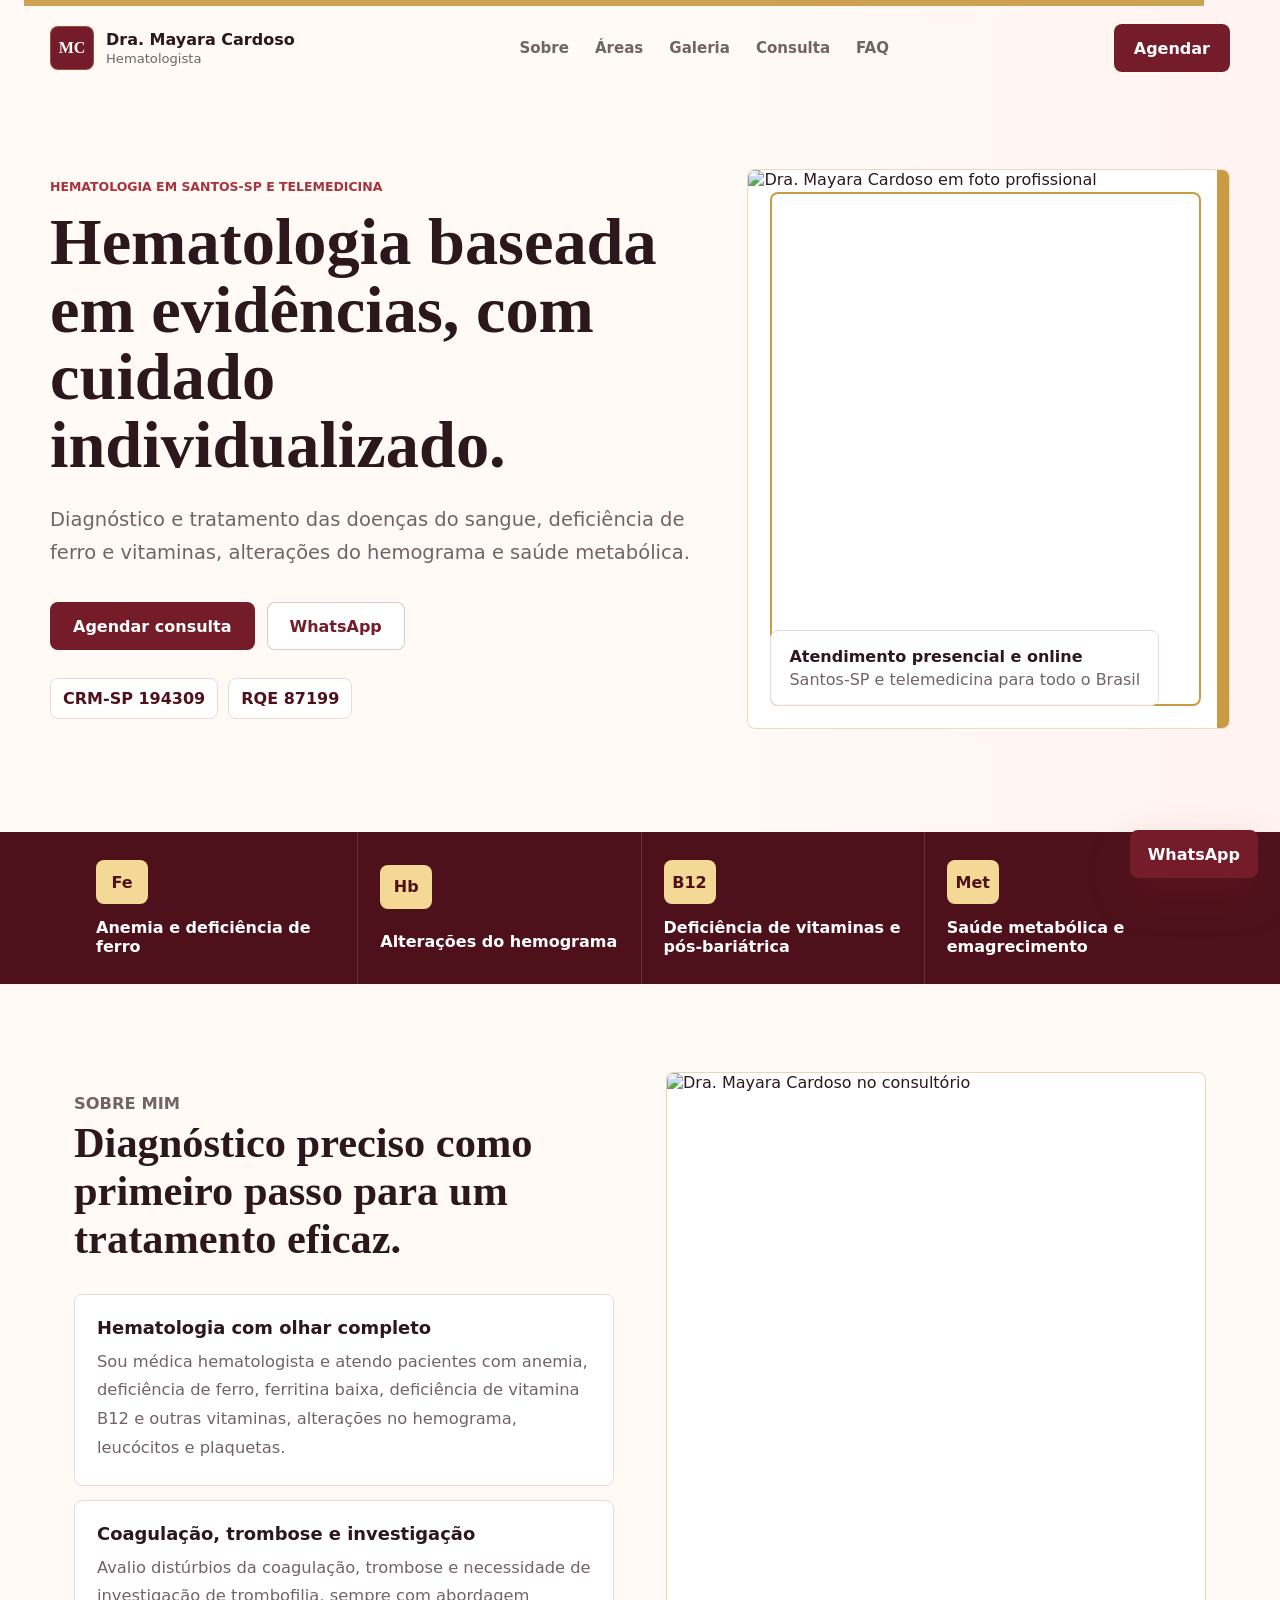
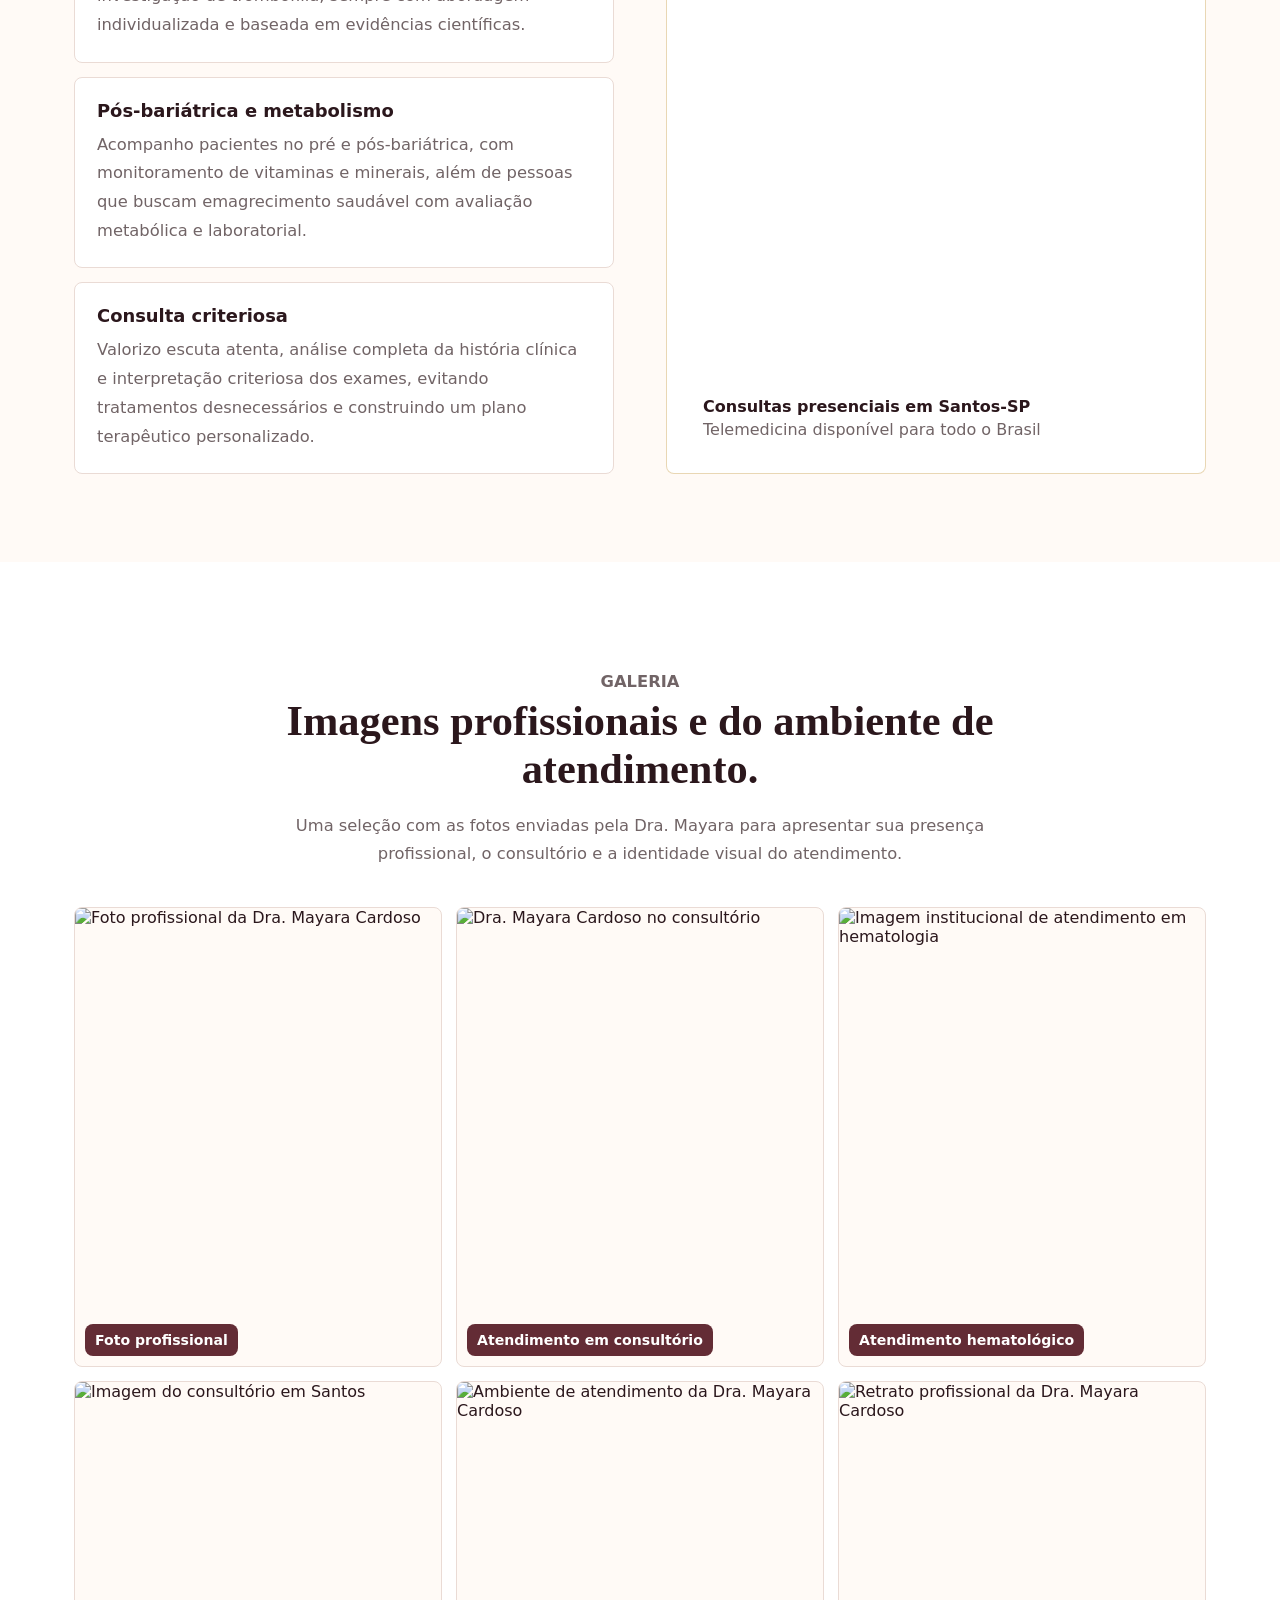
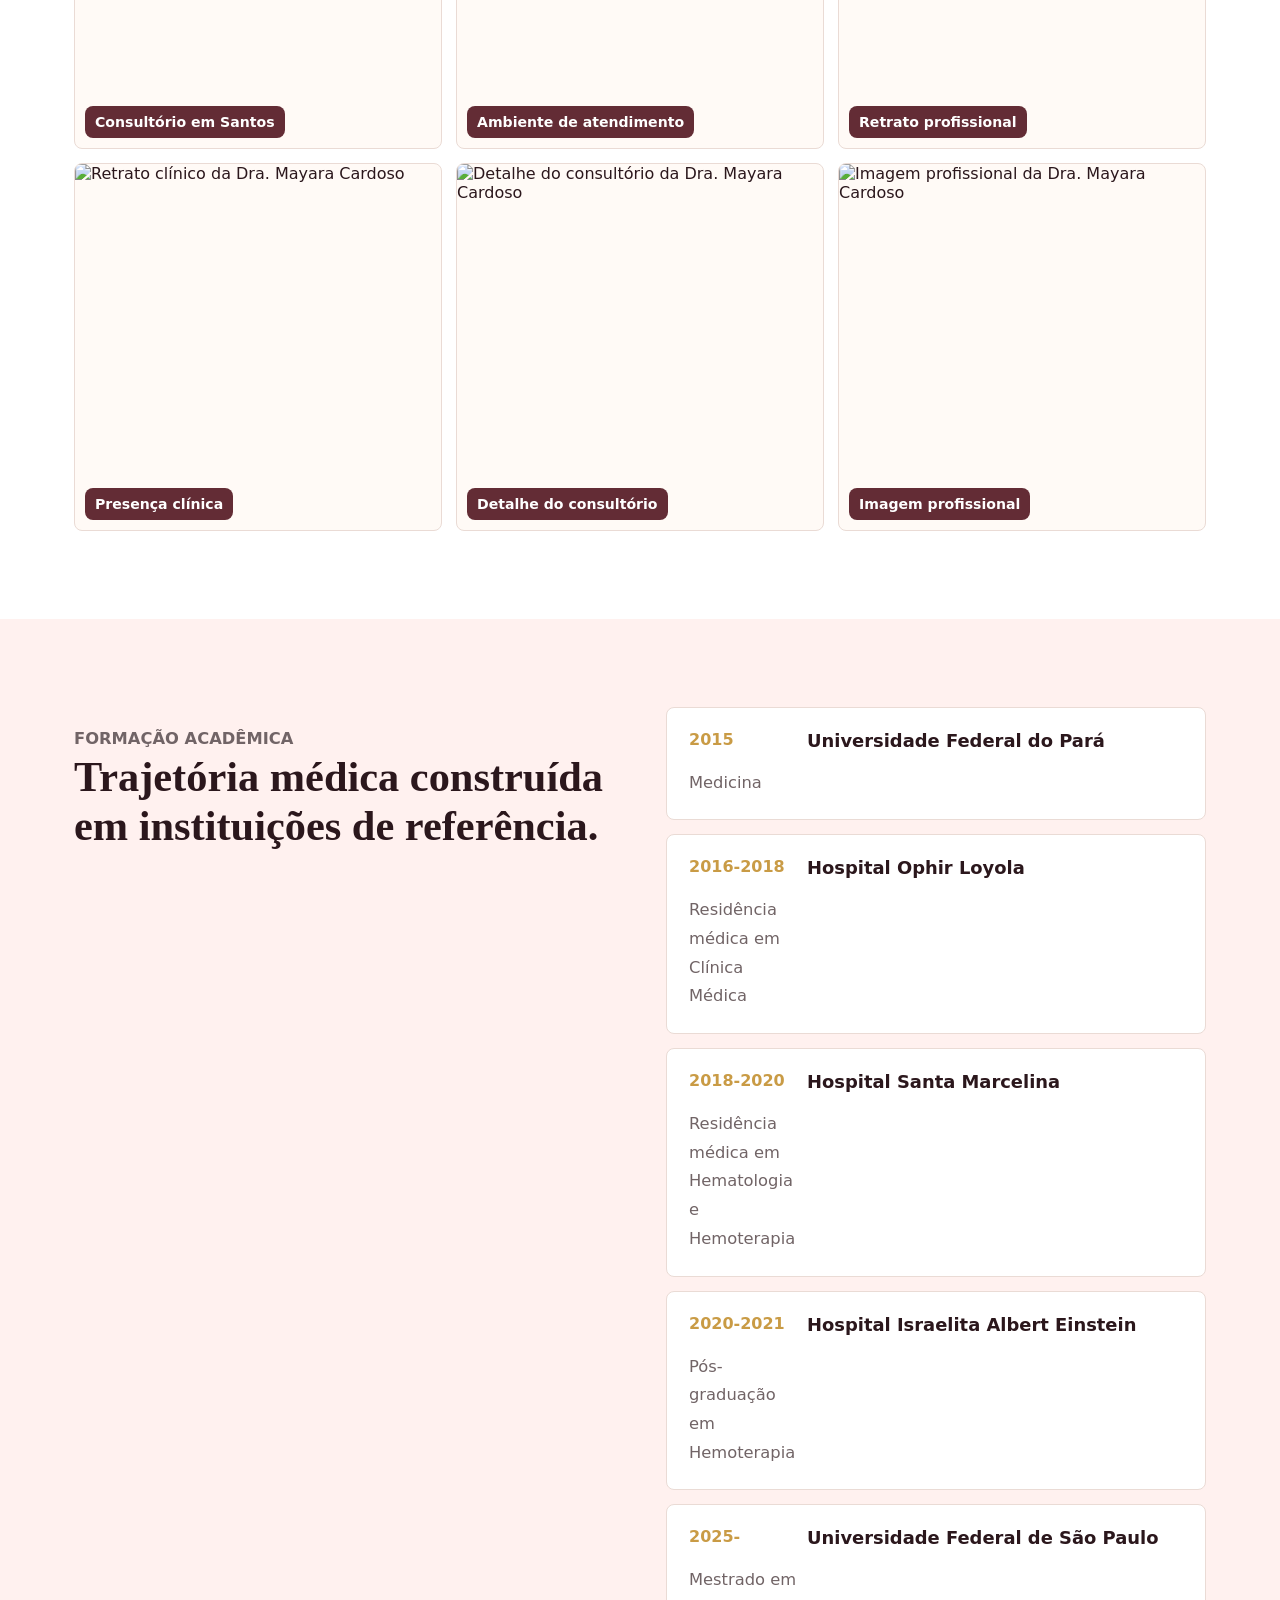
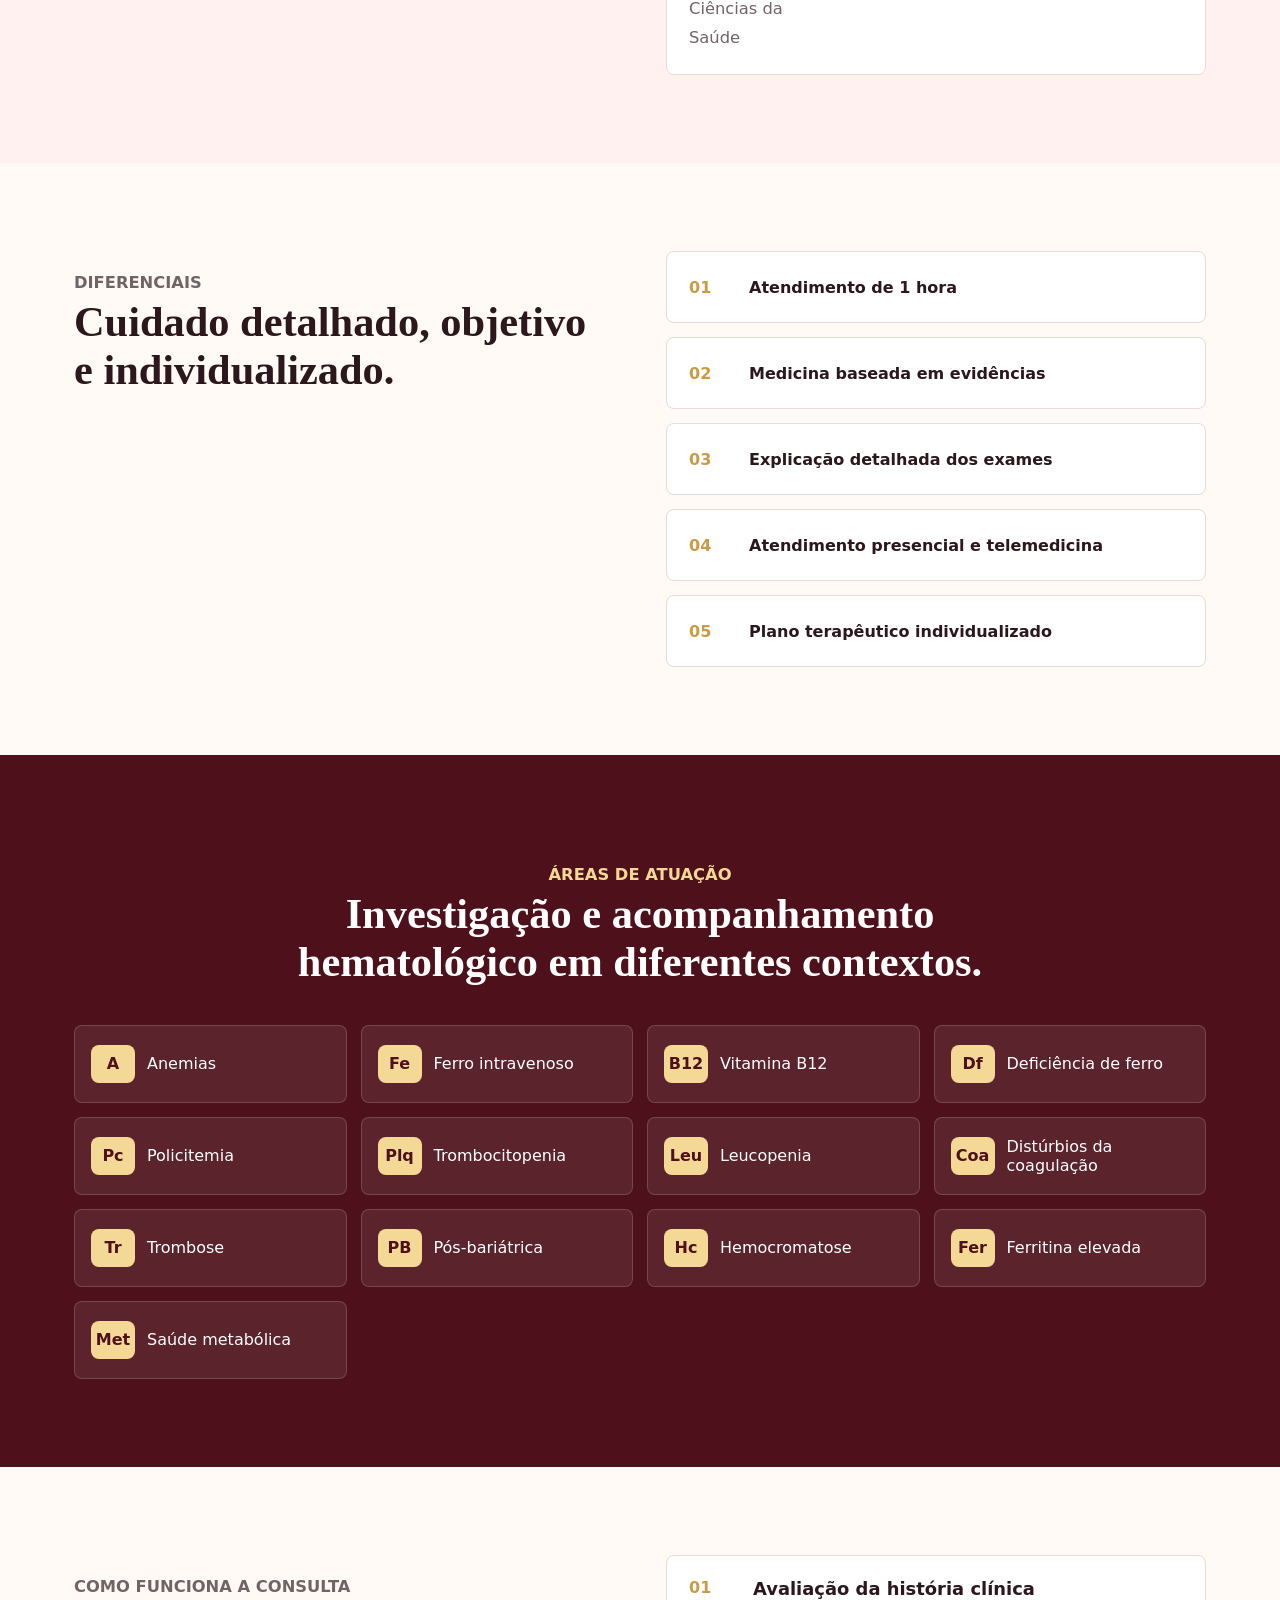
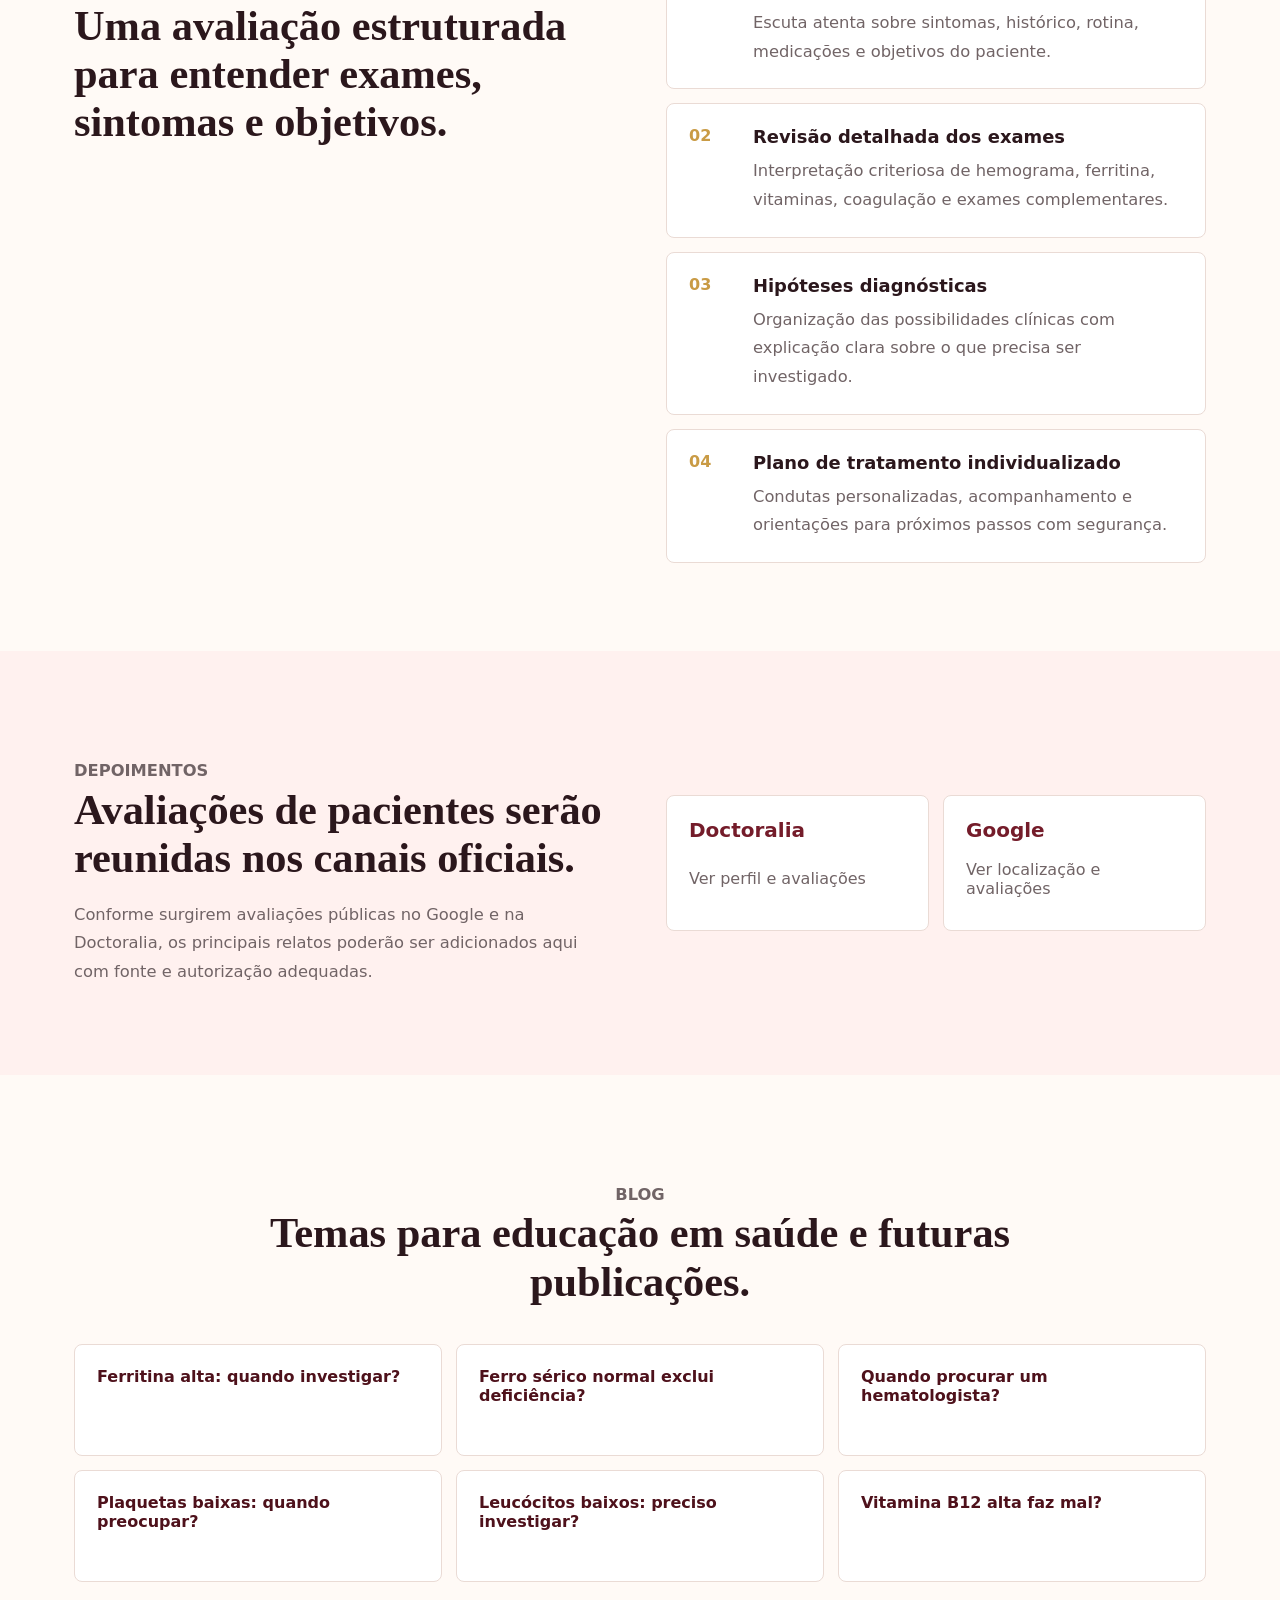
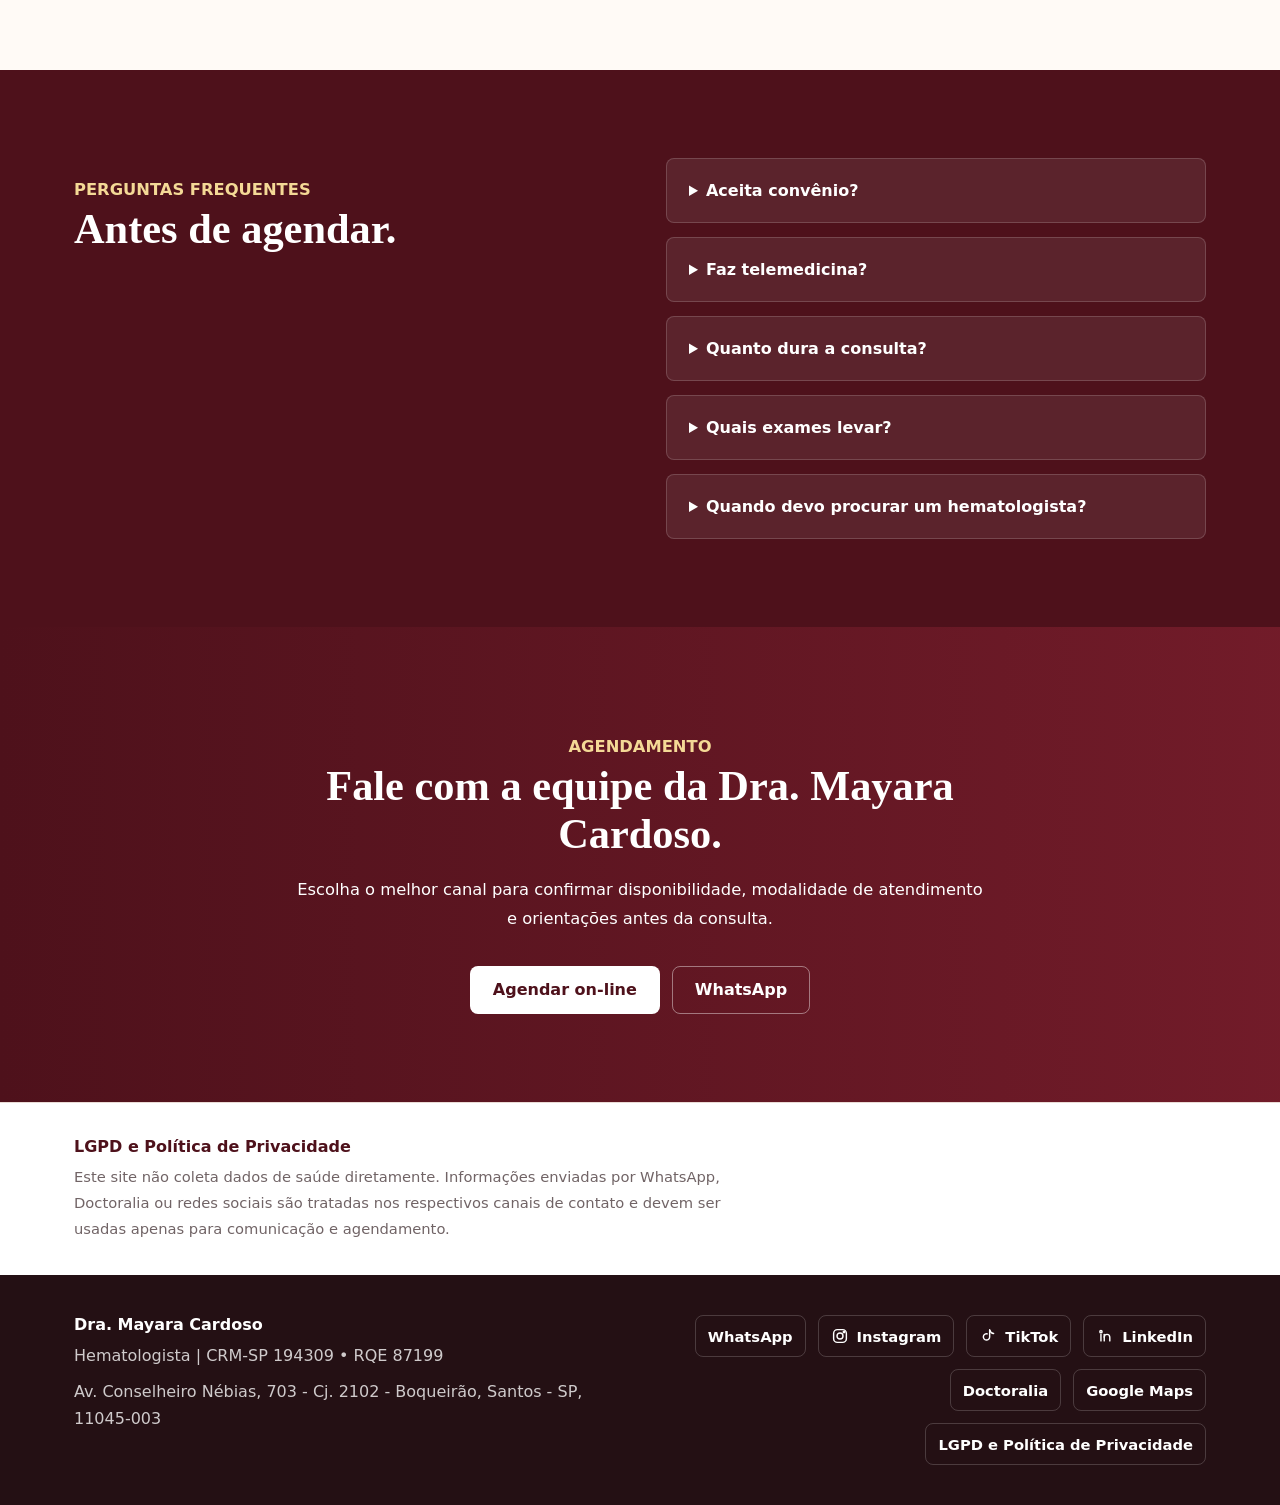
==== commit 418f5ec7: "Adiciona icones sociais e abre links externos em nova aba" ====
--- a/site/index.html
+++ b/site/index.html
@@ -31,7 +31,7 @@
             <a href="#faq">FAQ</a>
           </nav>
 
-          <a class="header-cta" href="https://www.doctoralia.com.br/mayara-cardoso/hematologista/aracaju">
+          <a class="header-cta" href="https://www.doctoralia.com.br/mayara-cardoso/hematologista/aracaju" target="_blank" rel="noopener noreferrer">
             Agendar
           </a>
         </header>
@@ -46,10 +46,10 @@
             </p>
 
             <div class="hero-actions" aria-label="Canais de agendamento">
-              <a class="button primary" href="https://www.doctoralia.com.br/mayara-cardoso/hematologista/aracaju">
+              <a class="button primary" href="https://www.doctoralia.com.br/mayara-cardoso/hematologista/aracaju" target="_blank" rel="noopener noreferrer">
                 Agendar consulta
               </a>
-              <a class="button secondary" href="https://wa.me/551340426210?text=Ol%C3%A1%2C%20gostaria%20de%20agendar%20uma%20consulta%20com%20a%20Dra.%20Mayara%20Cardoso.">
+              <a class="button secondary" href="https://wa.me/551340426210?text=Ol%C3%A1%2C%20gostaria%20de%20agendar%20uma%20consulta%20com%20a%20Dra.%20Mayara%20Cardoso." target="_blank" rel="noopener noreferrer">
                 WhatsApp
               </a>
             </div>
@@ -322,11 +322,11 @@
             </p>
           </div>
           <div class="review-cards">
-            <a href="https://www.doctoralia.com.br/mayara-cardoso/hematologista/aracaju">
+            <a href="https://www.doctoralia.com.br/mayara-cardoso/hematologista/aracaju" target="_blank" rel="noopener noreferrer">
               <strong>Doctoralia</strong>
               <span>Ver perfil e avaliações</span>
             </a>
-            <a href="https://www.google.com/maps/search/?api=1&query=Av.%20Conselheiro%20Nebias%2C%20703%20Cj.%202102%20Boqueirao%20Santos%20SP%2011045-003">
+            <a href="https://www.google.com/maps/search/?api=1&query=Av.%20Conselheiro%20Nebias%2C%20703%20Cj.%202102%20Boqueirao%20Santos%20SP%2011045-003" target="_blank" rel="noopener noreferrer">
               <strong>Google</strong>
               <span>Ver localização e avaliações</span>
             </a>
@@ -391,10 +391,10 @@
             e orientações antes da consulta.
           </p>
           <div class="hero-actions center-actions">
-            <a class="button primary light" href="https://www.doctoralia.com.br/mayara-cardoso/hematologista/aracaju">
+            <a class="button primary light" href="https://www.doctoralia.com.br/mayara-cardoso/hematologista/aracaju" target="_blank" rel="noopener noreferrer">
               Agendar on-line
             </a>
-            <a class="button secondary dark" href="https://wa.me/551340426210?text=Ol%C3%A1%2C%20gostaria%20de%20agendar%20uma%20consulta%20com%20a%20Dra.%20Mayara%20Cardoso.">
+            <a class="button secondary dark" href="https://wa.me/551340426210?text=Ol%C3%A1%2C%20gostaria%20de%20agendar%20uma%20consulta%20com%20a%20Dra.%20Mayara%20Cardoso." target="_blank" rel="noopener noreferrer">
               WhatsApp
             </a>
           </div>
@@ -420,12 +420,33 @@
             <p>Av. Conselheiro Nébias, 703 - Cj. 2102 - Boqueirão, Santos - SP, 11045-003</p>
           </div>
           <div class="footer-links" aria-label="Links de contato">
-            <a href="https://wa.me/551340426210?text=Ol%C3%A1%2C%20gostaria%20de%20agendar%20uma%20consulta%20com%20a%20Dra.%20Mayara%20Cardoso.">WhatsApp</a>
-            <a href="https://www.instagram.com/dramayara.clinic/">Instagram</a>
-            <a href="https://www.tiktok.com/@dramayara.clinic">TikTok</a>
-            <a href="https://www.linkedin.com/in/mayara-cardoso-50a71523a/">LinkedIn</a>
-            <a href="https://www.doctoralia.com.br/mayara-cardoso/hematologista/aracaju">Doctoralia</a>
-            <a href="https://www.google.com/maps/search/?api=1&query=Av.%20Conselheiro%20Nebias%2C%20703%20Cj.%202102%20Boqueirao%20Santos%20SP%2011045-003">Google Maps</a>
+            <a href="https://wa.me/551340426210?text=Ol%C3%A1%2C%20gostaria%20de%20agendar%20uma%20consulta%20com%20a%20Dra.%20Mayara%20Cardoso." target="_blank" rel="noopener noreferrer">WhatsApp</a>
+            <a class="social-link" href="https://www.instagram.com/dramayara.clinic/" aria-label="Instagram da Dra. Mayara Cardoso" target="_blank" rel="noopener noreferrer">
+              <svg class="social-icon" viewBox="0 0 24 24" aria-hidden="true" focusable="false">
+                <rect x="3.5" y="3.5" width="17" height="17" rx="5"></rect>
+                <circle cx="12" cy="12" r="4"></circle>
+                <circle cx="17.3" cy="6.8" r="1"></circle>
+              </svg>
+              <span>Instagram</span>
+            </a>
+            <a class="social-link" href="https://www.tiktok.com/@dramayara.clinic" aria-label="TikTok da Dra. Mayara Cardoso" target="_blank" rel="noopener noreferrer">
+              <svg class="social-icon" viewBox="0 0 24 24" aria-hidden="true" focusable="false">
+                <path d="M14.2 4v9.2a4.2 4.2 0 1 1-3.2-4.1"></path>
+                <path d="M14.2 4c0.8 2.7 2.5 4.4 5.3 4.7"></path>
+              </svg>
+              <span>TikTok</span>
+            </a>
+            <a class="social-link" href="https://www.linkedin.com/in/mayara-cardoso-50a71523a/" aria-label="LinkedIn da Dra. Mayara Cardoso" target="_blank" rel="noopener noreferrer">
+              <svg class="social-icon" viewBox="0 0 24 24" aria-hidden="true" focusable="false">
+                <path d="M6.6 10v8.5"></path>
+                <path d="M11 18.5V10"></path>
+                <path d="M11 13.7c0-2.4 1.5-3.9 3.7-3.9 2.3 0 3.7 1.5 3.7 4.2v4.5"></path>
+                <circle cx="6.6" cy="6.2" r="1.5"></circle>
+              </svg>
+              <span>LinkedIn</span>
+            </a>
+            <a href="https://www.doctoralia.com.br/mayara-cardoso/hematologista/aracaju" target="_blank" rel="noopener noreferrer">Doctoralia</a>
+            <a href="https://www.google.com/maps/search/?api=1&query=Av.%20Conselheiro%20Nebias%2C%20703%20Cj.%202102%20Boqueirao%20Santos%20SP%2011045-003" target="_blank" rel="noopener noreferrer">Google Maps</a>
             <a href="#privacidade">LGPD e Política de Privacidade</a>
           </div>
         </div>
@@ -435,7 +456,7 @@
         class="floating-whatsapp"
         href="https://wa.me/551340426210?text=Ol%C3%A1%2C%20gostaria%20de%20agendar%20uma%20consulta%20com%20a%20Dra.%20Mayara%20Cardoso."
         aria-label="Agendar consulta pelo WhatsApp"
-      >
+       target="_blank" rel="noopener noreferrer">
         WhatsApp
       </a>
     </main>
--- a/site/assets/styles.css
+++ b/site/assets/styles.css
@@ -723,12 +723,27 @@
 }
 
 .footer-links a {
+  align-items: center;
   border: 1px solid rgba(255, 255, 255, 0.18);
   border-radius: 8px;
   color: #ffffff;
+  display: inline-flex;
   font-size: 0.92rem;
   font-weight: 800;
+  gap: 8px;
+  min-height: 42px;
   padding: 10px 12px;
+}
+
+.social-icon {
+  fill: none;
+  flex: 0 0 auto;
+  height: 18px;
+  stroke: currentColor;
+  stroke-linecap: round;
+  stroke-linejoin: round;
+  stroke-width: 1.9;
+  width: 18px;
 }
 
 .floating-whatsapp {
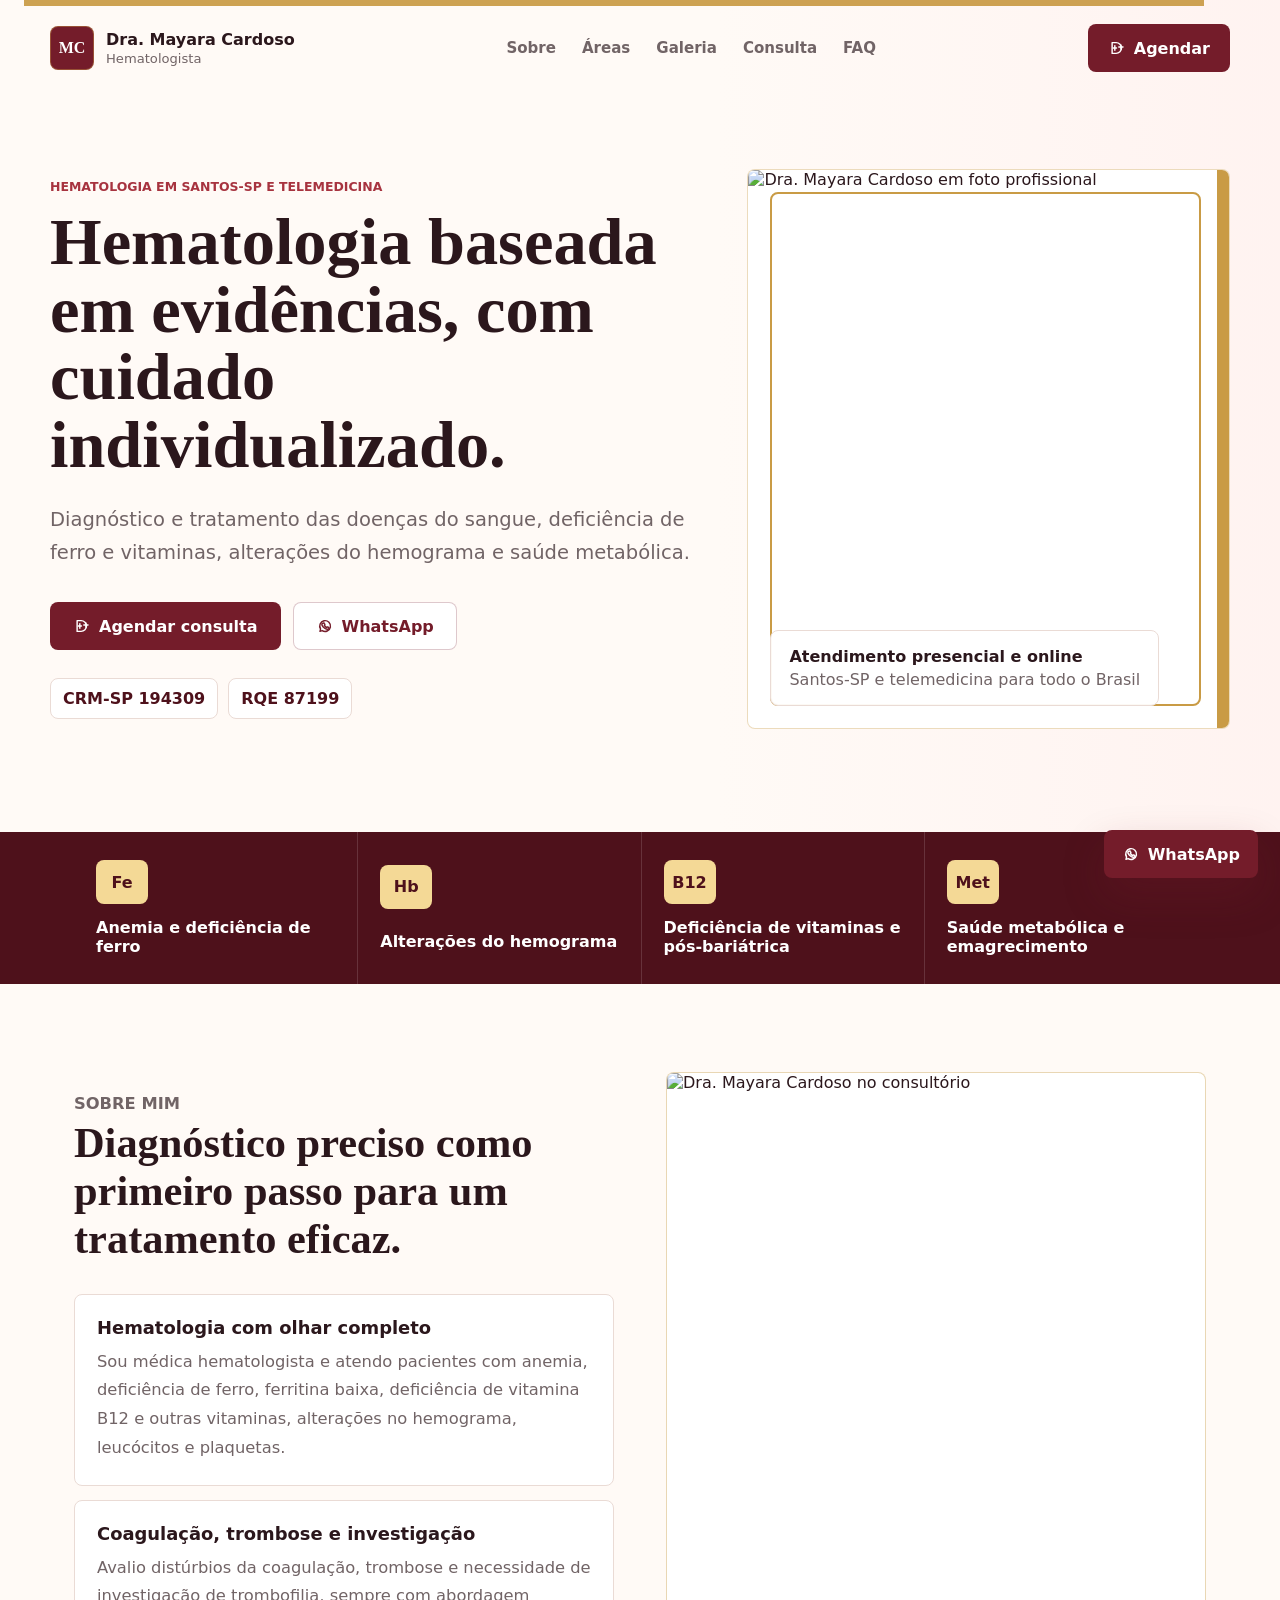
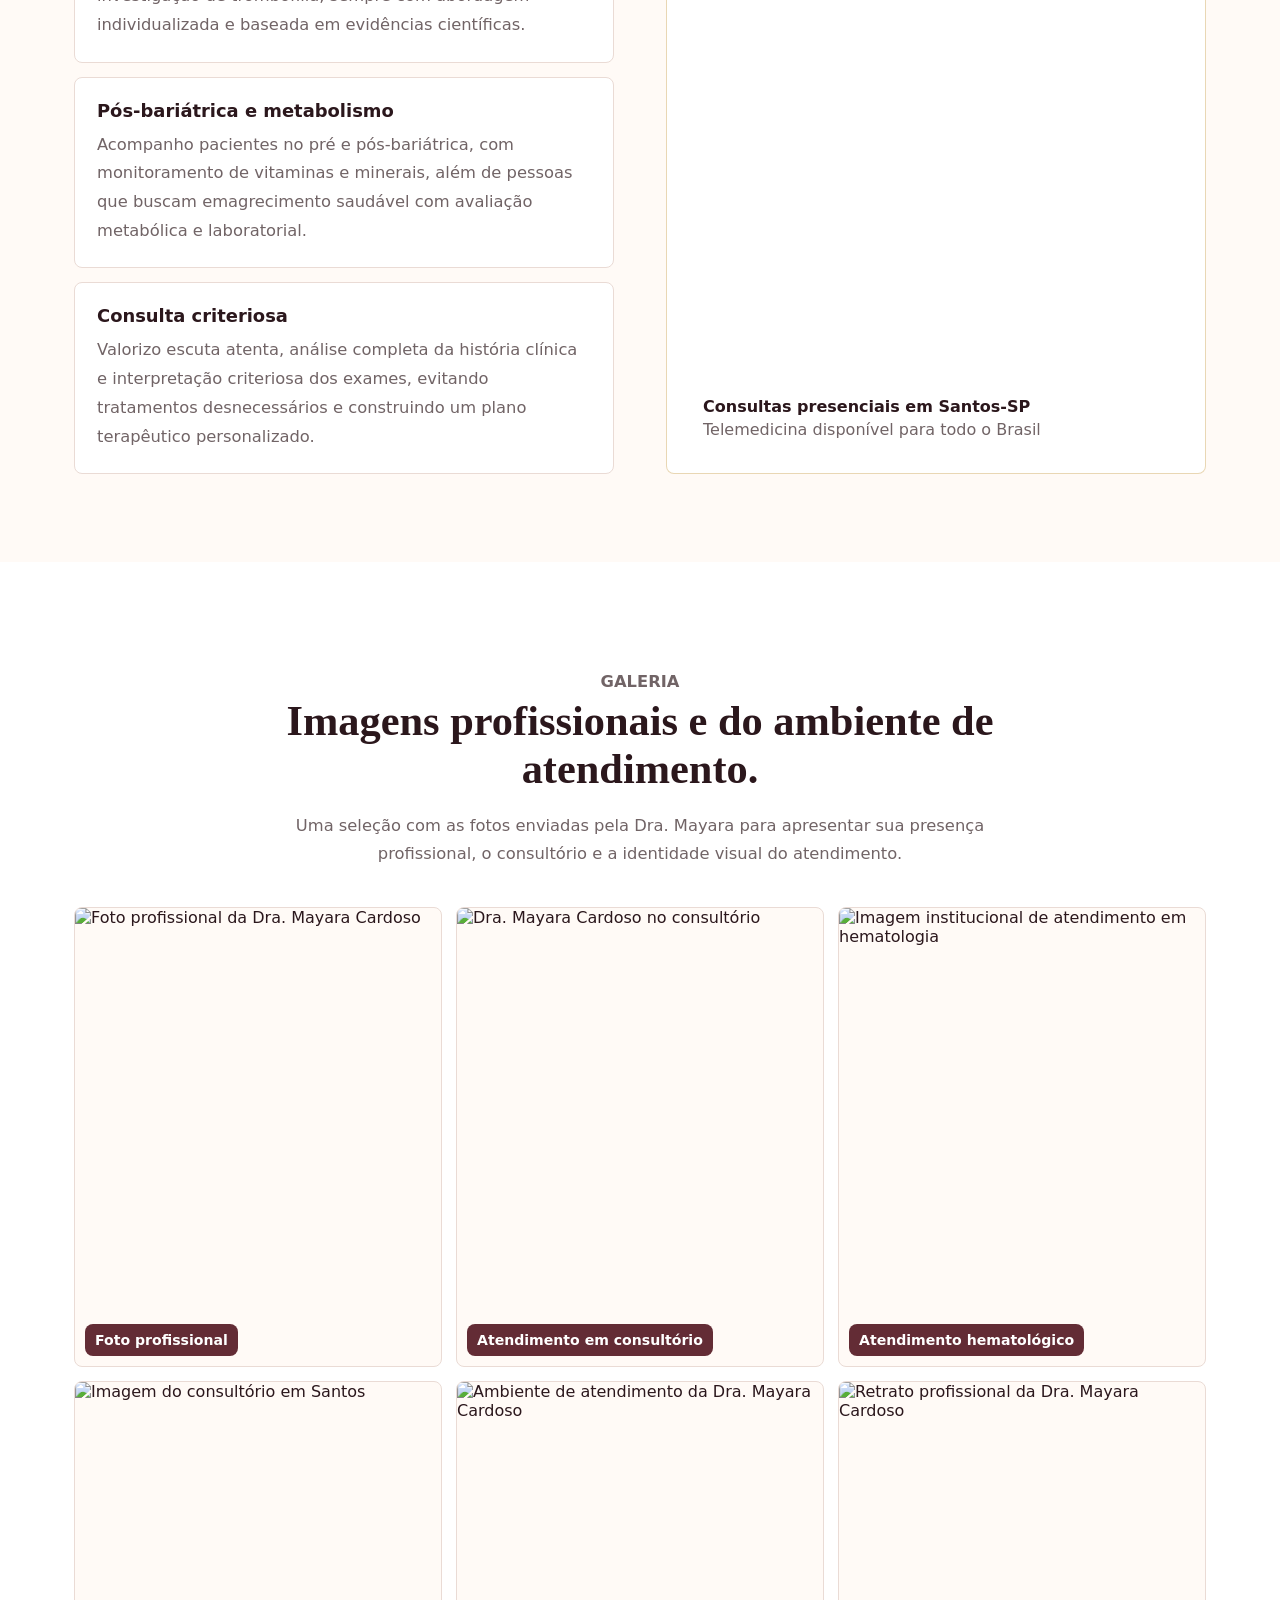
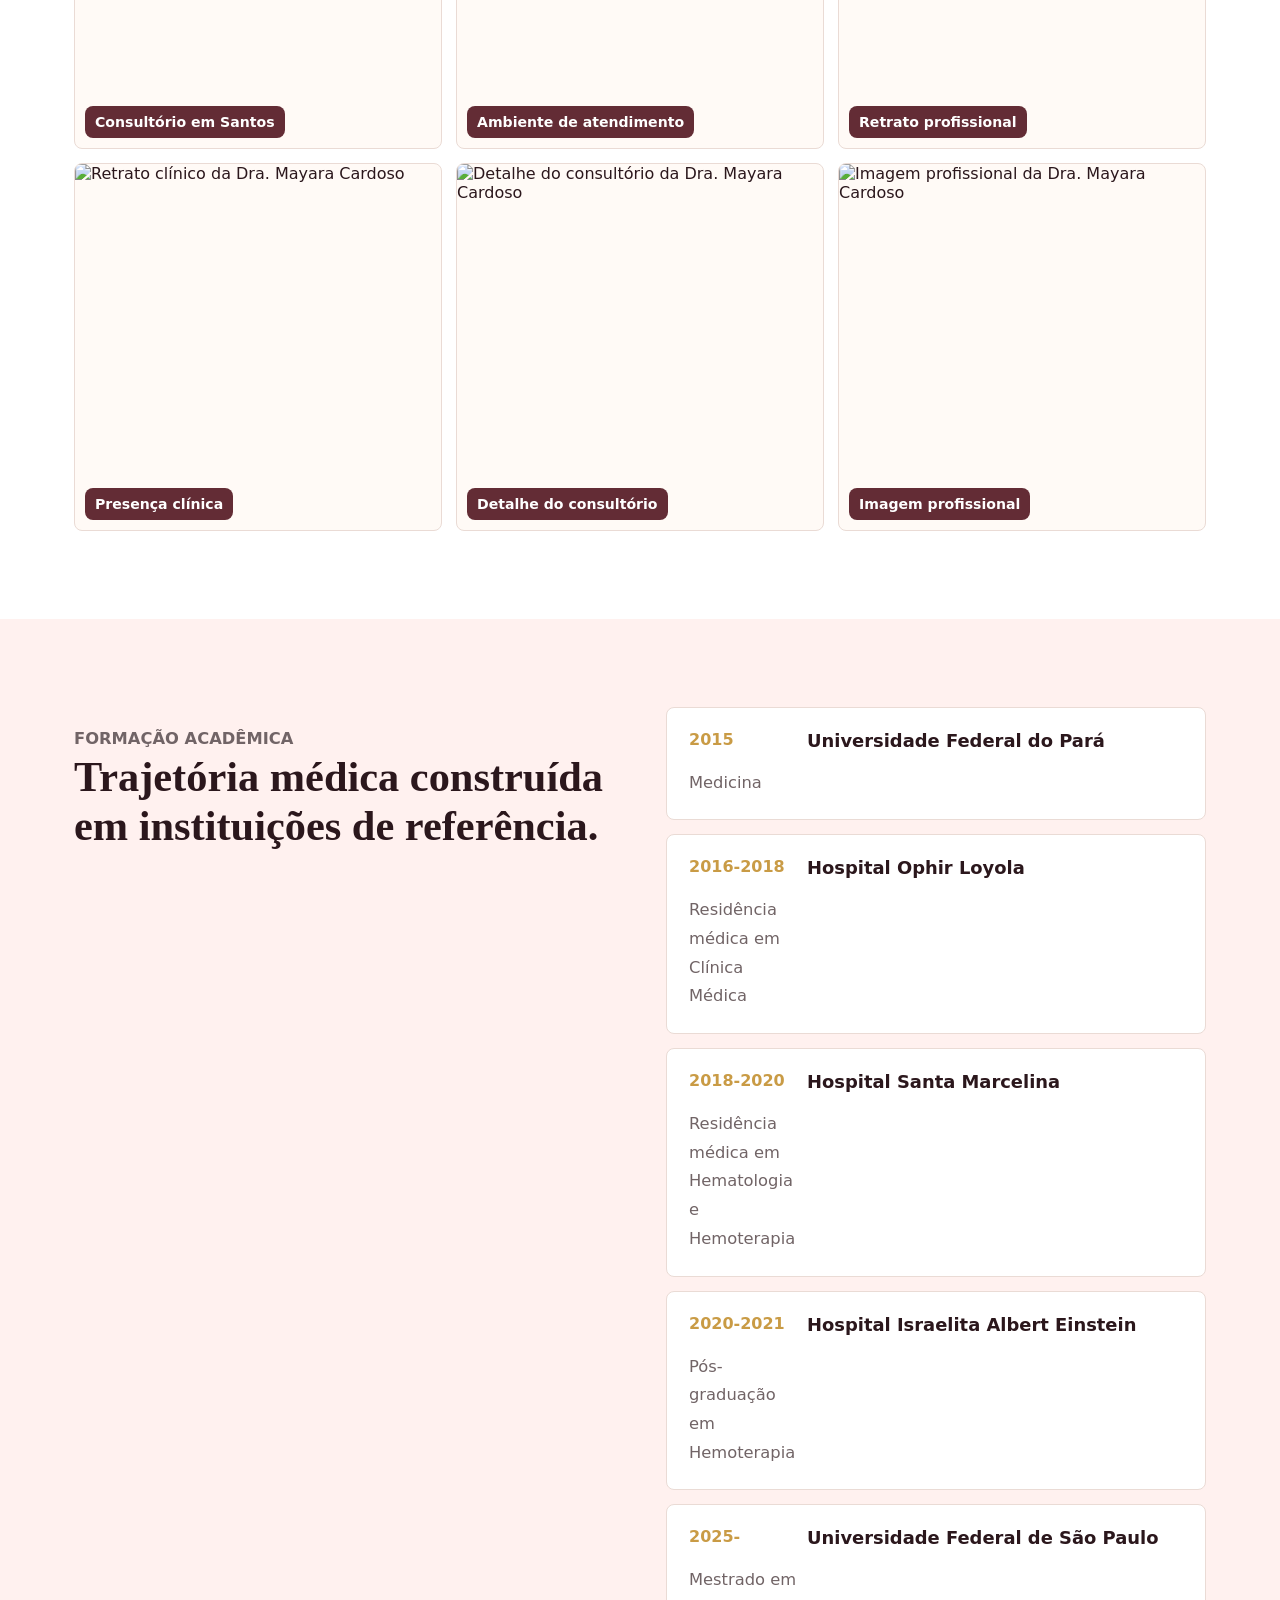
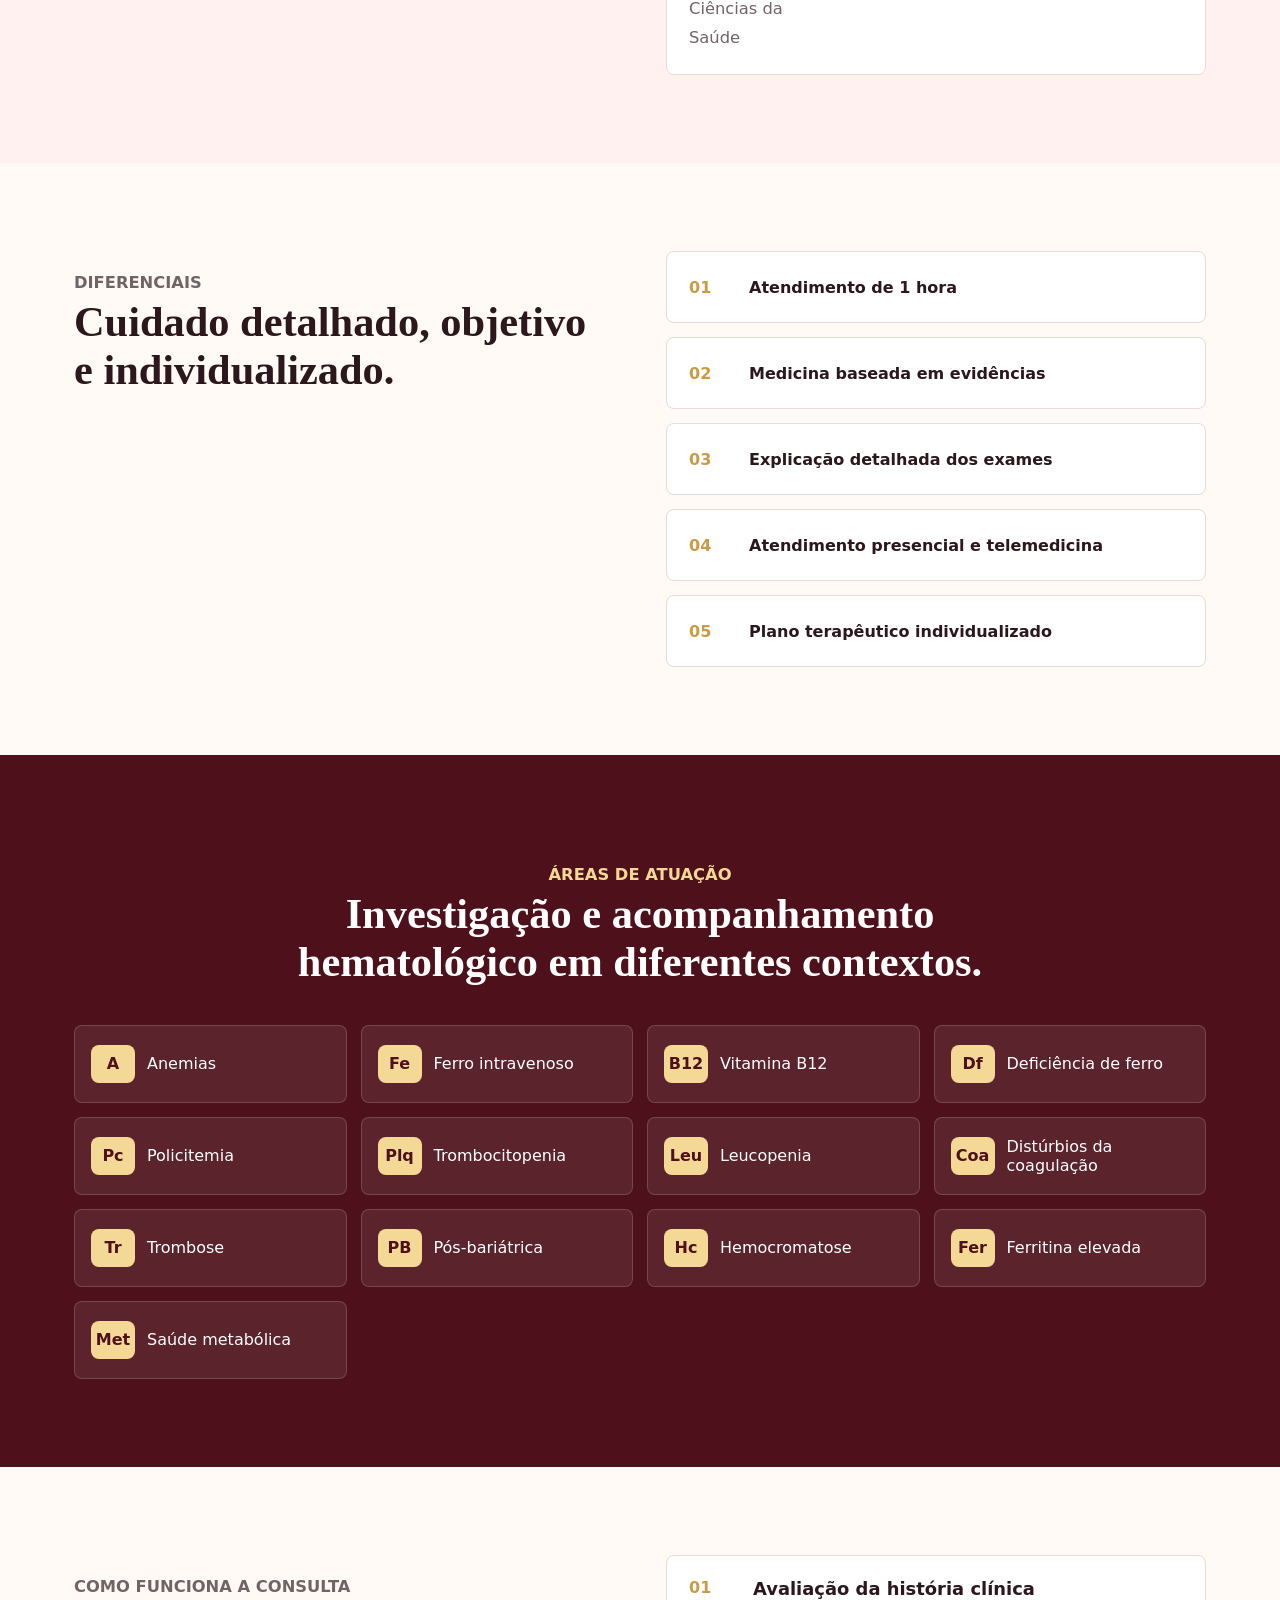
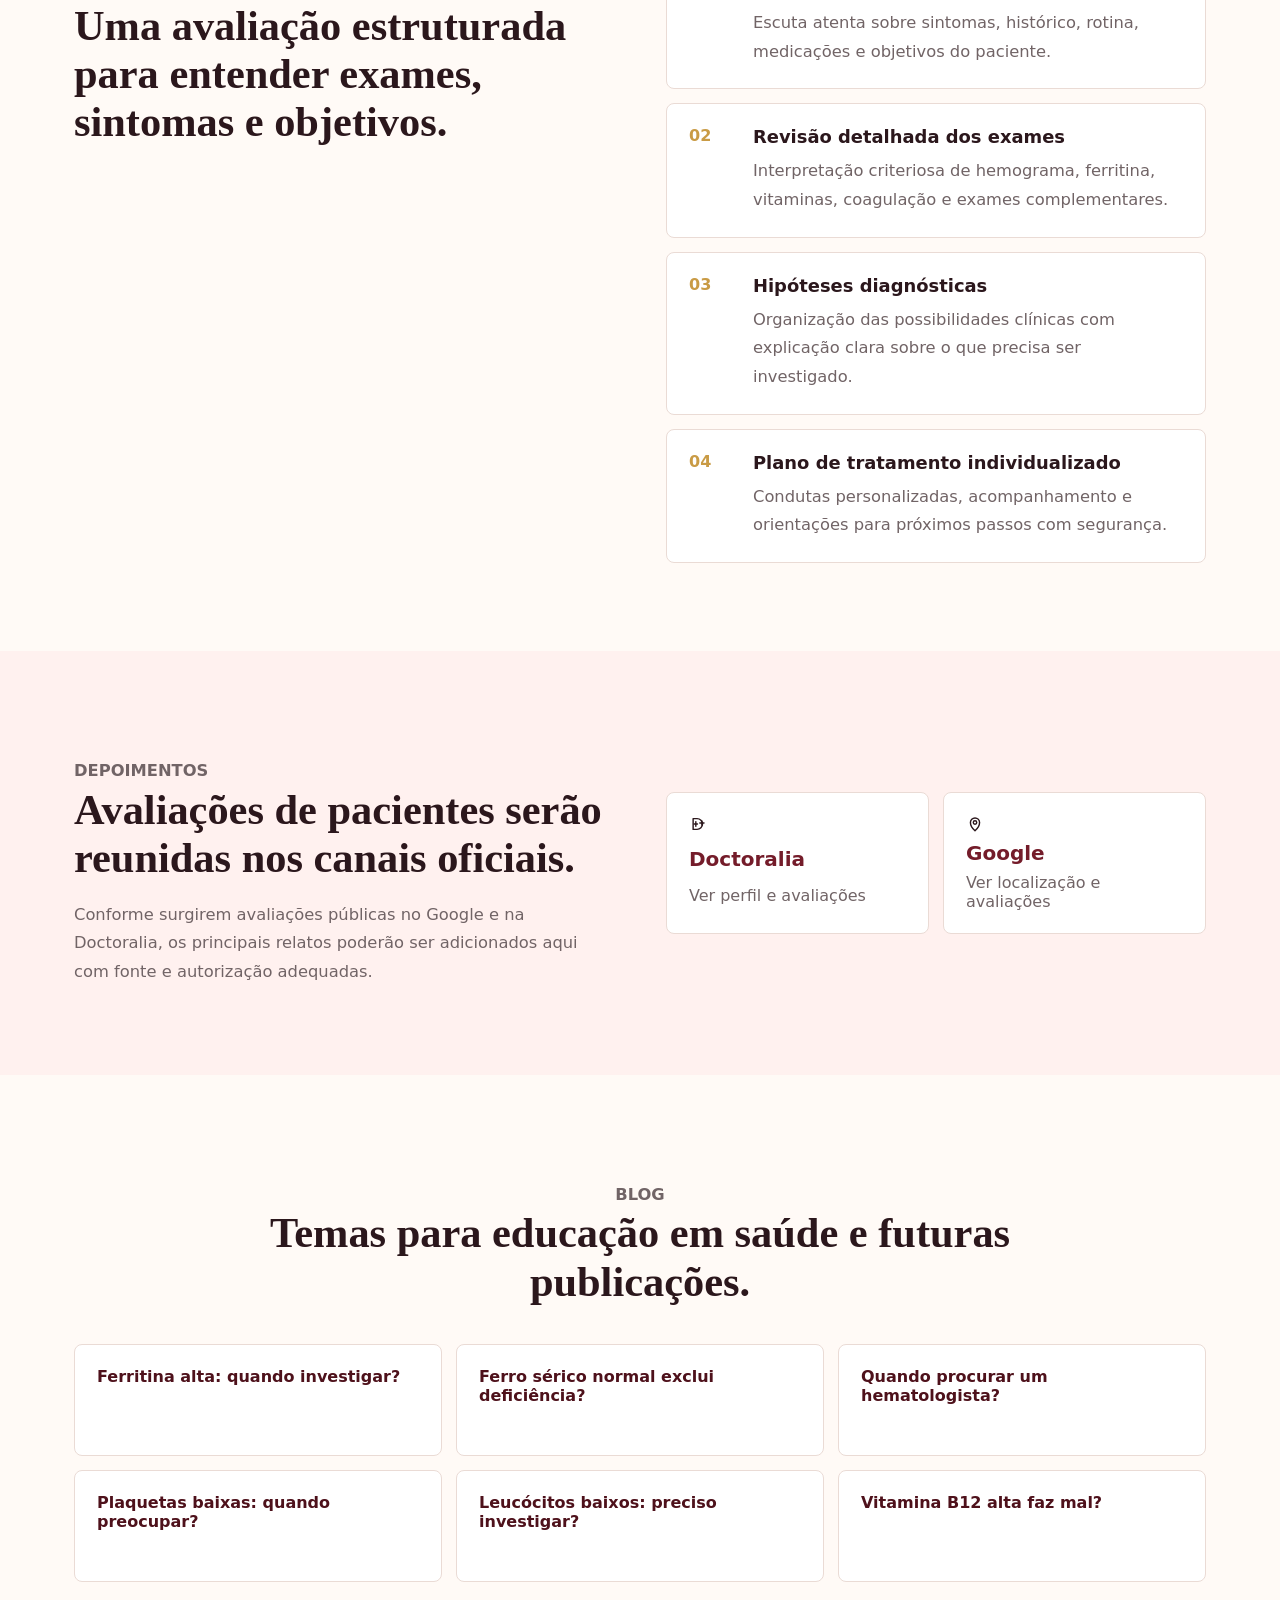
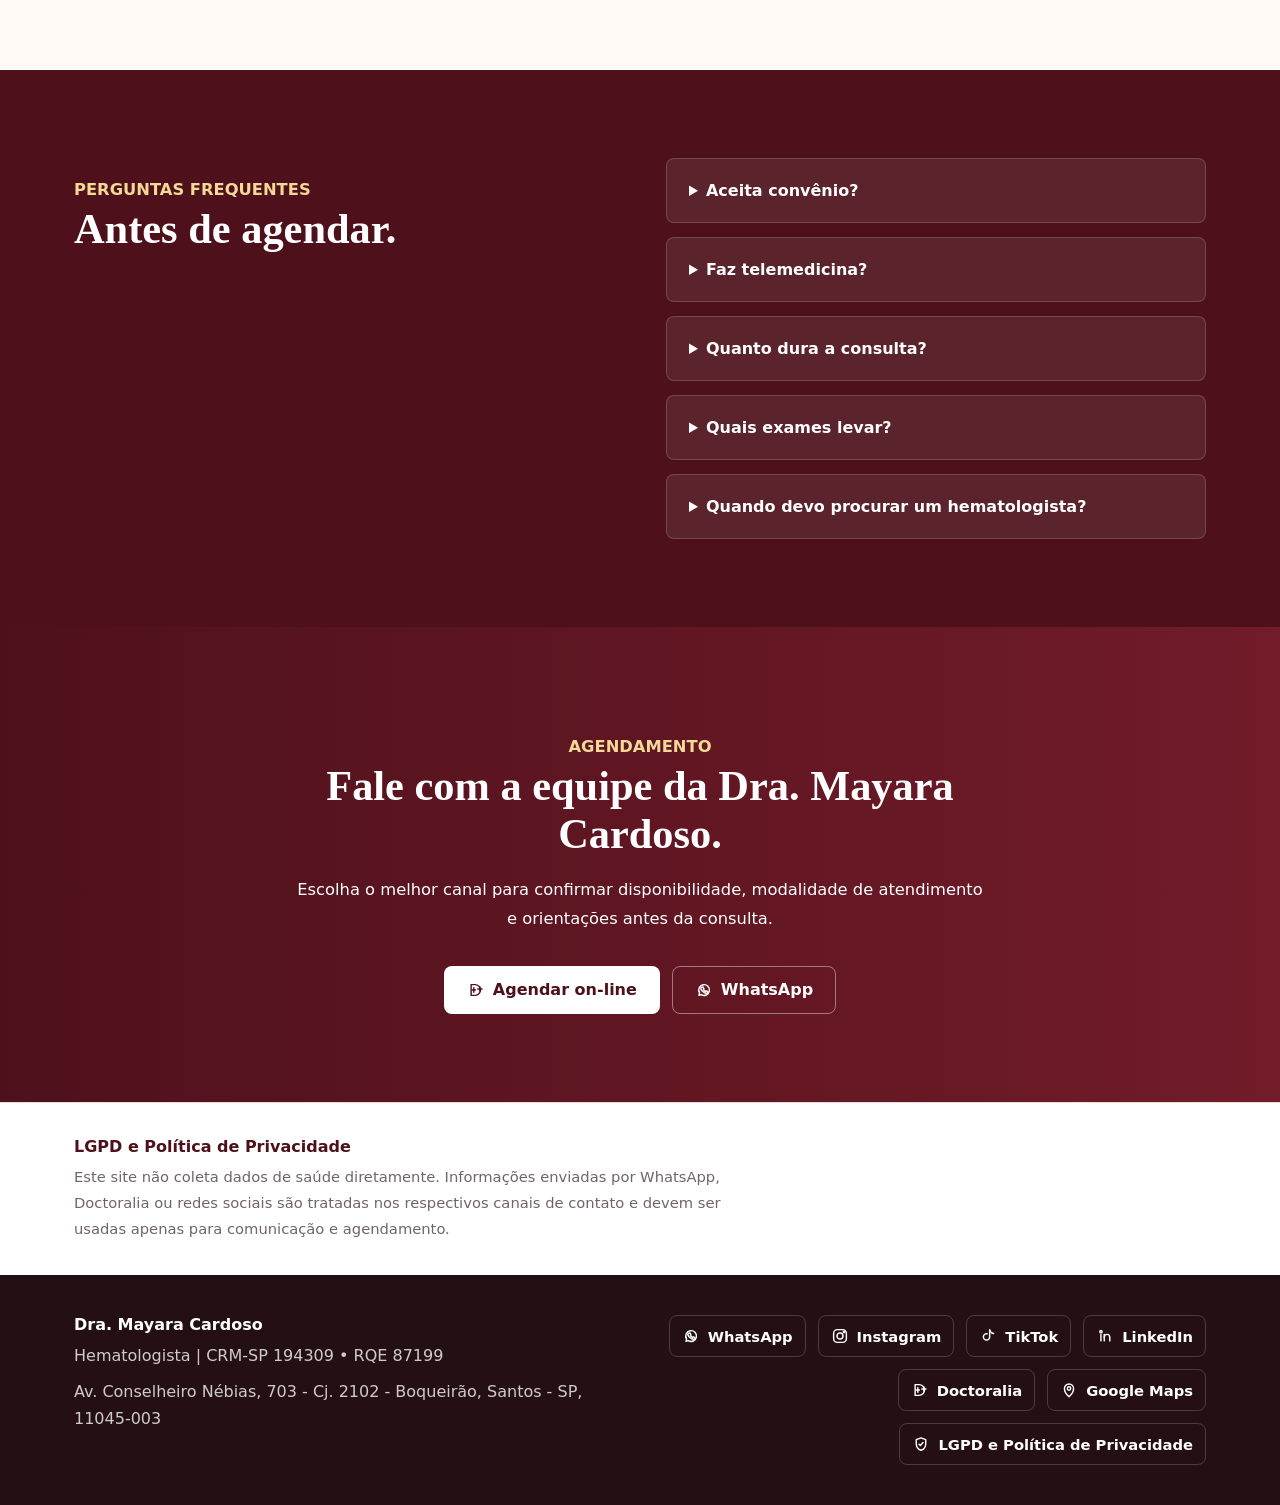
==== commit 7ed466c4: "Adiciona icones aos links de contato" ====
--- a/site/index.html
+++ b/site/index.html
@@ -12,6 +12,42 @@
     <link rel="stylesheet" href="assets/styles.css">
   </head>
   <body>
+    <svg class="icon-sprite" aria-hidden="true" focusable="false">
+      <symbol id="icon-whatsapp" viewBox="0 0 24 24">
+        <path d="M5.3 19.1l.8-3.1a7.2 7.2 0 1 1 2.1 2.1l-2.9 1z"></path>
+        <path d="M9.3 8.6c.2-.5.5-.6.8-.6h.5c.2 0 .4.1.5.4l.7 1.6c.1.3 0 .5-.2.7l-.4.5c.7 1.3 1.6 2.2 2.9 2.9l.6-.7c.2-.2.4-.2.7-.1l1.5.7c.3.1.4.3.4.6 0 .8-.6 1.6-1.4 1.8-2.3.3-6.6-2.2-8-5.8-.4-.9.1-1.6.7-2z"></path>
+      </symbol>
+      <symbol id="icon-doctoralia" viewBox="0 0 24 24">
+        <path d="M5.5 4.8h5.3a7.2 7.2 0 0 1 0 14.4H5.5z"></path>
+        <path d="M9.1 9.1v5.8"></path>
+        <path d="M6.9 12h4.4"></path>
+        <path d="M17.2 7.9v5.6"></path>
+        <path d="M14.4 10.7H20"></path>
+      </symbol>
+      <symbol id="icon-instagram" viewBox="0 0 24 24">
+        <rect x="3.5" y="3.5" width="17" height="17" rx="5"></rect>
+        <circle cx="12" cy="12" r="4"></circle>
+        <circle cx="17.3" cy="6.8" r="1"></circle>
+      </symbol>
+      <symbol id="icon-tiktok" viewBox="0 0 24 24">
+        <path d="M14.2 4v9.2a4.2 4.2 0 1 1-3.2-4.1"></path>
+        <path d="M14.2 4c0.8 2.7 2.5 4.4 5.3 4.7"></path>
+      </symbol>
+      <symbol id="icon-linkedin" viewBox="0 0 24 24">
+        <path d="M6.6 10v8.5"></path>
+        <path d="M11 18.5V10"></path>
+        <path d="M11 13.7c0-2.4 1.5-3.9 3.7-3.9 2.3 0 3.7 1.5 3.7 4.2v4.5"></path>
+        <circle cx="6.6" cy="6.2" r="1.5"></circle>
+      </symbol>
+      <symbol id="icon-google-maps" viewBox="0 0 24 24">
+        <path d="M12 21s6.1-5.3 6.1-11a6.1 6.1 0 0 0-12.2 0c0 5.7 6.1 11 6.1 11z"></path>
+        <circle cx="12" cy="10" r="2.3"></circle>
+      </symbol>
+      <symbol id="icon-privacy" viewBox="0 0 24 24">
+        <path d="M12 3.8 5.7 6.1v5.4c0 4 2.6 7.5 6.3 8.8 3.7-1.3 6.3-4.8 6.3-8.8V6.1z"></path>
+        <path d="m9.4 12.2 1.7 1.7 3.6-3.9"></path>
+      </symbol>
+    </svg>
     <main class="site-page">
       <section class="hero" id="inicio">
         <header class="site-header" aria-label="Cabeçalho do site">
@@ -32,7 +68,8 @@
           </nav>
 
           <a class="header-cta" href="https://www.doctoralia.com.br/mayara-cardoso/hematologista/aracaju" target="_blank" rel="noopener noreferrer">
-            Agendar
+            <svg class="link-icon" aria-hidden="true" focusable="false"><use href="#icon-doctoralia"></use></svg>
+            <span>Agendar</span>
           </a>
         </header>
 
@@ -47,10 +84,12 @@
 
             <div class="hero-actions" aria-label="Canais de agendamento">
               <a class="button primary" href="https://www.doctoralia.com.br/mayara-cardoso/hematologista/aracaju" target="_blank" rel="noopener noreferrer">
-                Agendar consulta
+                <svg class="link-icon" aria-hidden="true" focusable="false"><use href="#icon-doctoralia"></use></svg>
+                <span>Agendar consulta</span>
               </a>
               <a class="button secondary" href="https://wa.me/551340426210?text=Ol%C3%A1%2C%20gostaria%20de%20agendar%20uma%20consulta%20com%20a%20Dra.%20Mayara%20Cardoso." target="_blank" rel="noopener noreferrer">
-                WhatsApp
+                <svg class="link-icon" aria-hidden="true" focusable="false"><use href="#icon-whatsapp"></use></svg>
+                <span>WhatsApp</span>
               </a>
             </div>
 
@@ -323,10 +362,12 @@
           </div>
           <div class="review-cards">
             <a href="https://www.doctoralia.com.br/mayara-cardoso/hematologista/aracaju" target="_blank" rel="noopener noreferrer">
+              <svg class="link-icon" aria-hidden="true" focusable="false"><use href="#icon-doctoralia"></use></svg>
               <strong>Doctoralia</strong>
               <span>Ver perfil e avaliações</span>
             </a>
             <a href="https://www.google.com/maps/search/?api=1&query=Av.%20Conselheiro%20Nebias%2C%20703%20Cj.%202102%20Boqueirao%20Santos%20SP%2011045-003" target="_blank" rel="noopener noreferrer">
+              <svg class="link-icon" aria-hidden="true" focusable="false"><use href="#icon-google-maps"></use></svg>
               <strong>Google</strong>
               <span>Ver localização e avaliações</span>
             </a>
@@ -392,10 +433,12 @@
           </p>
           <div class="hero-actions center-actions">
             <a class="button primary light" href="https://www.doctoralia.com.br/mayara-cardoso/hematologista/aracaju" target="_blank" rel="noopener noreferrer">
-              Agendar on-line
+              <svg class="link-icon" aria-hidden="true" focusable="false"><use href="#icon-doctoralia"></use></svg>
+              <span>Agendar on-line</span>
             </a>
             <a class="button secondary dark" href="https://wa.me/551340426210?text=Ol%C3%A1%2C%20gostaria%20de%20agendar%20uma%20consulta%20com%20a%20Dra.%20Mayara%20Cardoso." target="_blank" rel="noopener noreferrer">
-              WhatsApp
+              <svg class="link-icon" aria-hidden="true" focusable="false"><use href="#icon-whatsapp"></use></svg>
+              <span>WhatsApp</span>
             </a>
           </div>
         </div>
@@ -420,34 +463,34 @@
             <p>Av. Conselheiro Nébias, 703 - Cj. 2102 - Boqueirão, Santos - SP, 11045-003</p>
           </div>
           <div class="footer-links" aria-label="Links de contato">
-            <a href="https://wa.me/551340426210?text=Ol%C3%A1%2C%20gostaria%20de%20agendar%20uma%20consulta%20com%20a%20Dra.%20Mayara%20Cardoso." target="_blank" rel="noopener noreferrer">WhatsApp</a>
+            <a href="https://wa.me/551340426210?text=Ol%C3%A1%2C%20gostaria%20de%20agendar%20uma%20consulta%20com%20a%20Dra.%20Mayara%20Cardoso." target="_blank" rel="noopener noreferrer">
+              <svg class="link-icon" aria-hidden="true" focusable="false"><use href="#icon-whatsapp"></use></svg>
+              <span>WhatsApp</span>
+            </a>
             <a class="social-link" href="https://www.instagram.com/dramayara.clinic/" aria-label="Instagram da Dra. Mayara Cardoso" target="_blank" rel="noopener noreferrer">
-              <svg class="social-icon" viewBox="0 0 24 24" aria-hidden="true" focusable="false">
-                <rect x="3.5" y="3.5" width="17" height="17" rx="5"></rect>
-                <circle cx="12" cy="12" r="4"></circle>
-                <circle cx="17.3" cy="6.8" r="1"></circle>
-              </svg>
+              <svg class="link-icon" aria-hidden="true" focusable="false"><use href="#icon-instagram"></use></svg>
               <span>Instagram</span>
             </a>
             <a class="social-link" href="https://www.tiktok.com/@dramayara.clinic" aria-label="TikTok da Dra. Mayara Cardoso" target="_blank" rel="noopener noreferrer">
-              <svg class="social-icon" viewBox="0 0 24 24" aria-hidden="true" focusable="false">
-                <path d="M14.2 4v9.2a4.2 4.2 0 1 1-3.2-4.1"></path>
-                <path d="M14.2 4c0.8 2.7 2.5 4.4 5.3 4.7"></path>
-              </svg>
+              <svg class="link-icon" aria-hidden="true" focusable="false"><use href="#icon-tiktok"></use></svg>
               <span>TikTok</span>
             </a>
             <a class="social-link" href="https://www.linkedin.com/in/mayara-cardoso-50a71523a/" aria-label="LinkedIn da Dra. Mayara Cardoso" target="_blank" rel="noopener noreferrer">
-              <svg class="social-icon" viewBox="0 0 24 24" aria-hidden="true" focusable="false">
-                <path d="M6.6 10v8.5"></path>
-                <path d="M11 18.5V10"></path>
-                <path d="M11 13.7c0-2.4 1.5-3.9 3.7-3.9 2.3 0 3.7 1.5 3.7 4.2v4.5"></path>
-                <circle cx="6.6" cy="6.2" r="1.5"></circle>
-              </svg>
+              <svg class="link-icon" aria-hidden="true" focusable="false"><use href="#icon-linkedin"></use></svg>
               <span>LinkedIn</span>
             </a>
-            <a href="https://www.doctoralia.com.br/mayara-cardoso/hematologista/aracaju" target="_blank" rel="noopener noreferrer">Doctoralia</a>
-            <a href="https://www.google.com/maps/search/?api=1&query=Av.%20Conselheiro%20Nebias%2C%20703%20Cj.%202102%20Boqueirao%20Santos%20SP%2011045-003" target="_blank" rel="noopener noreferrer">Google Maps</a>
-            <a href="#privacidade">LGPD e Política de Privacidade</a>
+            <a href="https://www.doctoralia.com.br/mayara-cardoso/hematologista/aracaju" target="_blank" rel="noopener noreferrer">
+              <svg class="link-icon" aria-hidden="true" focusable="false"><use href="#icon-doctoralia"></use></svg>
+              <span>Doctoralia</span>
+            </a>
+            <a href="https://www.google.com/maps/search/?api=1&query=Av.%20Conselheiro%20Nebias%2C%20703%20Cj.%202102%20Boqueirao%20Santos%20SP%2011045-003" target="_blank" rel="noopener noreferrer">
+              <svg class="link-icon" aria-hidden="true" focusable="false"><use href="#icon-google-maps"></use></svg>
+              <span>Google Maps</span>
+            </a>
+            <a href="#privacidade">
+              <svg class="link-icon" aria-hidden="true" focusable="false"><use href="#icon-privacy"></use></svg>
+              <span>LGPD e Política de Privacidade</span>
+            </a>
           </div>
         </div>
       </footer>
@@ -456,8 +499,9 @@
         class="floating-whatsapp"
         href="https://wa.me/551340426210?text=Ol%C3%A1%2C%20gostaria%20de%20agendar%20uma%20consulta%20com%20a%20Dra.%20Mayara%20Cardoso."
         aria-label="Agendar consulta pelo WhatsApp"
-       target="_blank" rel="noopener noreferrer">
-        WhatsApp
+        target="_blank" rel="noopener noreferrer">
+        <svg class="link-icon" aria-hidden="true" focusable="false"><use href="#icon-whatsapp"></use></svg>
+        <span>WhatsApp</span>
       </a>
     </main>
   </body>
--- a/site/assets/styles.css
+++ b/site/assets/styles.css
@@ -22,6 +22,10 @@
   scroll-behavior: smooth;
 }
 
+.icon-sprite {
+  display: none;
+}
+
 body {
   background: var(--paper);
   color: var(--ink);
@@ -153,6 +157,7 @@
   border-radius: 8px;
   display: inline-flex;
   font-weight: 800;
+  gap: 8px;
   justify-content: center;
   min-height: 48px;
   transition: background-color 160ms ease, border-color 160ms ease, color 160ms ease, transform 160ms ease;
@@ -735,7 +740,7 @@
   padding: 10px 12px;
 }
 
-.social-icon {
+.link-icon {
   fill: none;
   flex: 0 0 auto;
   height: 18px;
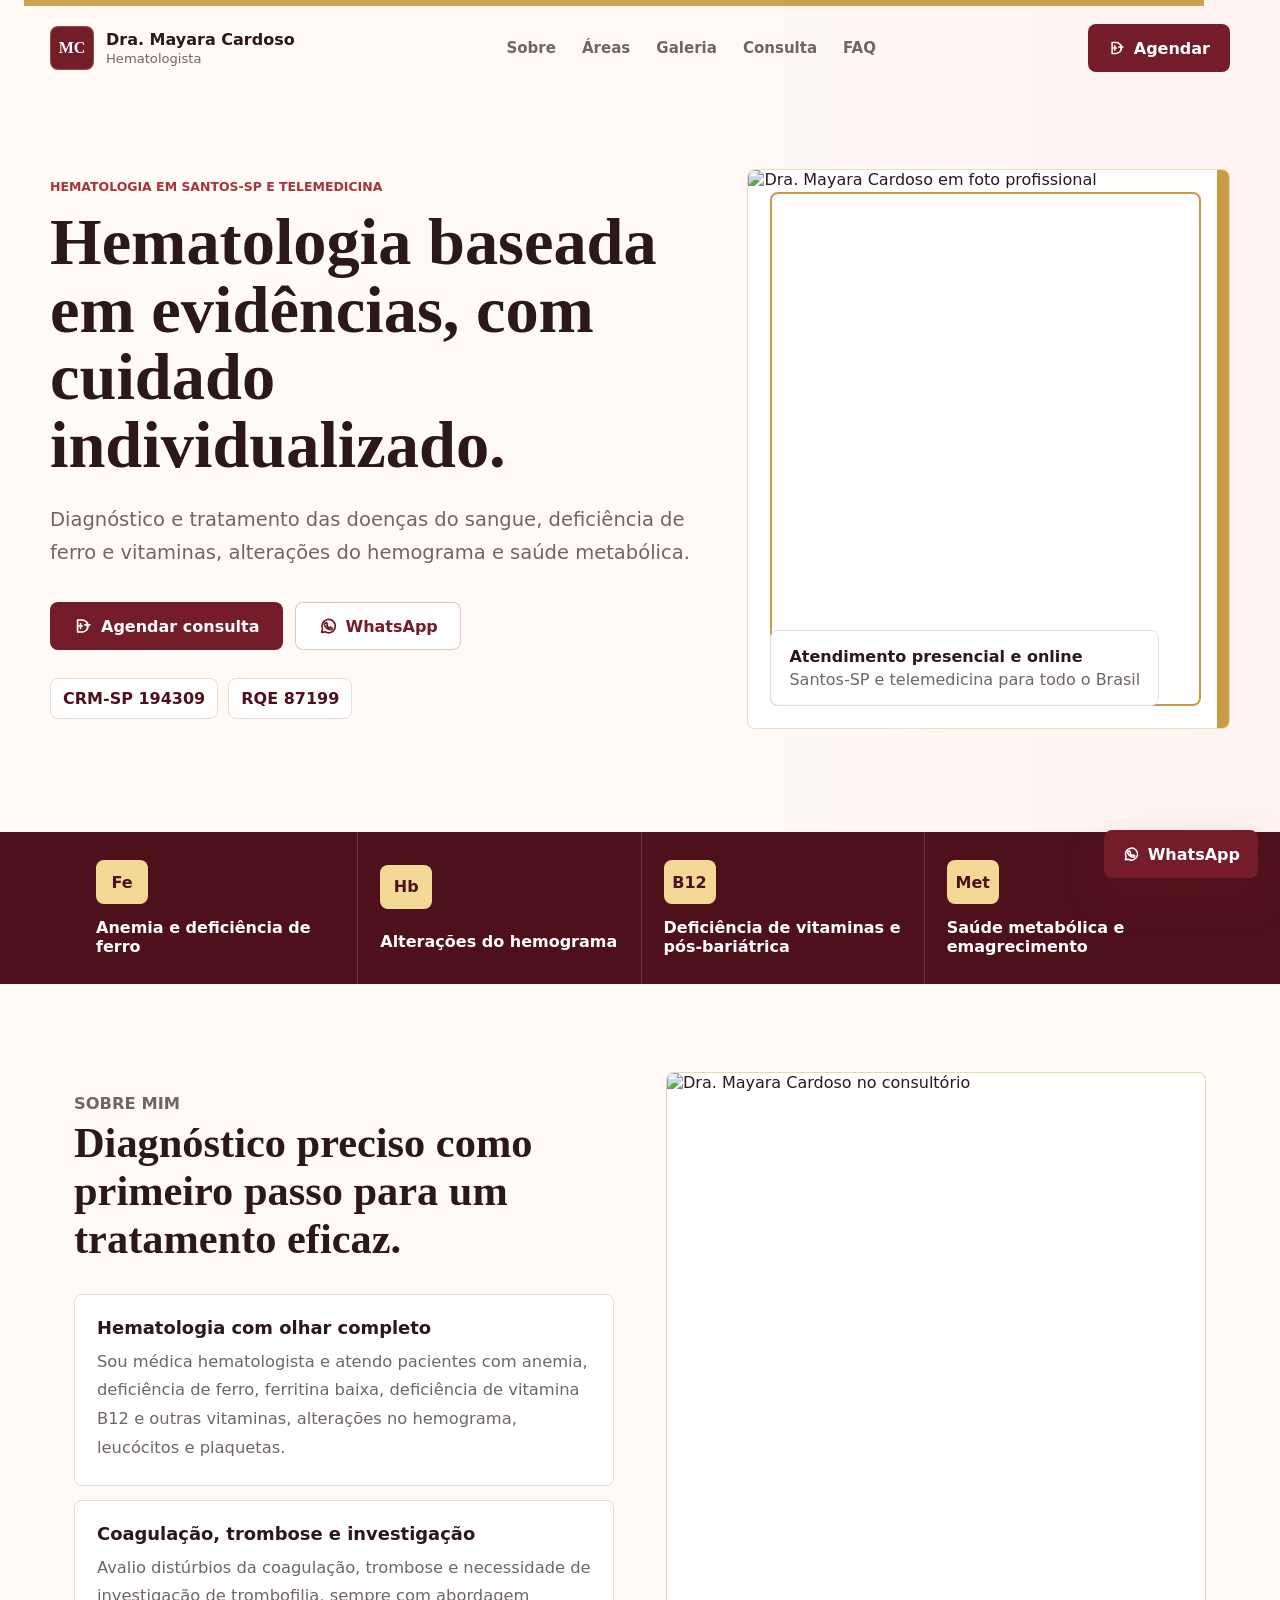
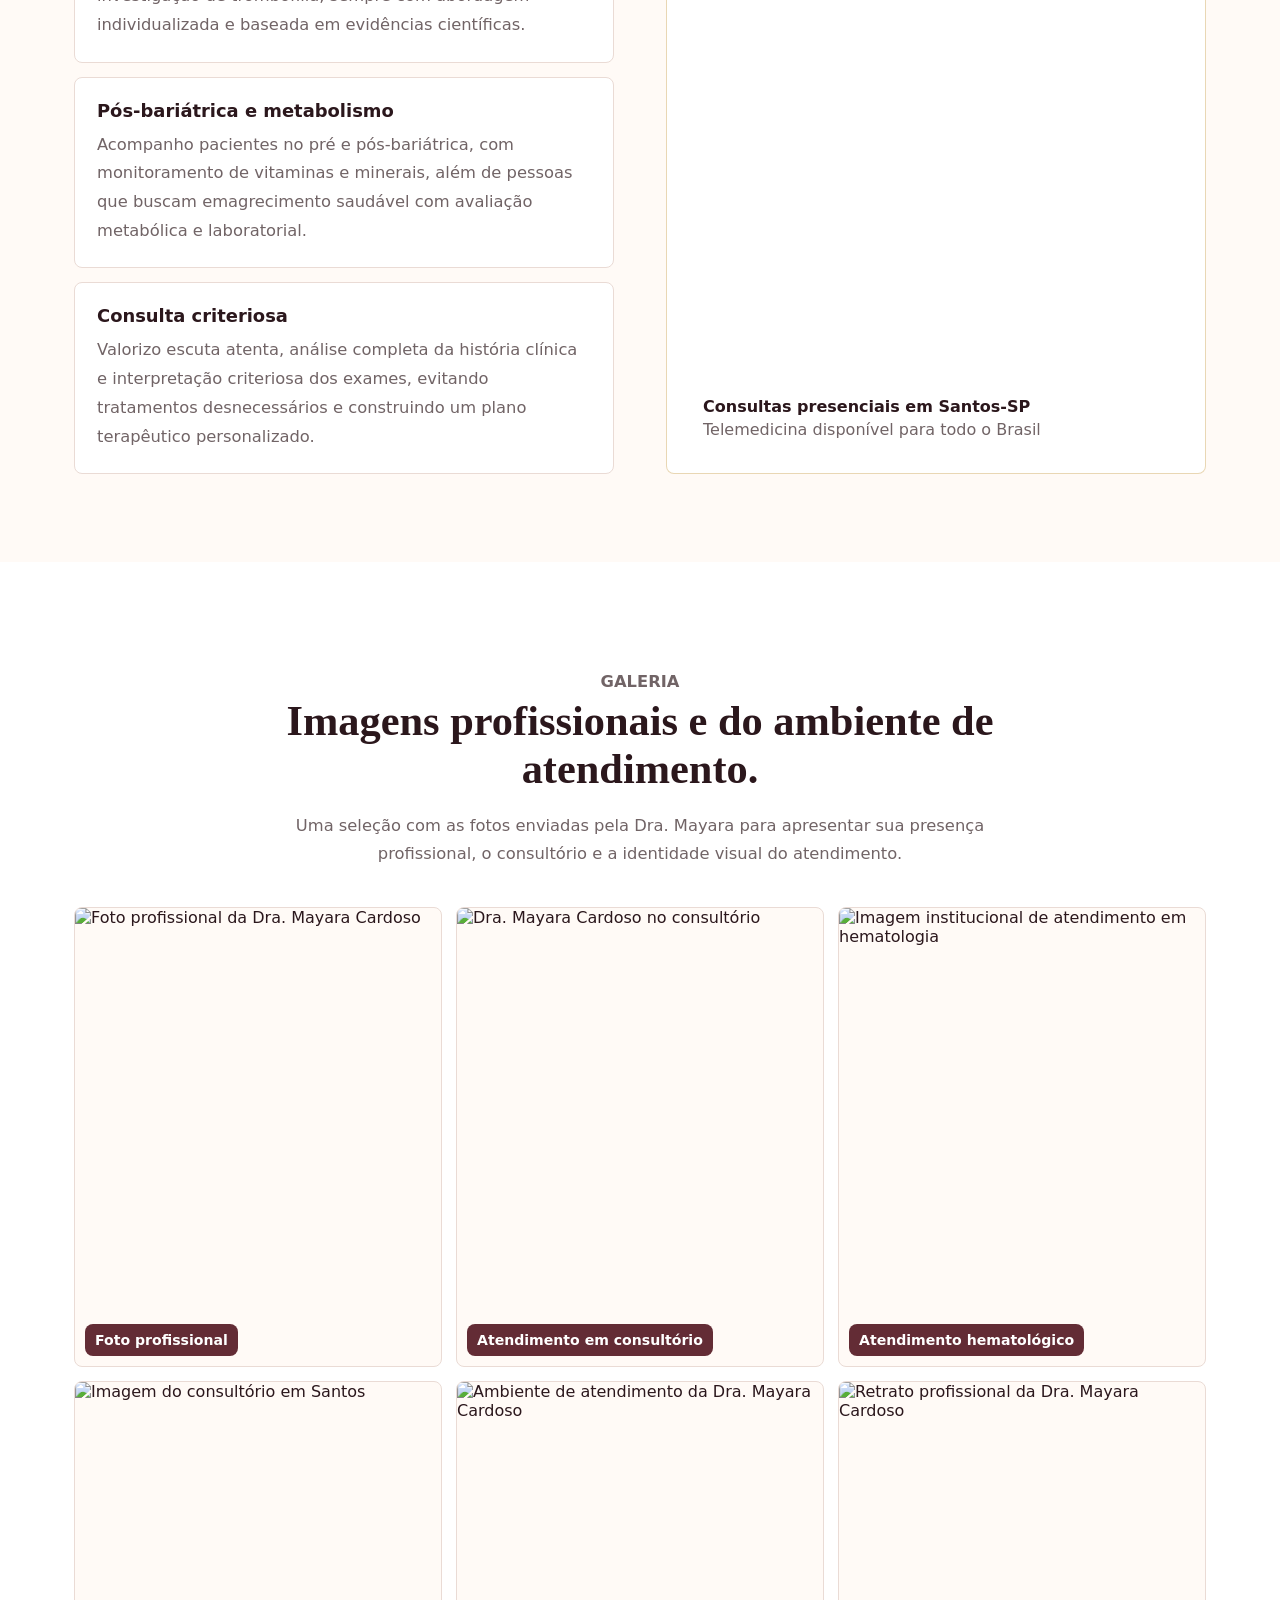
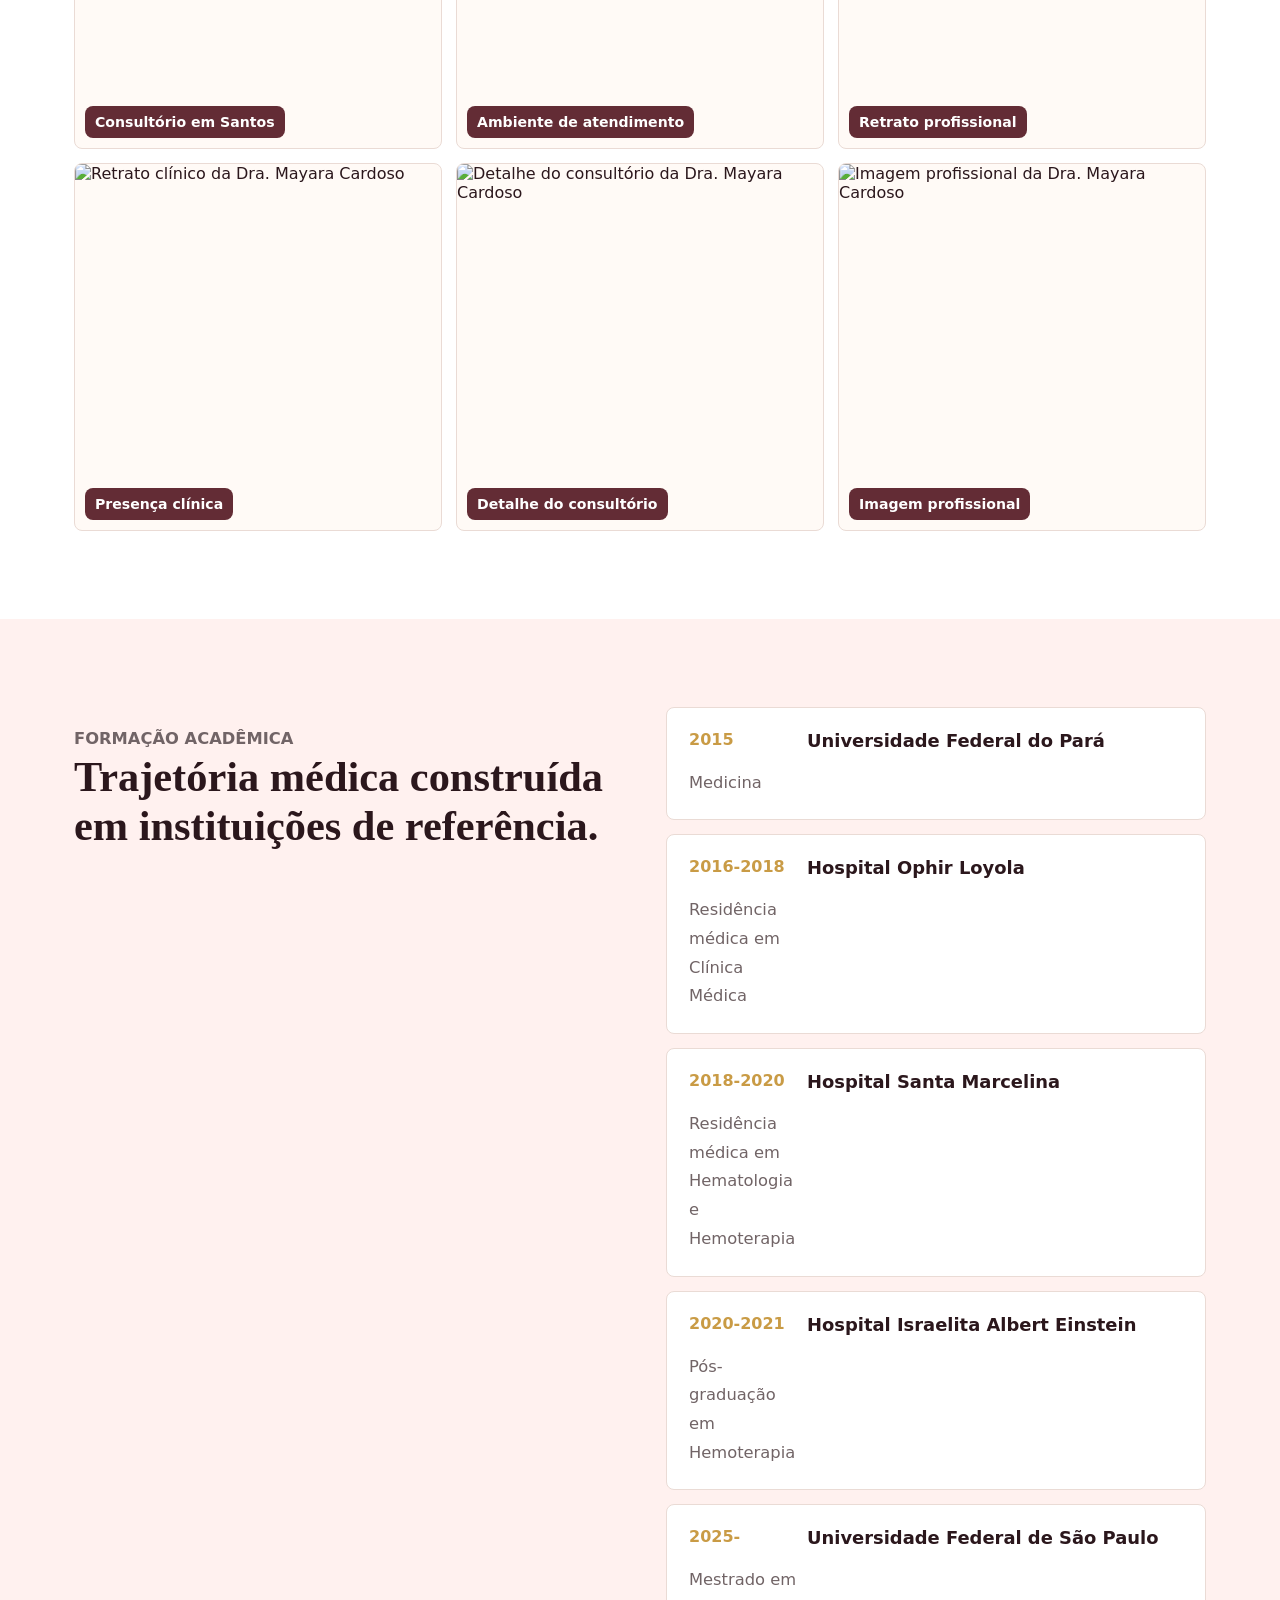
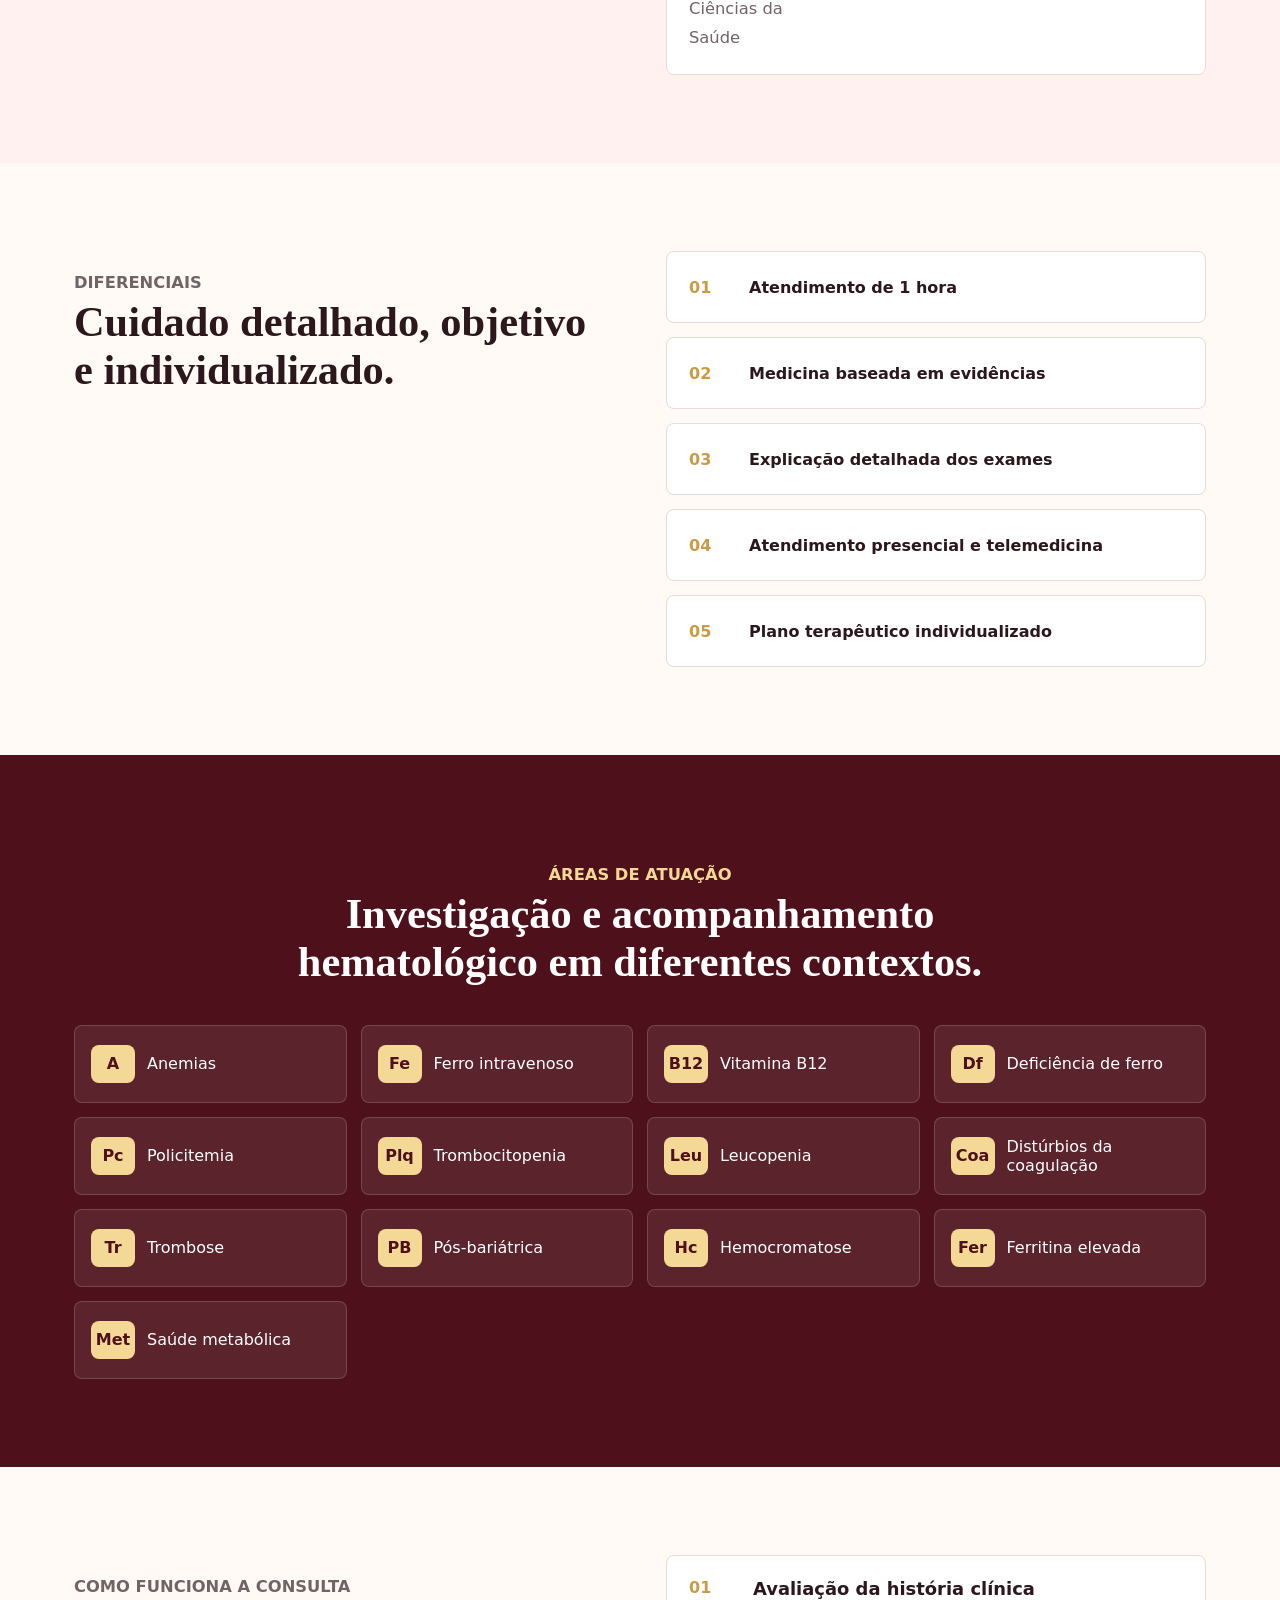
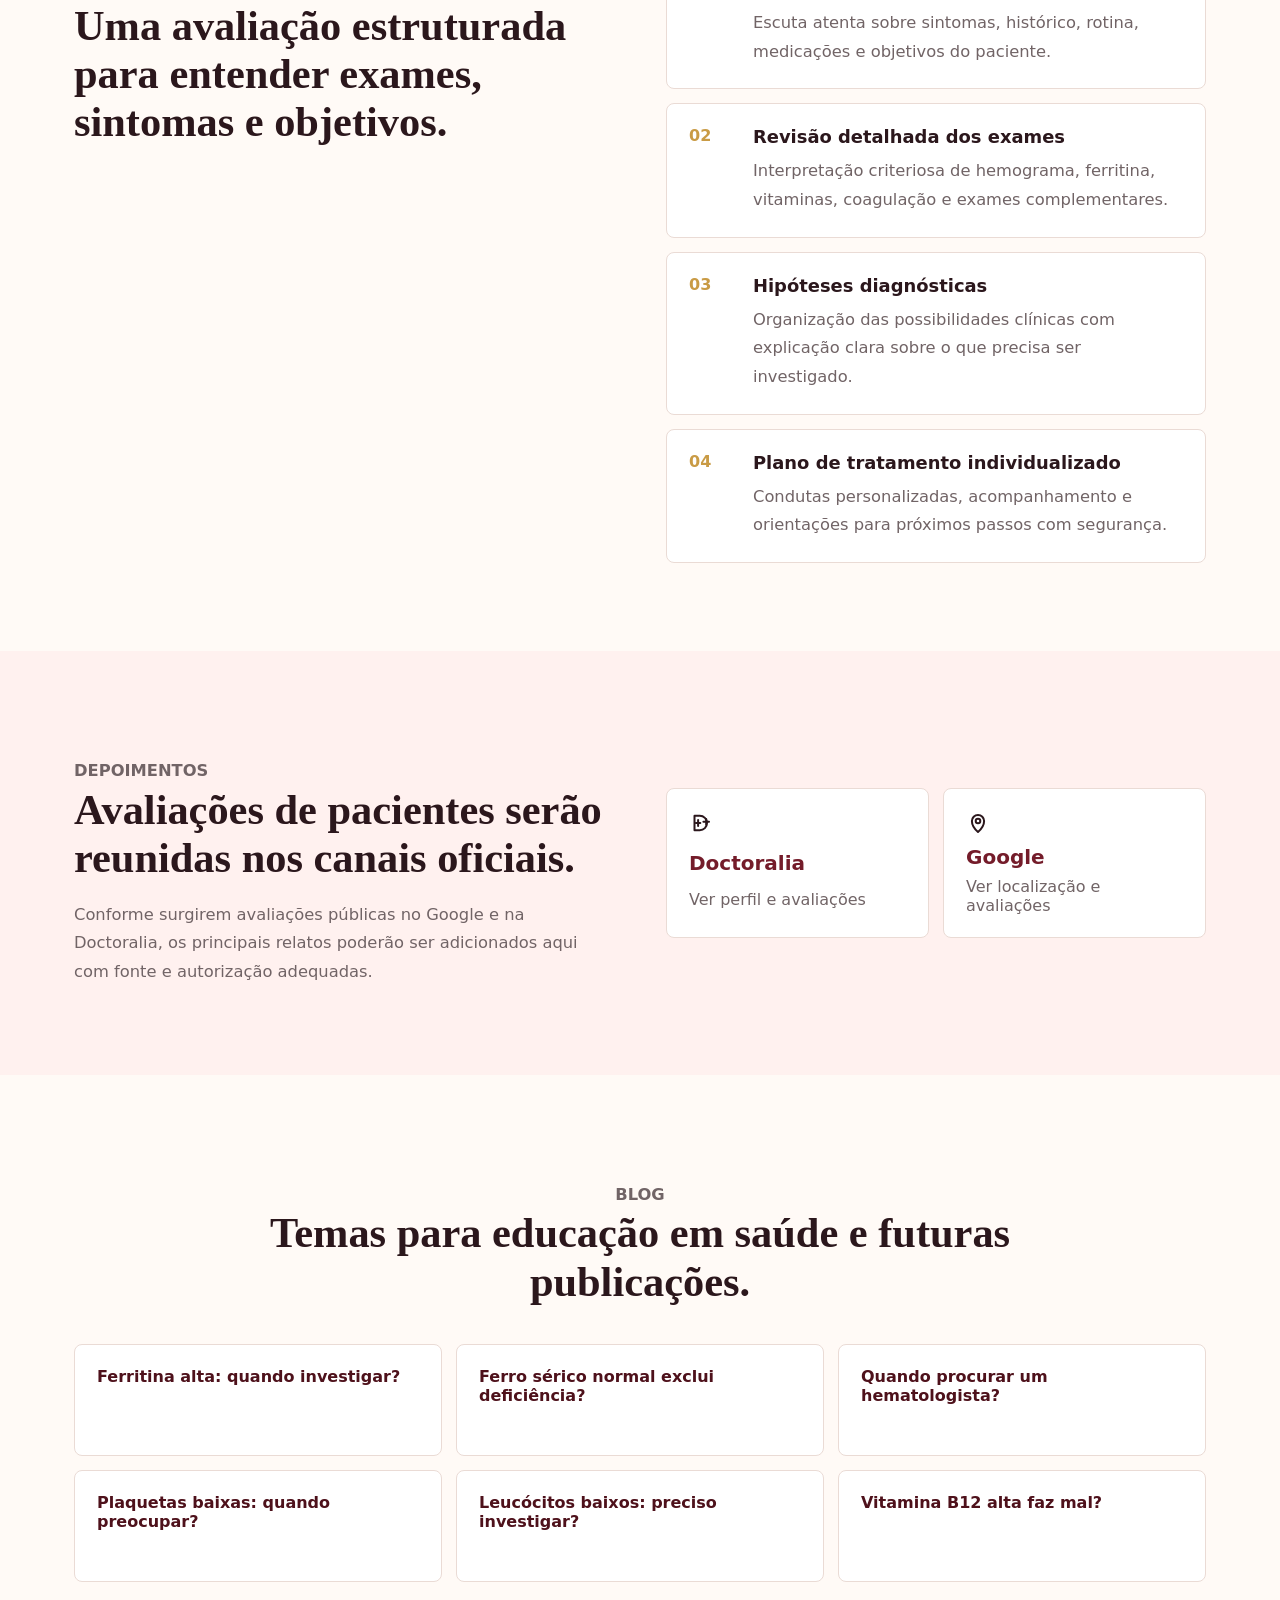
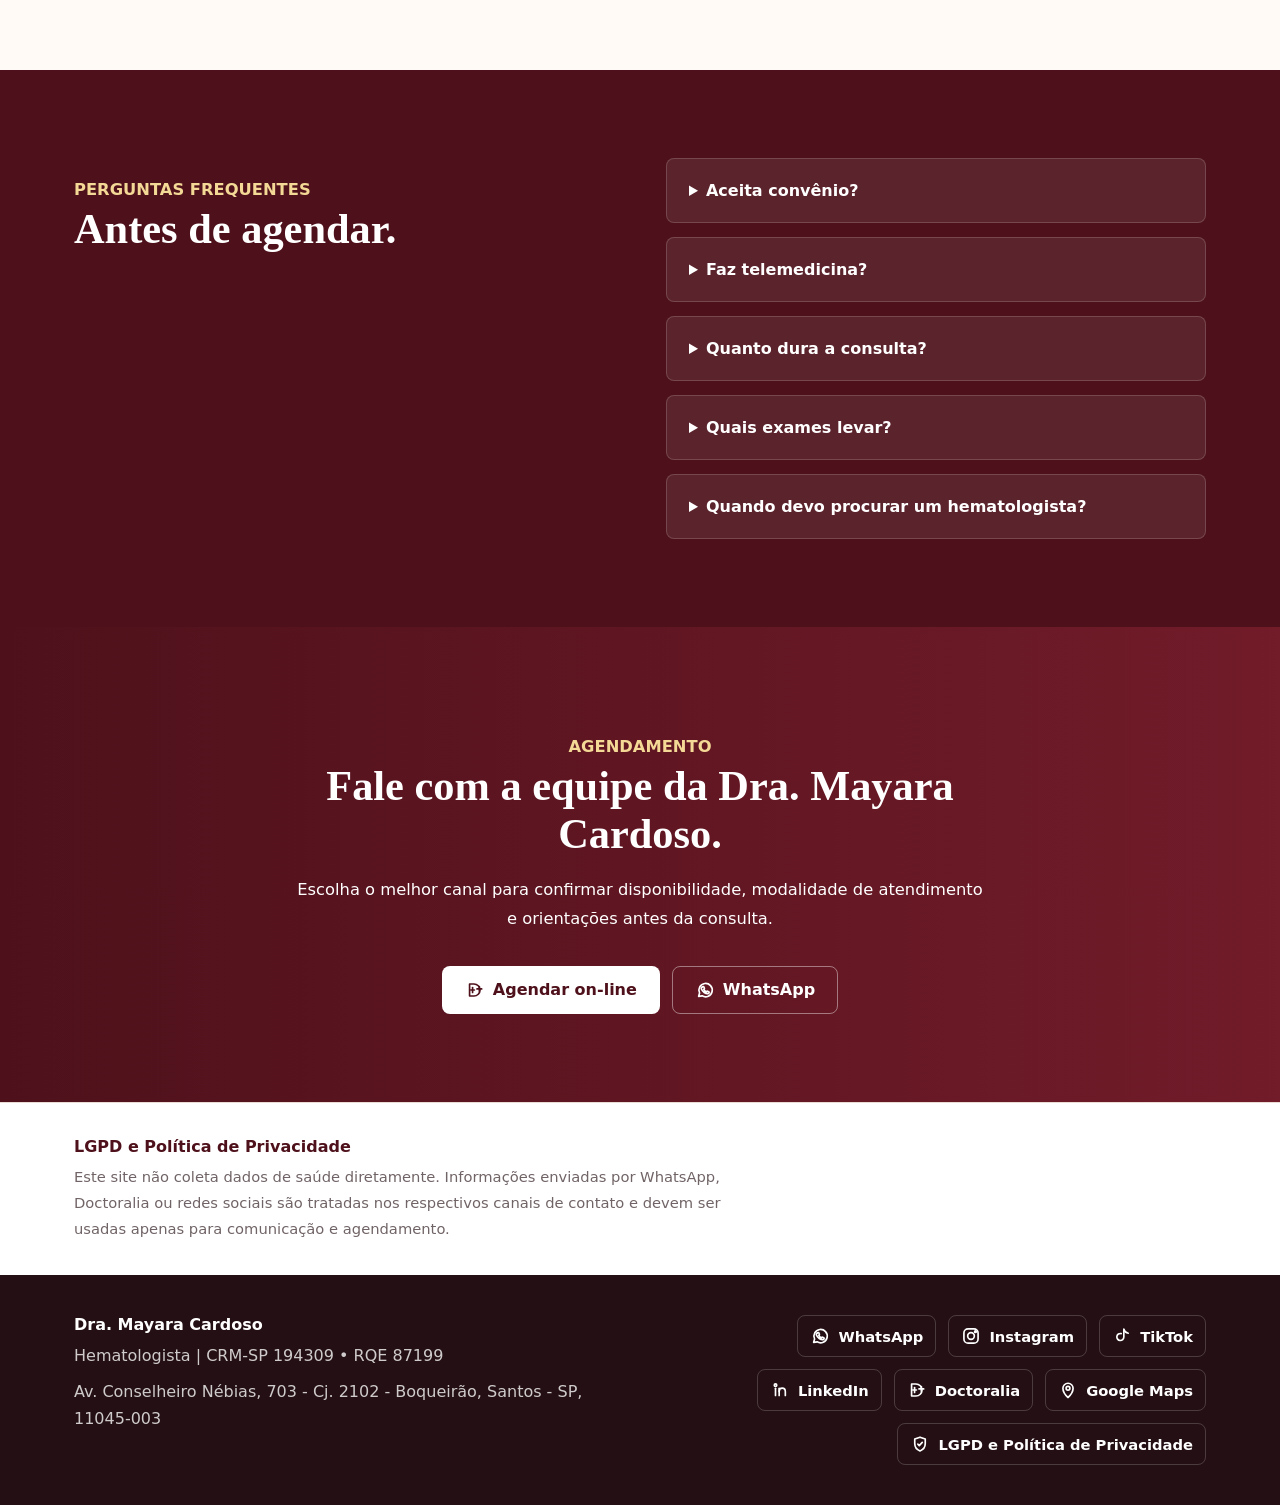
==== commit 30d04a0c: "Ajusta tamanho dos icones de contato" ====
--- a/site/index.html
+++ b/site/index.html
@@ -14,8 +14,8 @@
   <body>
     <svg class="icon-sprite" aria-hidden="true" focusable="false">
       <symbol id="icon-whatsapp" viewBox="0 0 24 24">
-        <path d="M5.3 19.1l.8-3.1a7.2 7.2 0 1 1 2.1 2.1l-2.9 1z"></path>
-        <path d="M9.3 8.6c.2-.5.5-.6.8-.6h.5c.2 0 .4.1.5.4l.7 1.6c.1.3 0 .5-.2.7l-.4.5c.7 1.3 1.6 2.2 2.9 2.9l.6-.7c.2-.2.4-.2.7-.1l1.5.7c.3.1.4.3.4.6 0 .8-.6 1.6-1.4 1.8-2.3.3-6.6-2.2-8-5.8-.4-.9.1-1.6.7-2z"></path>
+        <path d="M4.4 19.6l1.1-4A8 8 0 1 1 8.6 19z"></path>
+        <path d="M8.7 8.6c.2-.5.5-.7.9-.7h.5c.2 0 .4.1.5.4l.7 1.6c.1.3 0 .5-.2.7l-.5.6a6.6 6.6 0 0 0 3 3l.7-.7c.2-.2.4-.2.7-.1l1.6.7c.3.1.4.3.4.6 0 .8-.6 1.5-1.4 1.7-2.5.4-6.9-2.3-8-5.8-.3-.8.1-1.5.6-2z"></path>
       </symbol>
       <symbol id="icon-doctoralia" viewBox="0 0 24 24">
         <path d="M5.5 4.8h5.3a7.2 7.2 0 0 1 0 14.4H5.5z"></path>
--- a/site/assets/styles.css
+++ b/site/assets/styles.css
@@ -23,7 +23,10 @@
 }
 
 .icon-sprite {
-  display: none;
+  height: 0;
+  overflow: hidden;
+  position: absolute;
+  width: 0;
 }
 
 body {
@@ -741,14 +744,39 @@
 }
 
 .link-icon {
+  --icon-size: 19px;
+  display: block;
   fill: none;
-  flex: 0 0 auto;
-  height: 18px;
+  flex: 0 0 var(--icon-size);
+  height: var(--icon-size);
+  max-height: var(--icon-size);
+  max-width: var(--icon-size);
+  min-height: var(--icon-size);
+  min-width: var(--icon-size);
   stroke: currentColor;
   stroke-linecap: round;
   stroke-linejoin: round;
-  stroke-width: 1.9;
-  width: 18px;
+  stroke-width: 2;
+  vector-effect: non-scaling-stroke;
+  width: var(--icon-size);
+}
+
+.header-cta .link-icon,
+.floating-whatsapp .link-icon {
+  --icon-size: 18px;
+}
+
+.footer-links .link-icon {
+  --icon-size: 20px;
+}
+
+.button .link-icon {
+  --icon-size: 20px;
+}
+
+.review-cards .link-icon {
+  --icon-size: 24px;
+  margin-bottom: 2px;
 }
 
 .floating-whatsapp {
@@ -843,6 +871,17 @@
     width: 100%;
   }
 
+  .header-cta .link-icon,
+  .button .link-icon,
+  .footer-links .link-icon,
+  .floating-whatsapp .link-icon {
+    --icon-size: 16px;
+  }
+
+  .review-cards .link-icon {
+    --icon-size: 20px;
+  }
+
   .hero-credentials,
   .footer-links {
     align-items: stretch;
@@ -884,7 +923,8 @@
 
   .floating-whatsapp {
     bottom: 14px;
-    min-height: 46px;
+    min-height: 44px;
+    padding: 0 14px;
     right: 14px;
   }
-}+}
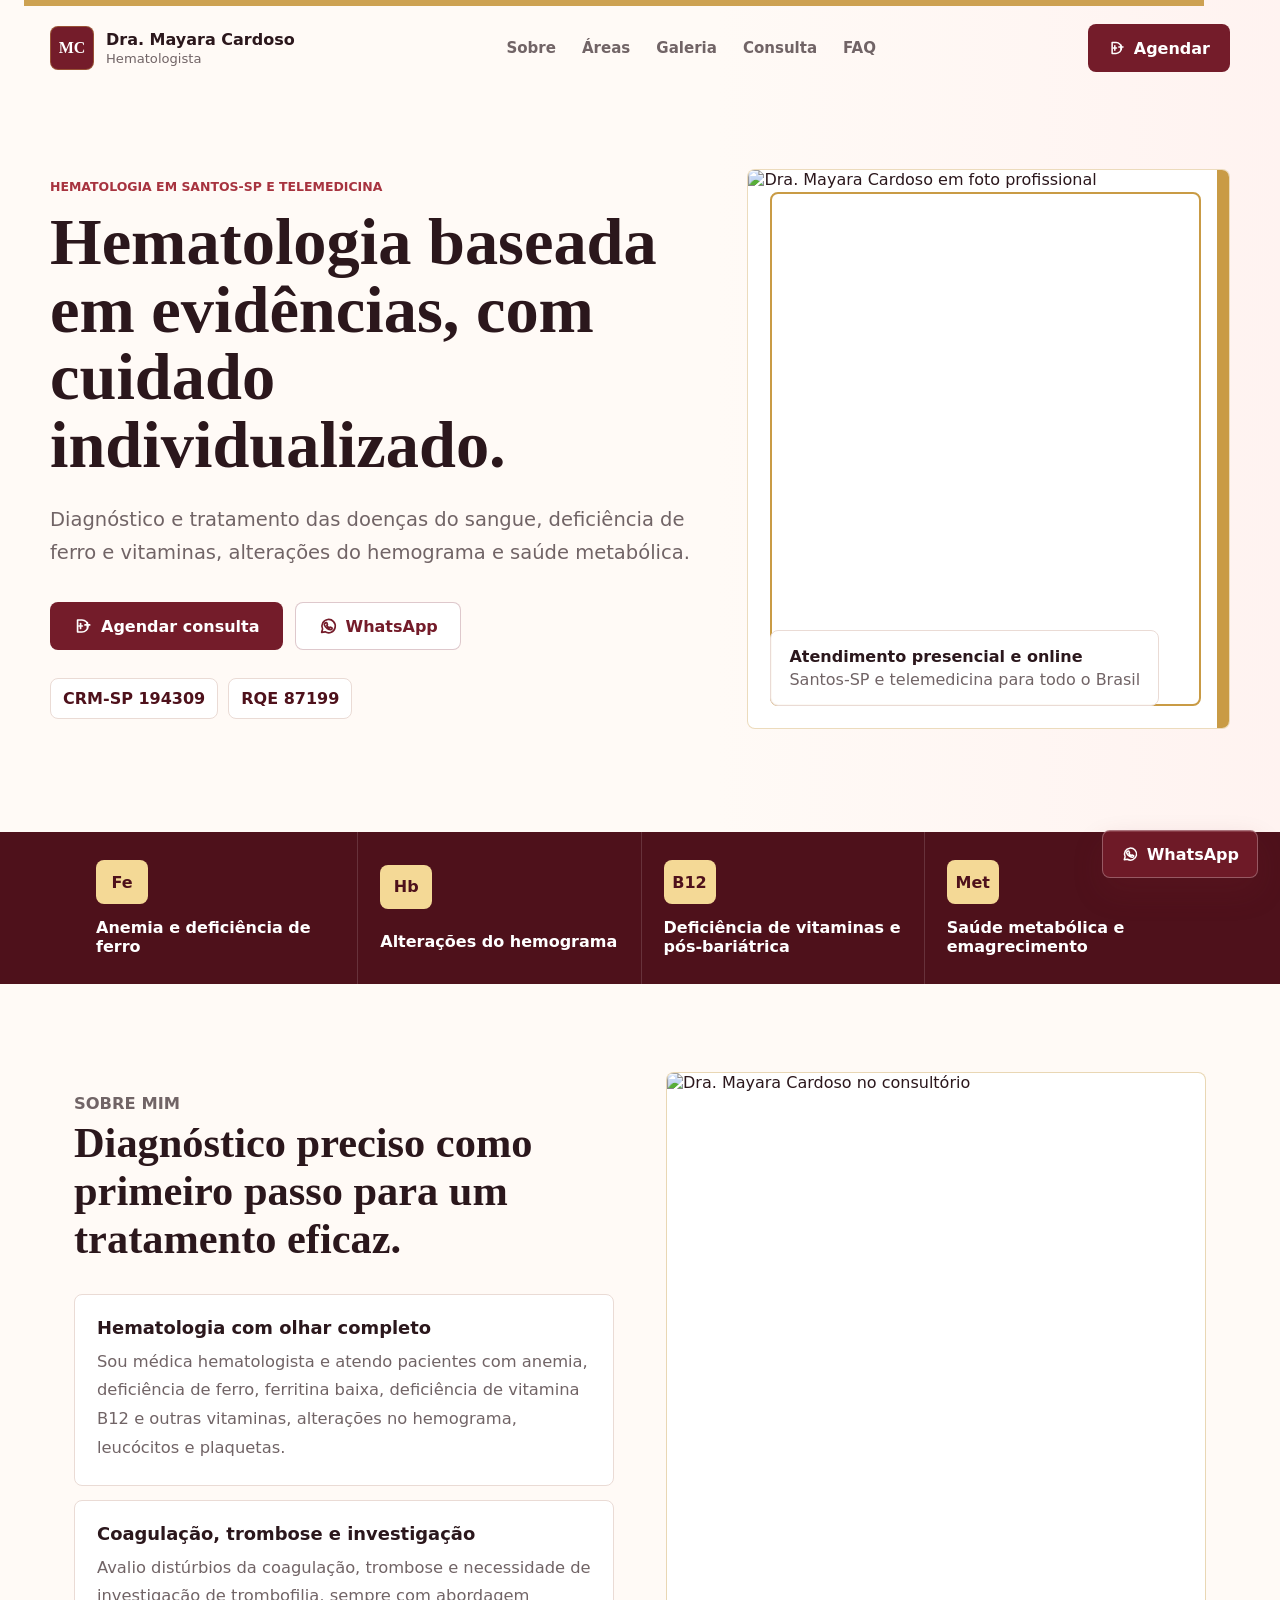
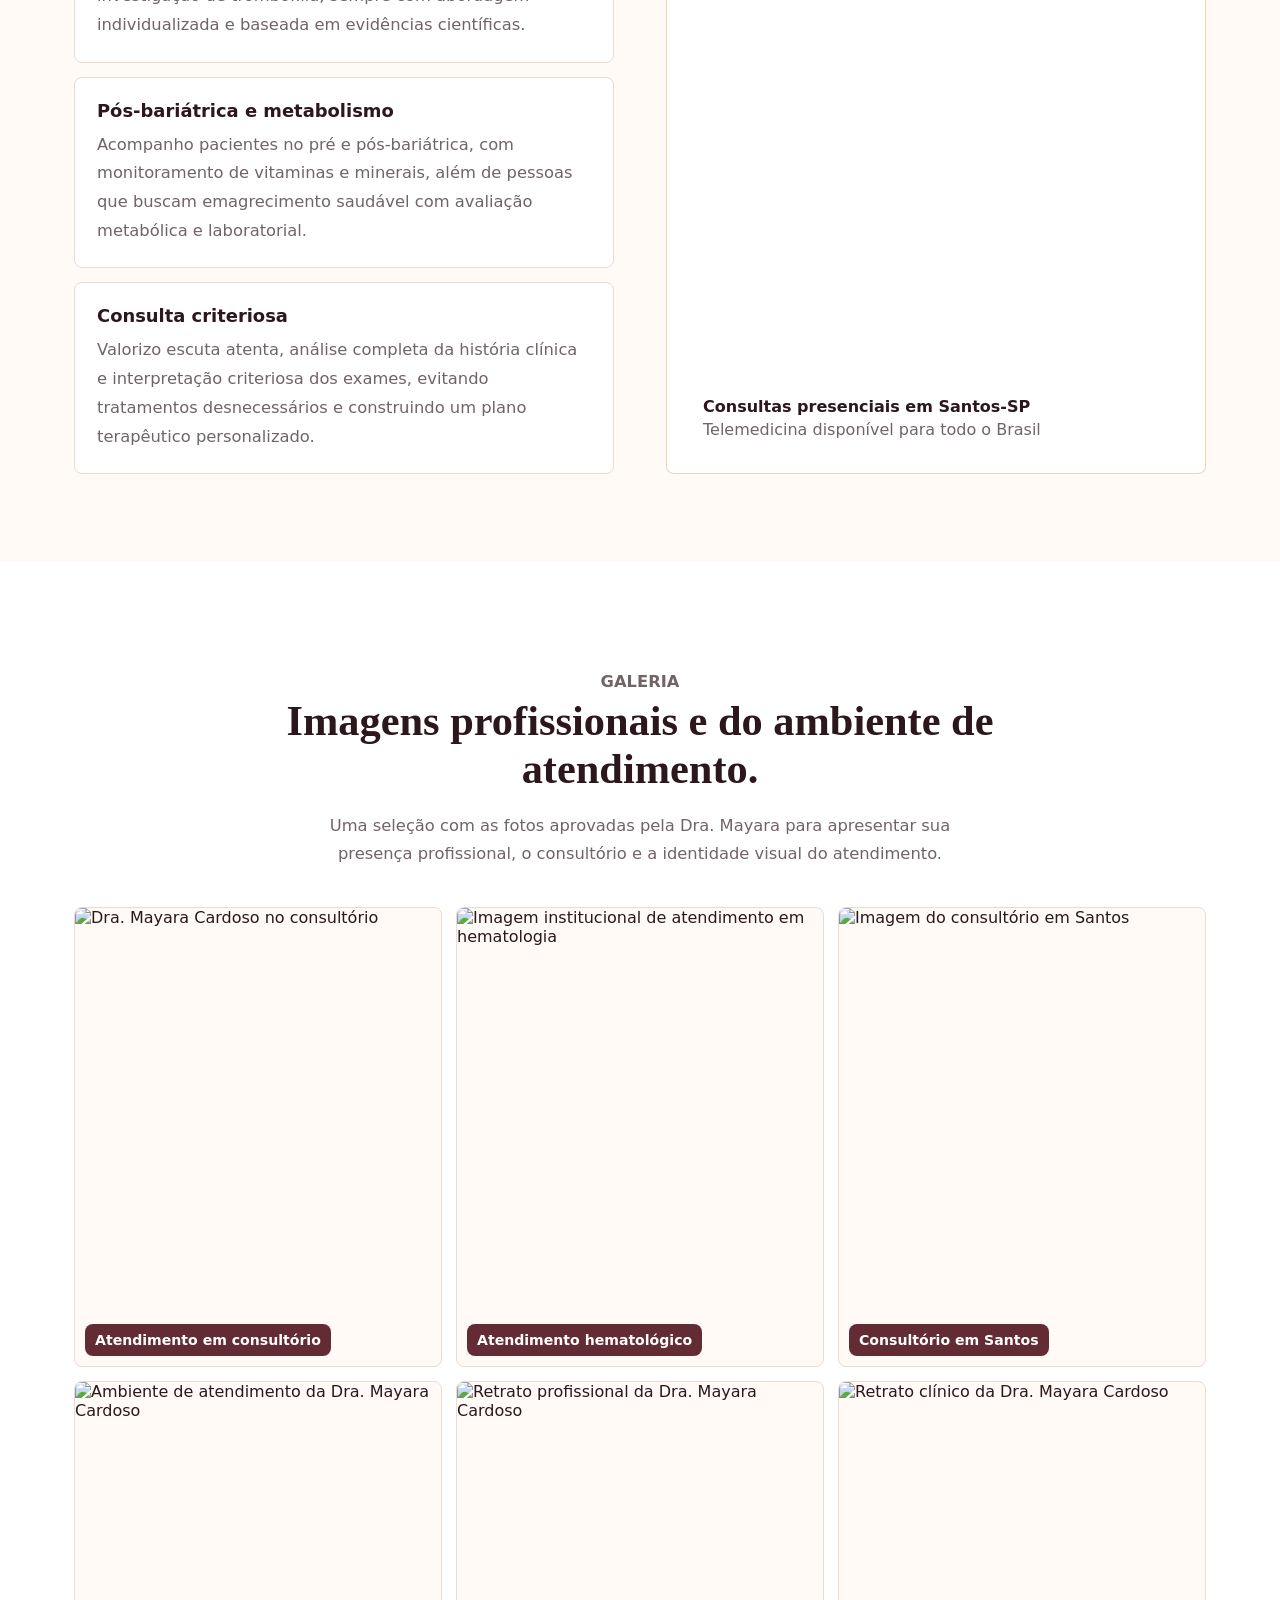
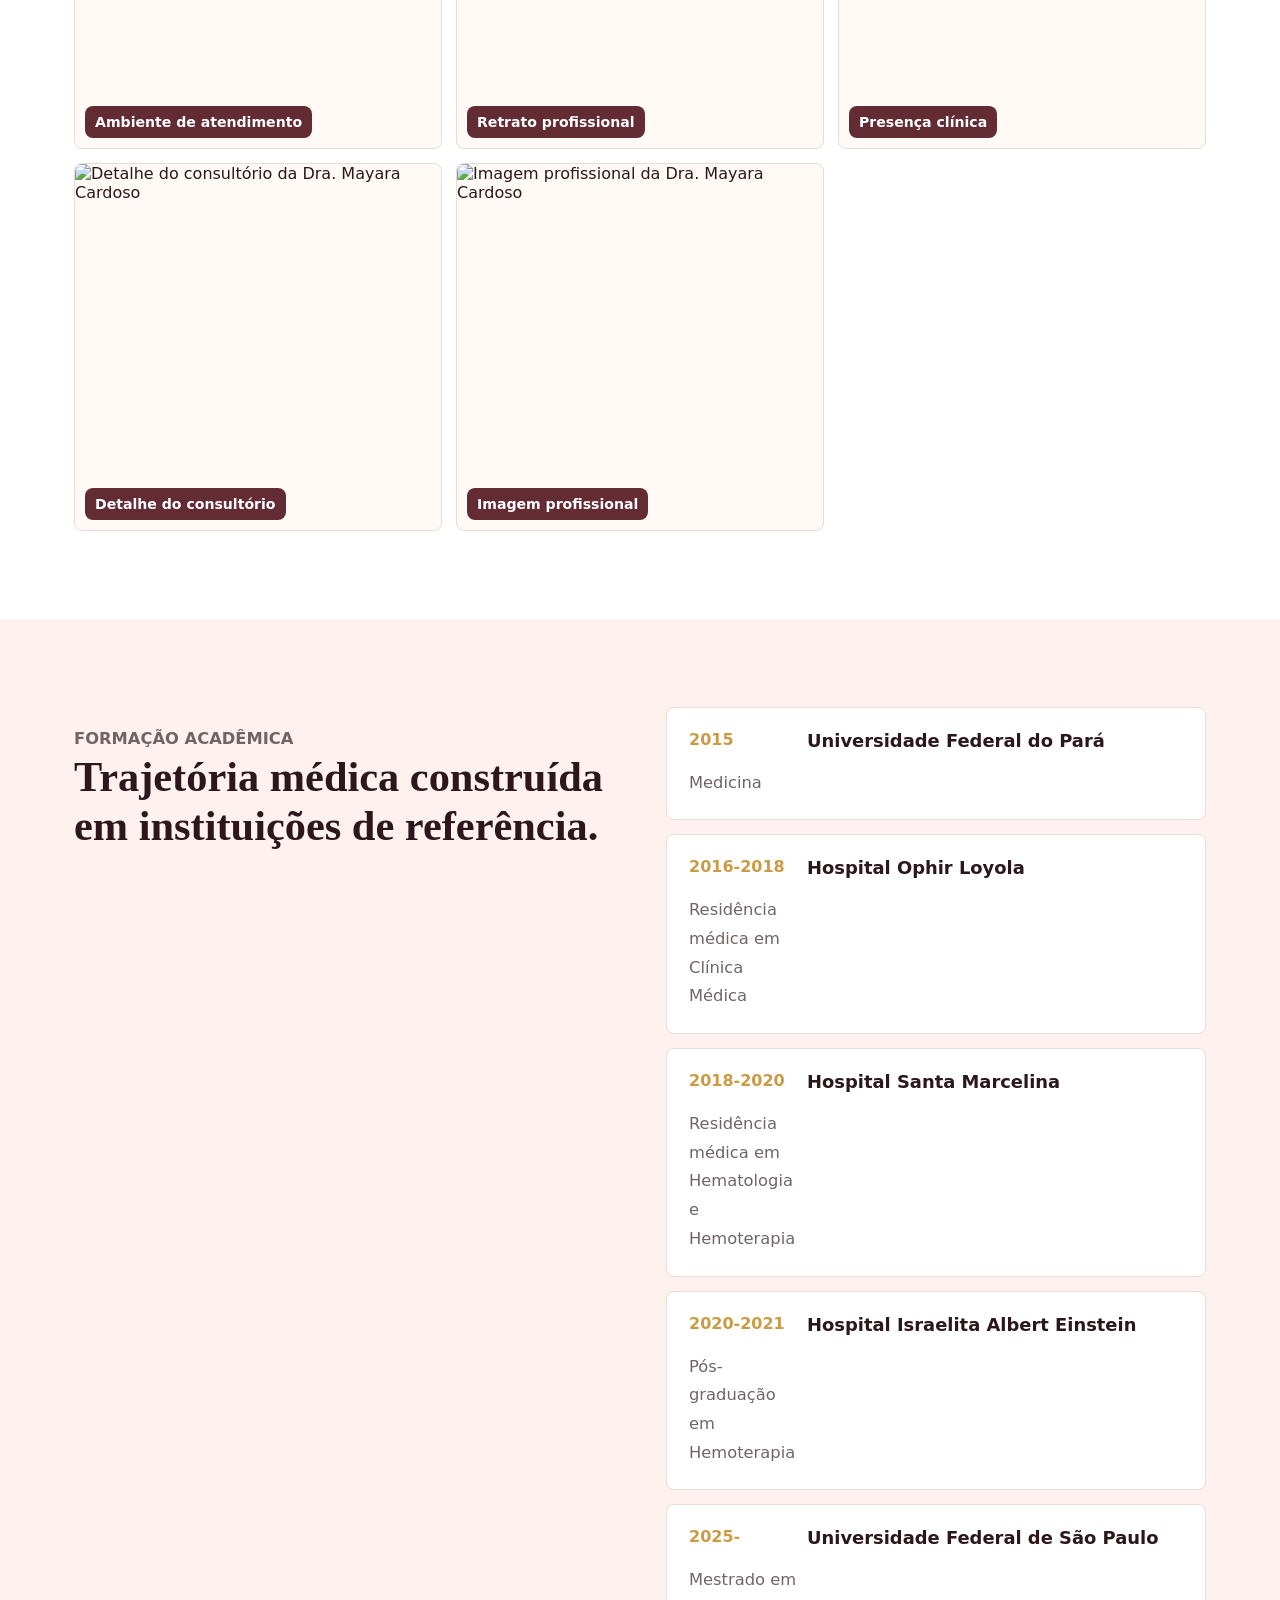
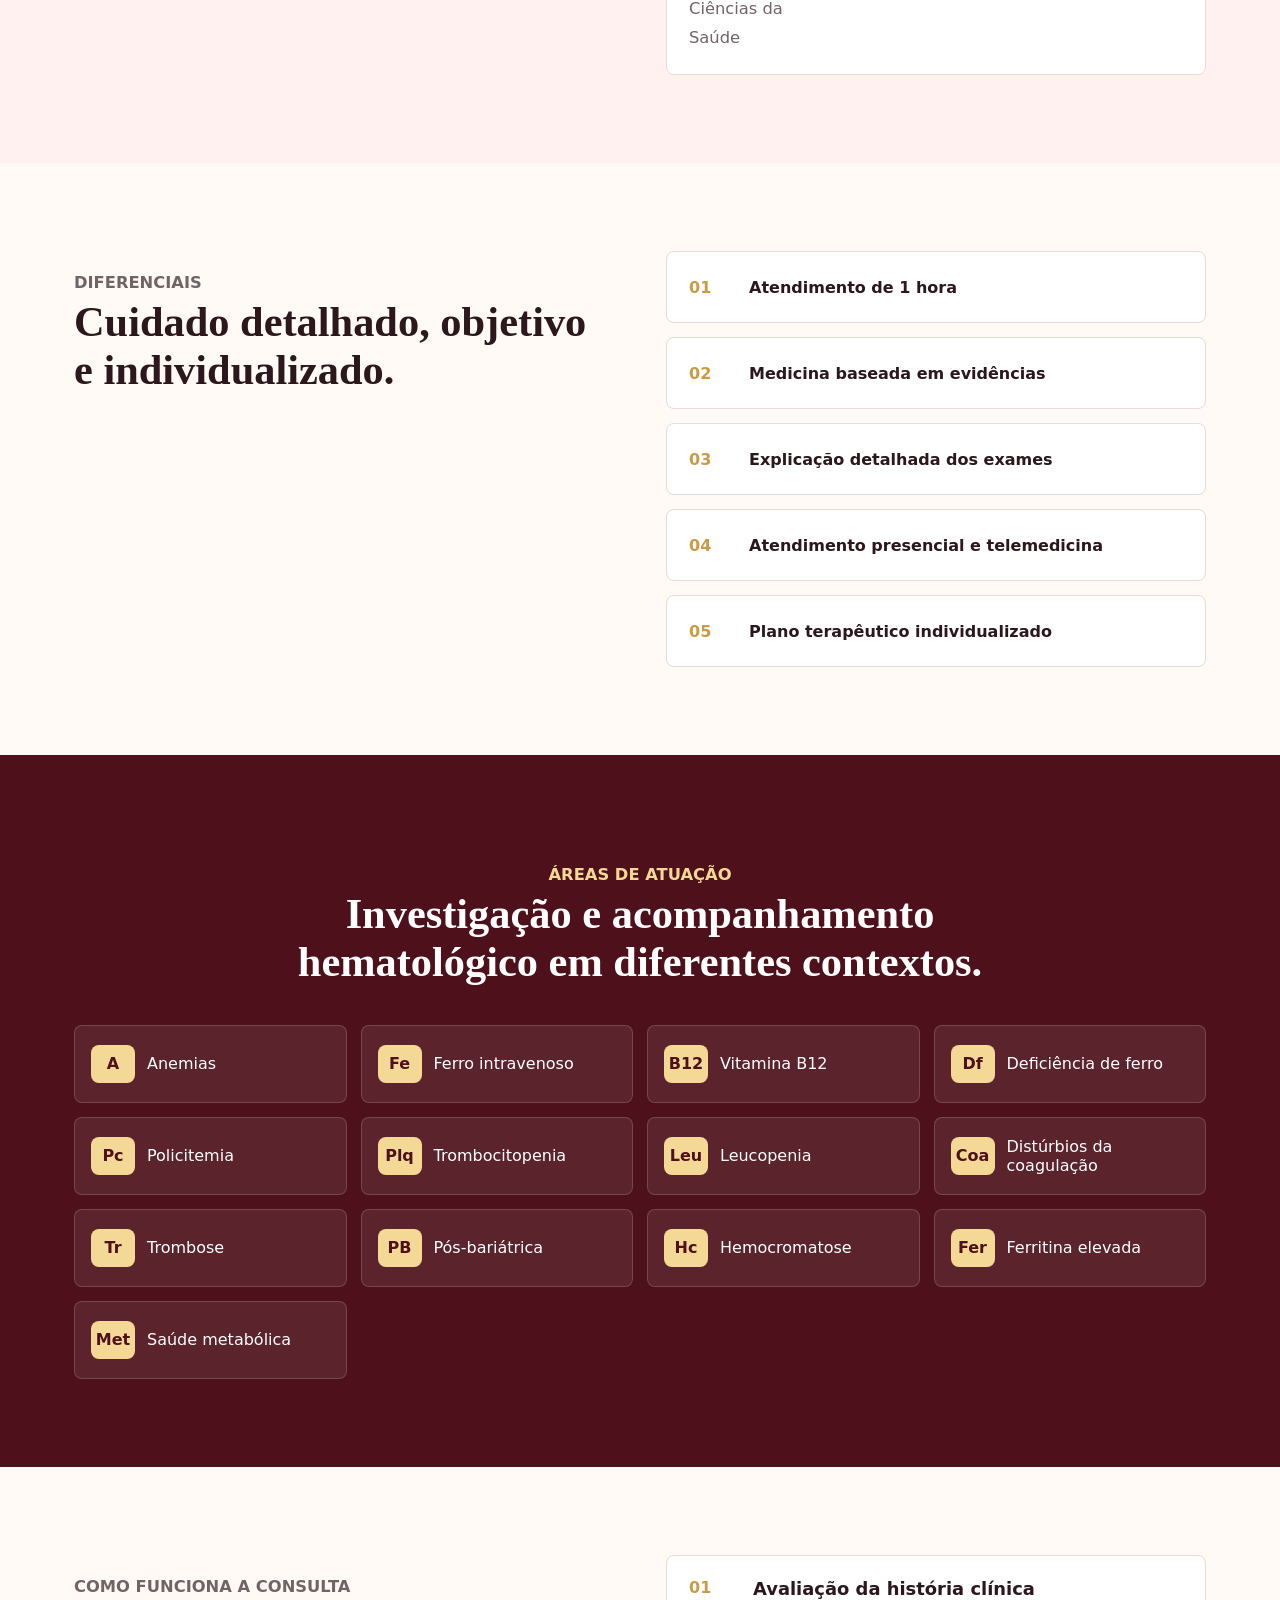
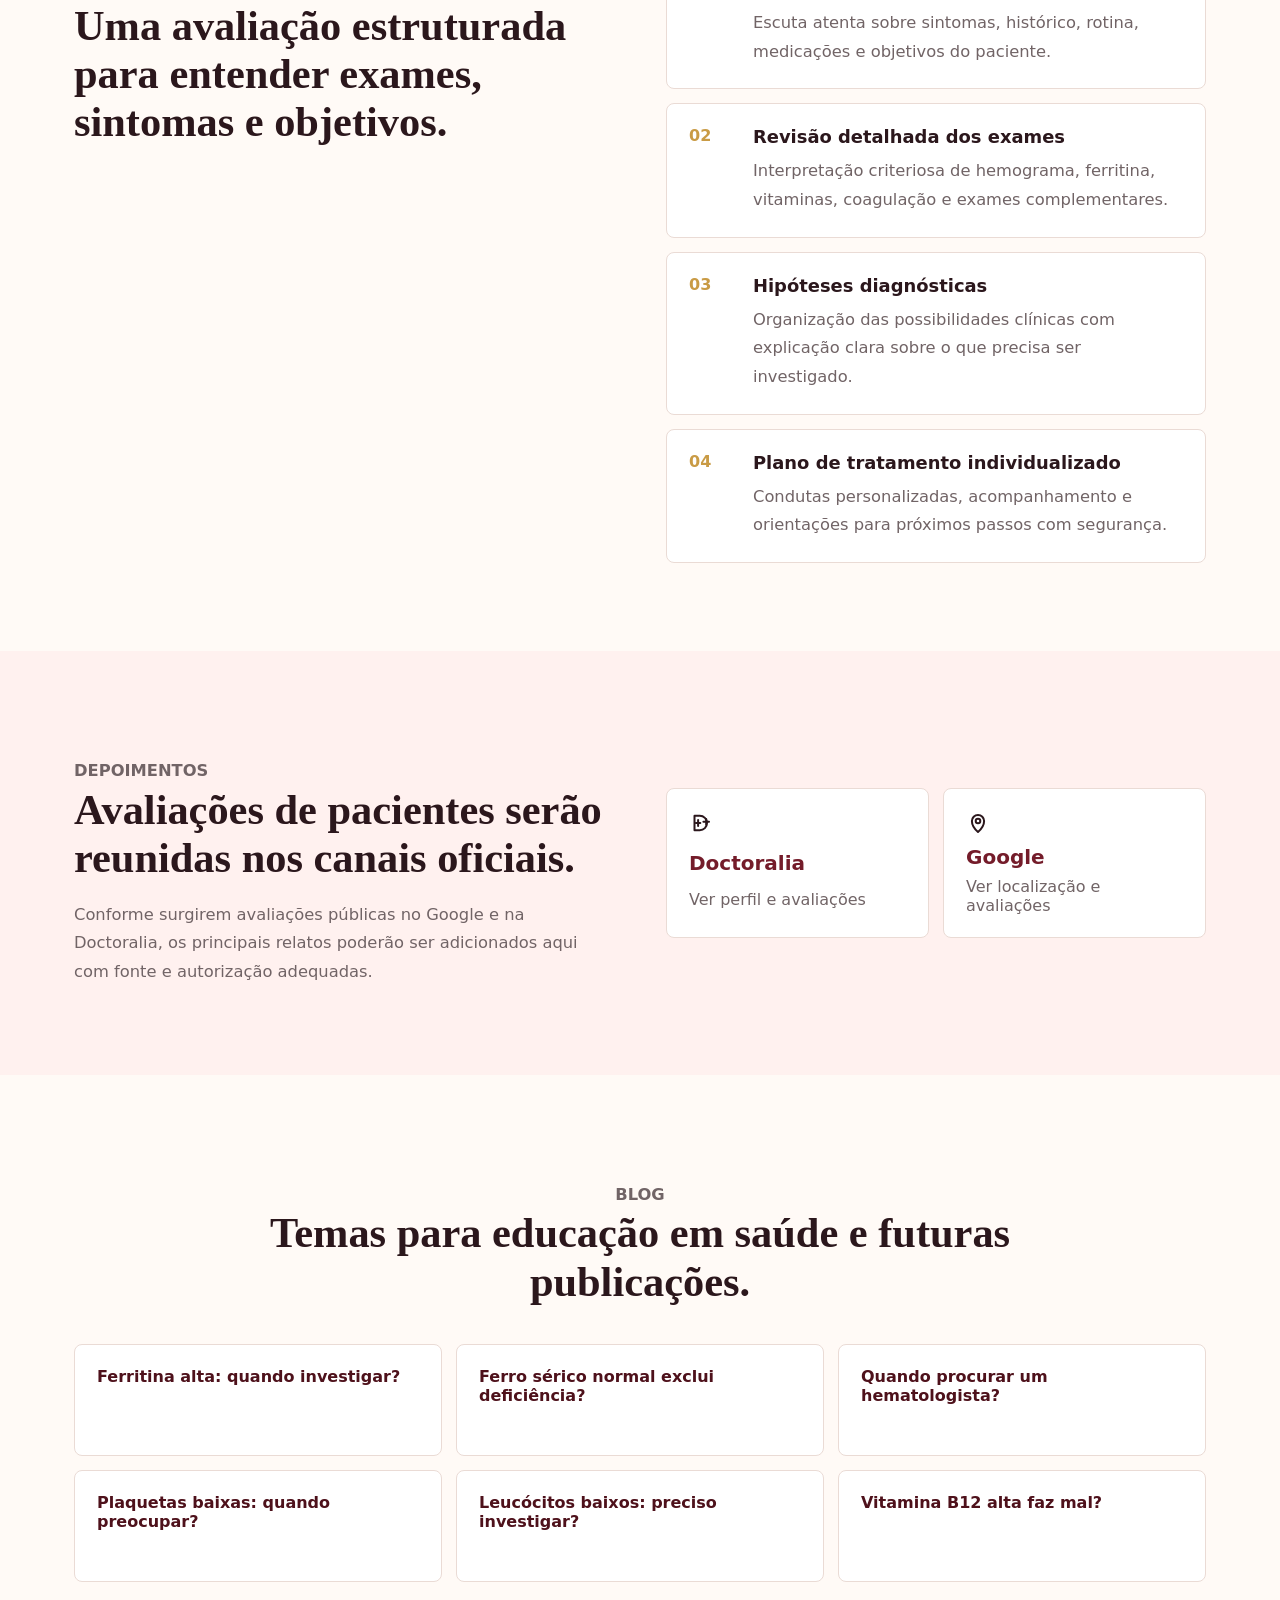
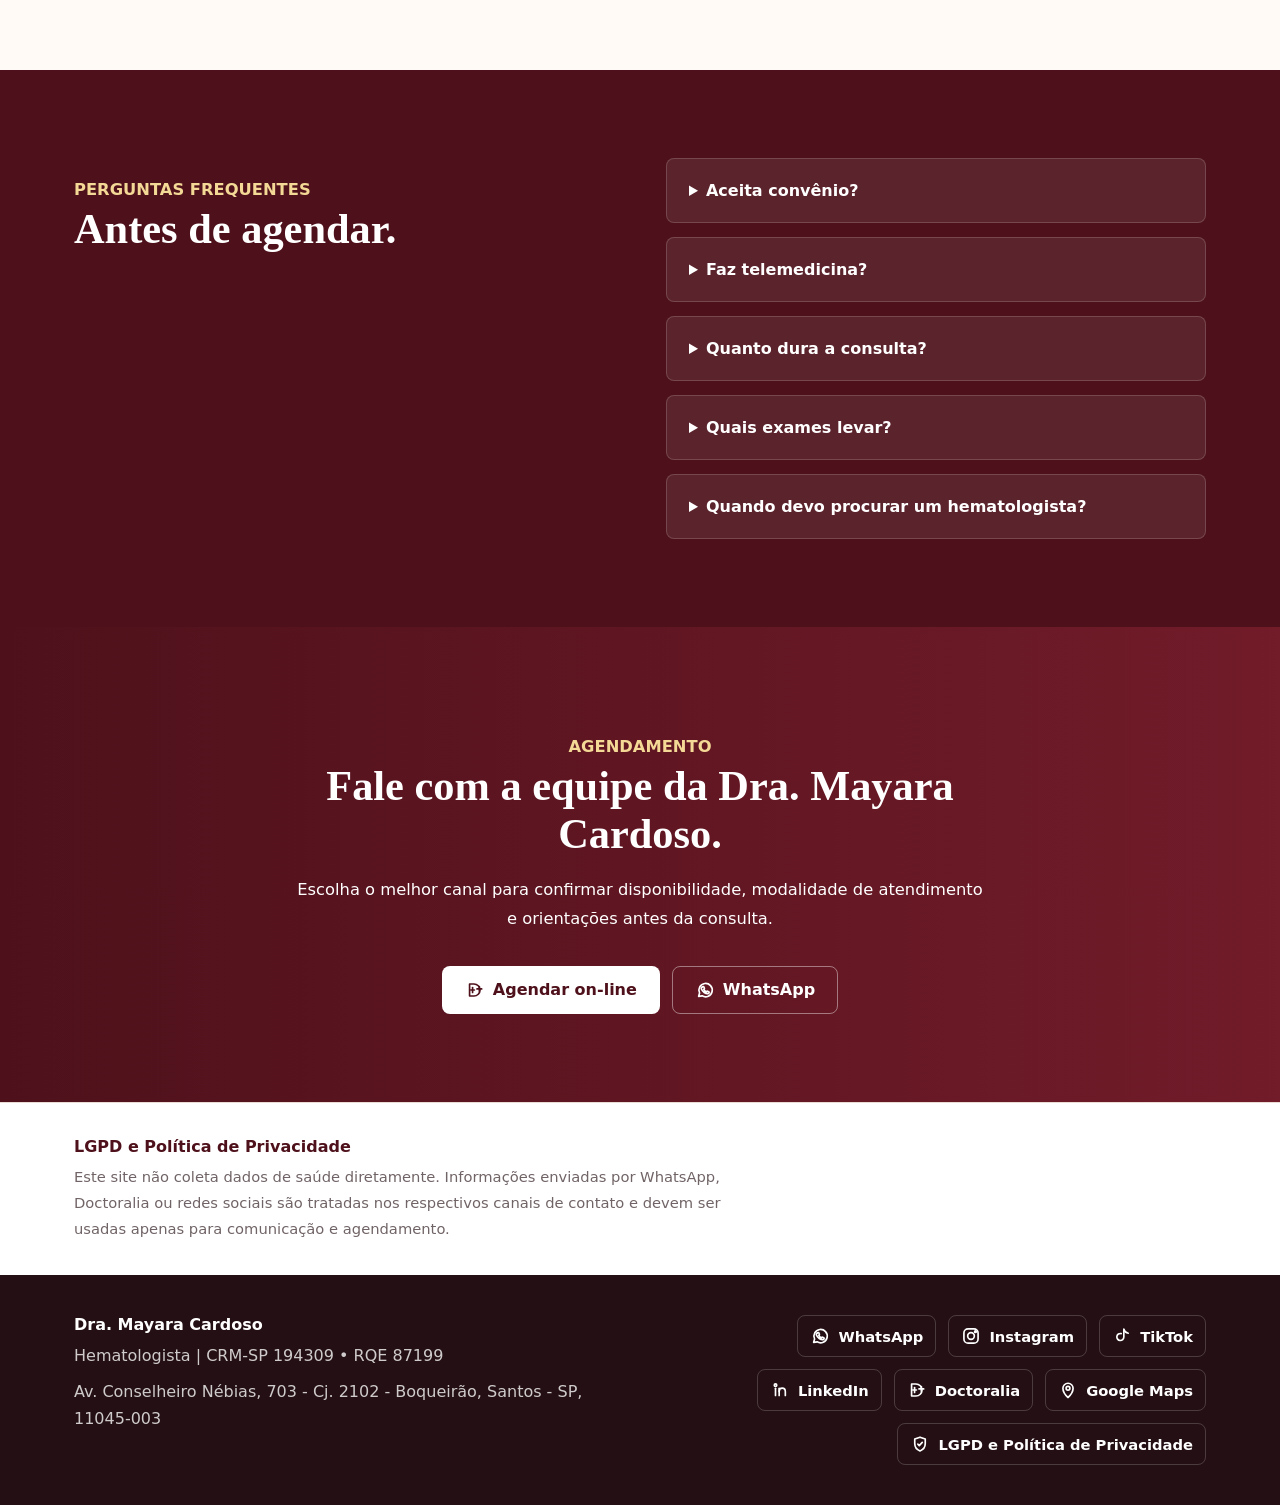
==== commit d349fe42: "Substitui imagem principal aprovada pela Dra Mayara" ====
--- a/site/index.html
+++ b/site/index.html
@@ -101,7 +101,7 @@
 
           <div class="hero-portrait" aria-label="Foto profissional da Dra. Mayara Cardoso">
             <div class="gold-ring" aria-hidden="true"></div>
-            <img src="images/dra-mayara-cardoso-hero.webp" alt="Dra. Mayara Cardoso em foto profissional">
+            <img src="images/dra-mayara-cardoso-retrato-profissional-03.webp" alt="Dra. Mayara Cardoso em foto profissional">
             <div class="portrait-card">
               <strong>Atendimento presencial e online</strong>
               <span>Santos-SP e telemedicina para todo o Brasil</span>
@@ -187,16 +187,12 @@
             <p class="section-kicker">Galeria</p>
             <h2>Imagens profissionais e do ambiente de atendimento.</h2>
             <p>
-              Uma seleção com as fotos enviadas pela Dra. Mayara para apresentar sua presença
+              Uma seleção com as fotos aprovadas pela Dra. Mayara para apresentar sua presença
               profissional, o consultório e a identidade visual do atendimento.
             </p>
           </div>
 
           <div class="gallery-grid">
-            <figure class="gallery-card portrait">
-              <img src="images/dra-mayara-cardoso-hero.webp" alt="Foto profissional da Dra. Mayara Cardoso">
-              <figcaption>Foto profissional</figcaption>
-            </figure>
             <figure class="gallery-card portrait">
               <img src="images/dra-mayara-cardoso-sobre.webp" alt="Dra. Mayara Cardoso no consultório">
               <figcaption>Atendimento em consultório</figcaption>
--- a/site/assets/styles.css
+++ b/site/assets/styles.css
@@ -780,14 +780,21 @@
 }
 
 .floating-whatsapp {
-  background: var(--wine);
+  background-color: rgba(116, 28, 42, 0.86);
+  border: 1px solid rgba(255, 255, 255, 0.28);
   bottom: 22px;
-  box-shadow: 0 18px 40px rgba(116, 28, 42, 0.26);
+  box-shadow: 0 14px 30px rgba(116, 28, 42, 0.2);
   color: #ffffff;
   padding: 0 18px;
   position: fixed;
   right: 22px;
   z-index: 20;
+}
+
+.floating-whatsapp:hover,
+.floating-whatsapp:focus-visible {
+  background-color: var(--wine);
+  box-shadow: 0 18px 40px rgba(116, 28, 42, 0.26);
 }
 
 @media (max-width: 1080px) {
